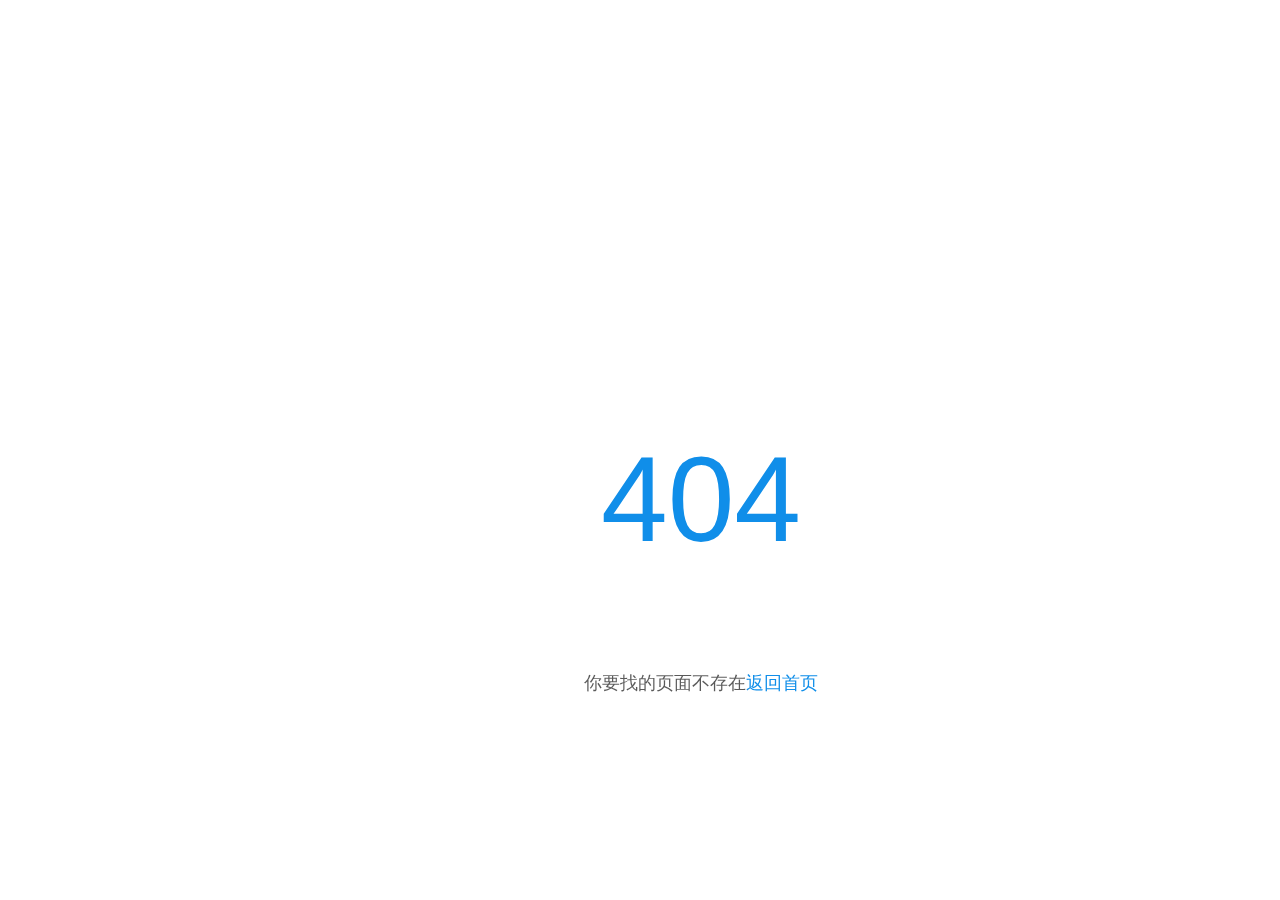
==== index.html @ 586a034e "Updates" ====
<!DOCTYPE html>
<html>
  <head>
    <meta charset="utf-8">
    <meta http-equiv="X-UA-Compatible" content="IE=edge">
    <meta name="viewport" content="width=device-width, initial-scale=1.0">
    <meta name="description" content="An enterprise-class UI design language and React-based implementation">
    <meta name="description" content="A set of high-quality React components">
    <meta name="description" content="One of best React UI library for enterprise background">
    <title>Ant Design - A UI Design Language</title>
    <script>
    (function() {
      function isLocalStorageNameSupported() {
        var testKey = 'test';
        var storage = window.localStorage;
        try {
          storage.setItem(testKey, '1');
          storage.removeItem(testKey);
          return true;
        } catch (error) {
          return false;
        }
      }
      // 优先级提高到所有静态资源的前面，语言不对，加载其他静态资源没意义
      var pathname = location.pathname;

      function isZhCN(pathname) {
        return /-cn\/?$/.test(pathname);
      }
      function getLocalizedPathname(path, zhCN) {
        var pathname = path.startsWith('/') ? path : '/' + path;
        if (!zhCN) { // to enUS
          return /\/?index-cn/.test(pathname) ? '/' : pathname.replace('-cn', '');
        } else if (pathname === '/') {
          return '/index-cn';
        } else if (pathname.endsWith('/')) {
          return pathname.replace(/\/$/, '-cn/');
        }
        return pathname + '-cn';
      }

      // 兼容旧的 URL， `?locale=...`
      var queryString = location.search;
      if (queryString) {
        var isZhCNConfig = queryString.indexOf('zh-CN') > -1;
        if (isZhCNConfig && !isZhCN(pathname)) {
          location.pathname = getLocalizedPathname(pathname, isZhCNConfig)
        }
      }

      // 首页无视链接里面的语言设置 https://github.com/ant-design/ant-design/issues/4552
      if (isLocalStorageNameSupported() && (pathname === '/' || pathname === '/index-cn')) {
        var lang = (window.localStorage && localStorage.getItem('locale')) || (navigator.language.toLowerCase() === 'zh-cn' ? 'zh-CN' : 'en-US');
        // safari is 'zh-cn', while other browser is 'zh-CN';
        if ((lang === 'zh-CN') !== isZhCN(pathname)) {
          location.pathname = getLocalizedPathname(pathname, lang === 'zh-CN');
        }
      }
      document.documentElement.className += isZhCN(pathname) ? 'zh-cn' : 'en-us';
    })()
    </script>
    <link rel="icon" href="https://t.alipayobjects.com/images/T1QUBfXo4fXXXXXXXX.png" type="image/x-icon">
    <link rel="stylesheet" type="text/css" href="https://fonts.googleapis.cnpmjs.org/css?family=Lato:400,700|Raleway"/>
    <link rel="stylesheet" type="text/css" href="/index-1.css"/>
    <link rel="stylesheet" type="text/css" href="/index-2.css"/>
    <style id="nprogress-style">
      #nprogress { display: none }
    </style>
    <!--[if lte IE 10]>
      <script
        src="https://as.alipayobjects.com/g/component/??console-polyfill/0.2.2/index.js,media-match/2.0.2/media.match.min.js"></script>
    <![endif]-->
    <script>
    if (!window.Intl) {
      document.writeln('<script src="https://as.alipayobjects.com/g/component/intl/1.0.1/??Intl.js,locale-data/jsonp/en.js,locale-data/jsonp/zh.js">' + '<' + '/script>');
    }
    if (!window.Promise) {
      document.writeln('<script src="https://as.alipayobjects.com/g/component/es6-promise/3.2.2/es6-promise.min.js"' + '>' + '<' + '/' + 'script>');
    }
    // Enable Google Analytics
    if (!location.port) {
      /* eslint-disable */
      (function (i, s, o, g, r, a, m) {
        i['GoogleAnalyticsObject'] = r;
        i[r] = i[r] || function () {
            (i[r].q = i[r].q || []).push(arguments)
          }, i[r].l = 1 * new Date();
        a = s.createElement(o),
          m = s.getElementsByTagName(o)[0];
        a.async = 1;
        a.src = g;
        m.parentNode.insertBefore(a, m)
      })(window, document, 'script', '//www.google-analytics.com/analytics.js', 'ga');
      ga('create', 'UA-72788897-1', 'auto');
      ga('send', 'pageview');
      /* eslint-enable */
    }
    </script>
  </head>
  <body>
    <div id="react-content">
      <div class="page-wrapper" data-reactroot="" data-reactid="1" data-react-checksum="-82121927"><header id="header" class="clearfix" data-reactid="2"><div class="ant-row" data-reactid="3"><div class="ant-col-xs-24 ant-col-sm-24 ant-col-md-5 ant-col-lg-4" data-reactid="4"><a id="logo" href="/index-cn" data-reactid="5"><span data-reactid="6">zbui</span></a></div><div class="ant-col-xs-0 ant-col-sm-0 ant-col-md-19 ant-col-lg-20" data-reactid="7"><div id="search-box" data-reactid="8"><div class="ant-select ant-select-combobox ant-select-enabled" data-reactid="9"><div class="ant-select-selection
            ant-select-selection--single" role="combobox" aria-autocomplete="list" aria-haspopup="true" aria-expanded="false" data-reactid="10"><div class="ant-select-selection__rendered" data-reactid="11"><div style="display:block;user-select:none;-webkit-user-select:none;" unselectable="unselectable" class="ant-select-selection__placeholder" data-reactid="12">搜索组件...</div><ul data-reactid="13"><li class="ant-select-search ant-select-search--inline" data-reactid="14"><div class="ant-select-search__field__wrap" data-reactid="15"><input autocomplete="off" value="" class="ant-select-search__field" data-reactid="16"/><span class="ant-select-search__field__mirror" data-reactid="17"><!-- react-text: 18 --><!-- /react-text --><!-- react-text: 19 --> <!-- /react-text --></span></div></li></ul></div><span class="ant-select-arrow" style="user-select:none;-webkit-user-select:none;" unselectable="unselectable" data-reactid="20"><b data-reactid="21"></b></span></div></div></div><ul class="ant-menu ant-menu-horizontal ant-menu-light ant-menu-root" role="menu" aria-activedescendant="" id="nav" tabindex="0" data-reactid="22"><li class="ant-menu-item-selected ant-menu-item" role="menuitem" aria-selected="true" data-reactid="23"><a href="/index-cn" data-reactid="24"><span data-reactid="25">首页</span></a></li><li class="ant-menu-item" role="menuitem" aria-selected="false" data-reactid="26"><a href="/docs/react/introduce-cn" data-reactid="27"><span data-reactid="28">组件</span></a></li></ul></div></div></header><div class="main-wrapper" data-reactid="29"><section class="page banner-wrapper" data-reactid="30"></section><style data-reactid="31">
    html, body{
      height: auto;
    }
    .page-wrapper {
      background: #fff;
    }
    .main-wrapper {
      background: transparent;
      width: auto;
      margin: 0;
      border-radius: 0;
      padding: 0;
      min-height: 600px;
    }
    #header {
      position: fixed;
      z-index: 999;
      background: rgba(0, 0, 0, 0.25);
      border-bottom: 1px solid transparent;
      transition: border .5s cubic-bezier(0.455, 0.03, 0.515, 0.955), background .5s cubic-bezier(0.455, 0.03, 0.515, 0.955);
    }
    #header .ant-select-selection,
    #header .ant-menu {
      background: transparent;
    }
    #header .ant-select-search__field {
      color: #eee;
    }
    #header .ant-select-selection__placeholder {
      color: rgba(255,255,255,0.57);
    }
    #header.home-nav-white .ant-select-search__field {
      color: rgba(0, 0, 0, 0.65);
    }
    #header.home-nav-white .ant-select-selection__placeholder {
      color: rgb(204, 204, 204);
    }
    #header.home-nav-white {
      background: rgba(255, 255, 255, 0.91);
      border-bottom-color: #ebedee;
    }
    .home-nav-white #search-box {
      border-left-color: #ebedee;
    }
    .home-nav-white #nav a {
      color: rgba(0, 0, 0, 0.65);
    }
    .home-nav-white .lang:not(:hover) {
      color: rgba(0, 0, 0, 0.65);
      border-color: rgba(0, 0, 0, 0.65);
    }
    .home-nav-white .version > .ant-select-selection {
      color: rgba(0, 0, 0, 0.65);
    }
    .home-nav-white .version > .ant-select-selection:not(:hover) {
      border-color: rgba(0, 0, 0, 0.65);
    }
    .nav-phone-icon:before {
      background: #eee;
      box-shadow: 0 7px 0 0 #eee, 0 14px 0 0 #eee;
    }
    .home-nav-white .nav-phone-icon:before {
      background: #777;
      box-shadow: 0 7px 0 0 #777, 0 14px 0 0 #777;
    }
    .lang,
    .version > .ant-select-selection,
    #nav a {
      color: #eee;
      transition: all 0.5s cubic-bezier(0.455, 0.03, 0.515, 0.955);
    }
    #search-box {
      border-left-color: rgba(235, 237, 238, .5);
      transition: border 0.5s cubic-bezier(0.455, 0.03, 0.515, 0.955);
    }
    #footer {
      background: #000;
    }
    #footer,
    #footer h2 {
      color: #999;
    }
    #footer a {
      color: #eee;
    }
  </style></div><footer id="footer" data-reactid="32"><ul data-reactid="33"><li data-reactid="34"><h2 data-reactid="35"><a target="_blank" href="https://github.com/xingyuefeng/zbui" data-reactid="36"><i class="anticon anticon-github" data-reactid="37"></i><!-- react-text: 38 --> GitHub<!-- /react-text --></a></h2></li><li data-reactid="39"><h2 data-reactid="40"><i class="anticon anticon-link" data-reactid="41"></i><a target="_blank" href="http://xingyuefeng.cn/" data-reactid="42">http://xingyuefeng.cn</a></h2></li><li data-reactid="43"><h2 data-reactid="44"><!-- react-text: 45 -->Copyright © <!-- /react-text --><!-- react-text: 46 -->2018<!-- /react-text --></h2></li></ul></footer></div>
    </div>
    <script src="/common.js"></script>
    <script src="/index.js"></script>
  </body>
</html>
---- index-1.css ----
#nprogress{pointer-events:none}#nprogress .bar{background:#29d;position:fixed;z-index:1031;top:0;left:0;width:100%;height:2px}#nprogress .peg{display:block;position:absolute;right:0;width:100px;height:100%;box-shadow:0 0 10px #29d,0 0 5px #29d;opacity:1;-webkit-transform:rotate(3deg) translateY(-4px);-ms-transform:rotate(3deg) translateY(-4px);transform:rotate(3deg) translateY(-4px)}#nprogress .spinner{display:block;position:fixed;z-index:1031;top:15px;right:15px}#nprogress .spinner-icon{width:18px;height:18px;box-sizing:border-box;border:2px solid transparent;border-top-color:#29d;border-left-color:#29d;border-radius:50%;-webkit-animation:nprogress-spinner .4s linear infinite;animation:nprogress-spinner .4s linear infinite}.nprogress-custom-parent{overflow:hidden;position:relative}.nprogress-custom-parent #nprogress .bar,.nprogress-custom-parent #nprogress .spinner{position:absolute}@-webkit-keyframes nprogress-spinner{0%{-webkit-transform:rotate(0deg)}to{-webkit-transform:rotate(1turn)}}@keyframes nprogress-spinner{0%{-webkit-transform:rotate(0deg);transform:rotate(0deg)}to{-webkit-transform:rotate(1turn);transform:rotate(1turn)}}/*!
 * antd v2.13.14
 * 
 * Copyright 2015-present, Alipay, Inc.
 * All rights reserved.
 */
/*! normalize.css v7.0.0 | MIT License | github.com/necolas/normalize.css */html{line-height:1.15;-ms-text-size-adjust:100%;-webkit-text-size-adjust:100%}body{margin:0}article,aside,footer,header,nav,section{display:block}h1{font-size:2em;margin:.67em 0}figcaption,figure,main{display:block}figure{margin:1em 40px}hr{box-sizing:content-box;height:0;overflow:visible}pre{font-family:monospace,monospace;font-size:1em}a{background-color:transparent;-webkit-text-decoration-skip:objects}abbr[title]{border-bottom:none;text-decoration:underline;text-decoration:underline dotted}b,strong{font-weight:inherit;font-weight:bolder}code,kbd,samp{font-family:monospace,monospace;font-size:1em}dfn{font-style:italic}mark{background-color:#ff0;color:#000}small{font-size:80%}sub,sup{font-size:75%;line-height:0;position:relative;vertical-align:baseline}sub{bottom:-.25em}sup{top:-.5em}audio,video{display:inline-block}audio:not([controls]){display:none;height:0}img{border-style:none}svg:not(:root){overflow:hidden}button,input,optgroup,select,textarea{font-family:sans-serif;font-size:100%;line-height:1.15;margin:0}button,input{overflow:visible}button,select{text-transform:none}[type=reset],[type=submit],button,html [type=button]{-webkit-appearance:button}[type=button]::-moz-focus-inner,[type=reset]::-moz-focus-inner,[type=submit]::-moz-focus-inner,button::-moz-focus-inner{border-style:none;padding:0}[type=button]:-moz-focusring,[type=reset]:-moz-focusring,[type=submit]:-moz-focusring,button:-moz-focusring{outline:1px dotted ButtonText}fieldset{padding:.35em .75em .625em}legend{box-sizing:border-box;color:inherit;display:table;max-width:100%;white-space:normal}progress{display:inline-block;vertical-align:baseline}textarea{overflow:auto}[type=checkbox],[type=radio]{box-sizing:border-box;padding:0}[type=number]::-webkit-inner-spin-button,[type=number]::-webkit-outer-spin-button{height:auto}[type=search]{-webkit-appearance:textfield;outline-offset:-2px}[type=search]::-webkit-search-cancel-button,[type=search]::-webkit-search-decoration{-webkit-appearance:none}::-webkit-file-upload-button{-webkit-appearance:button;font:inherit}details,menu{display:block}summary{display:list-item}canvas{display:inline-block}[hidden],template{display:none}@font-face{font-family:Helvetica Neue For Number;src:local("Helvetica Neue");unicode-range:u+30-39}*{-webkit-tap-highlight-color:rgba(0,0,0,0)}*,:after,:before{box-sizing:border-box}body,html{width:100%;height:100%}body{font-family:Helvetica Neue For Number,-apple-system,BlinkMacSystemFont,Segoe UI,Roboto,PingFang SC,Hiragino Sans GB,Microsoft YaHei,Helvetica Neue,Helvetica,Arial,sans-serif;font-size:12px;line-height:1.5;color:rgba(0,0,0,.65);background-color:#fff}article,aside,blockquote,body,button,code,dd,details,div,dl,dt,fieldset,figcaption,figure,footer,form,h1,h2,h3,h4,h5,h6,header,hgroup,hr,input,legend,li,menu,nav,ol,p,pre,section,td,textarea,th,ul{margin:0;padding:0}button,input,select,textarea{font-family:inherit;font-size:inherit;line-height:inherit;color:inherit}input[type=text],textarea{-webkit-appearance:none}ol,ul{list-style:none}input::-ms-clear,input::-ms-reveal{display:none}::-moz-selection{background:#108ee9;color:#fff}::selection{background:#108ee9;color:#fff}h1,h2,h3,h4,h5,h6{color:rgba(0,0,0,.85);font-weight:500}a{color:#108ee9;background:transparent;text-decoration:none;outline:none;cursor:pointer;-webkit-transition:color .3s ease;transition:color .3s ease}a:focus{text-decoration:underline;-webkit-text-decoration-skip:ink;text-decoration-skip:ink}a:hover{color:#49a9ee}a:active{color:#0e77ca}a:active,a:hover{outline:0;text-decoration:none}a[disabled]{color:rgba(0,0,0,.25);cursor:not-allowed;pointer-events:none}.ant-divider{margin:0 6px;display:inline-block;height:8px;width:1px;background:#ccc}code,kbd,pre,samp{font-family:Consolas,Menlo,Courier,monospace}.clearfix{zoom:1}.clearfix:after,.clearfix:before{content:" ";display:table}.clearfix:after{clear:both;visibility:hidden;font-size:0;height:0}@font-face{font-family:anticon;src:url("https://at.alicdn.com/t/font_zck90zmlh7hf47vi.eot");src:url("https://at.alicdn.com/t/font_zck90zmlh7hf47vi.eot?#iefix") format("embedded-opentype"),url("https://at.alicdn.com/t/font_zck90zmlh7hf47vi.woff") format("woff"),url("https://at.alicdn.com/t/font_zck90zmlh7hf47vi.ttf") format("truetype"),url("https://at.alicdn.com/t/font_zck90zmlh7hf47vi.svg#iconfont") format("svg")}.anticon{display:inline-block;font-style:normal;vertical-align:baseline;text-align:center;text-transform:none;line-height:1;text-rendering:optimizeLegibility;-webkit-font-smoothing:antialiased;-moz-osx-font-smoothing:grayscale}.anticon:before{display:block;font-family:anticon!important}.anticon-step-forward:before{content:"\E600"}.anticon-step-backward:before{content:"\E601"}.anticon-forward:before{content:"\E602"}.anticon-backward:before{content:"\E603"}.anticon-caret-right:before{content:"\E604"}.anticon-caret-left:before{content:"\E605"}.anticon-caret-down:before{content:"\E606"}.anticon-caret-up:before{content:"\E607"}.anticon-caret-circle-right:before,.anticon-circle-right:before,.anticon-right-circle:before{content:"\E608"}.anticon-caret-circle-left:before,.anticon-circle-left:before,.anticon-left-circle:before{content:"\E609"}.anticon-caret-circle-up:before,.anticon-circle-up:before,.anticon-up-circle:before{content:"\E60A"}.anticon-caret-circle-down:before,.anticon-circle-down:before,.anticon-down-circle:before{content:"\E60B"}.anticon-right-circle-o:before{content:"\E60C"}.anticon-caret-circle-o-right:before,.anticon-circle-o-right:before{content:"\E60C"}.anticon-left-circle-o:before{content:"\E60D"}.anticon-caret-circle-o-left:before,.anticon-circle-o-left:before{content:"\E60D"}.anticon-up-circle-o:before{content:"\E60E"}.anticon-caret-circle-o-up:before,.anticon-circle-o-up:before{content:"\E60E"}.anticon-down-circle-o:before{content:"\E60F"}.anticon-caret-circle-o-down:before,.anticon-circle-o-down:before{content:"\E60F"}.anticon-verticle-left:before{content:"\E610"}.anticon-verticle-right:before{content:"\E611"}.anticon-rollback:before{content:"\E612"}.anticon-retweet:before{content:"\E613"}.anticon-shrink:before{content:"\E614"}.anticon-arrow-salt:before,.anticon-arrows-alt:before{content:"\E615"}.anticon-reload:before{content:"\E616"}.anticon-double-right:before{content:"\E617"}.anticon-double-left:before{content:"\E618"}.anticon-arrow-down:before{content:"\E619"}.anticon-arrow-up:before{content:"\E61A"}.anticon-arrow-right:before{content:"\E61B"}.anticon-arrow-left:before{content:"\E61C"}.anticon-down:before{content:"\E61D"}.anticon-up:before{content:"\E61E"}.anticon-right:before{content:"\E61F"}.anticon-left:before{content:"\E620"}.anticon-minus-square-o:before{content:"\E621"}.anticon-minus-circle:before{content:"\E622"}.anticon-minus-circle-o:before{content:"\E623"}.anticon-minus:before{content:"\E624"}.anticon-plus-circle-o:before{content:"\E625"}.anticon-plus-circle:before{content:"\E626"}.anticon-plus:before{content:"\E627"}.anticon-info-circle:before{content:"\E628"}.anticon-info-circle-o:before{content:"\E629"}.anticon-info:before{content:"\E62A"}.anticon-exclamation:before{content:"\E62B"}.anticon-exclamation-circle:before{content:"\E62C"}.anticon-exclamation-circle-o:before{content:"\E62D"}.anticon-close-circle:before,.anticon-cross-circle:before{content:"\E62E"}.anticon-close-circle-o:before,.anticon-cross-circle-o:before{content:"\E62F"}.anticon-check-circle:before{content:"\E630"}.anticon-check-circle-o:before{content:"\E631"}.anticon-check:before{content:"\E632"}.anticon-close:before,.anticon-cross:before{content:"\E633"}.anticon-customer-service:before,.anticon-customerservice:before{content:"\E634"}.anticon-credit-card:before{content:"\E635"}.anticon-code-o:before{content:"\E636"}.anticon-book:before{content:"\E637"}.anticon-bar-chart:before{content:"\E638"}.anticon-bars:before{content:"\E639"}.anticon-question:before{content:"\E63A"}.anticon-question-circle:before{content:"\E63B"}.anticon-question-circle-o:before{content:"\E63C"}.anticon-pause:before{content:"\E63D"}.anticon-pause-circle:before{content:"\E63E"}.anticon-pause-circle-o:before{content:"\E63F"}.anticon-clock-circle:before{content:"\E640"}.anticon-clock-circle-o:before{content:"\E641"}.anticon-swap:before{content:"\E642"}.anticon-swap-left:before{content:"\E643"}.anticon-swap-right:before{content:"\E644"}.anticon-plus-square-o:before{content:"\E645"}.anticon-frown-circle:before,.anticon-frown:before{content:"\E646"}.anticon-ellipsis:before{content:"\E647"}.anticon-copy:before{content:"\E648"}.anticon-menu-fold:before{content:"\E658"}.anticon-mail:before{content:"\E659"}.anticon-logout:before{content:"\E65A"}.anticon-link:before{content:"\E65B"}.anticon-area-chart:before{content:"\E65C"}.anticon-line-chart:before{content:"\E65D"}.anticon-home:before{content:"\E65E"}.anticon-laptop:before{content:"\E65F"}.anticon-star:before{content:"\E660"}.anticon-star-o:before{content:"\E661"}.anticon-folder:before{content:"\E662"}.anticon-filter:before{content:"\E663"}.anticon-file:before{content:"\E664"}.anticon-exception:before{content:"\E665"}.anticon-meh-circle:before,.anticon-meh:before{content:"\E666"}.anticon-meh-o:before{content:"\E667"}.anticon-shopping-cart:before{content:"\E668"}.anticon-save:before{content:"\E669"}.anticon-user:before{content:"\E66A"}.anticon-video-camera:before{content:"\E66B"}.anticon-to-top:before{content:"\E66C"}.anticon-team:before{content:"\E66D"}.anticon-tablet:before{content:"\E66E"}.anticon-solution:before{content:"\E66F"}.anticon-search:before{content:"\E670"}.anticon-share-alt:before{content:"\E671"}.anticon-setting:before{content:"\E672"}.anticon-poweroff:before{content:"\E6D5"}.anticon-picture:before{content:"\E674"}.anticon-phone:before{content:"\E675"}.anticon-paper-clip:before{content:"\E676"}.anticon-notification:before{content:"\E677"}.anticon-mobile:before{content:"\E678"}.anticon-menu-unfold:before{content:"\E679"}.anticon-inbox:before{content:"\E67A"}.anticon-lock:before{content:"\E67B"}.anticon-qrcode:before{content:"\E67C"}.anticon-play-circle:before{content:"\E6D0"}.anticon-play-circle-o:before{content:"\E6D1"}.anticon-tag:before{content:"\E6D2"}.anticon-tag-o:before{content:"\E6D3"}.anticon-tags:before{content:"\E67D"}.anticon-tags-o:before{content:"\E67E"}.anticon-cloud-o:before{content:"\E67F"}.anticon-cloud:before{content:"\E680"}.anticon-cloud-upload:before{content:"\E681"}.anticon-cloud-download:before{content:"\E682"}.anticon-cloud-download-o:before{content:"\E683"}.anticon-cloud-upload-o:before{content:"\E684"}.anticon-environment:before{content:"\E685"}.anticon-environment-o:before{content:"\E686"}.anticon-eye:before{content:"\E687"}.anticon-eye-o:before{content:"\E688"}.anticon-camera:before{content:"\E689"}.anticon-camera-o:before{content:"\E68A"}.anticon-windows:before{content:"\E68B"}.anticon-apple:before{content:"\E68C"}.anticon-apple-o:before{content:"\E6D4"}.anticon-android:before{content:"\E938"}.anticon-android-o:before{content:"\E68D"}.anticon-aliwangwang:before{content:"\E68E"}.anticon-aliwangwang-o:before{content:"\E68F"}.anticon-export:before{content:"\E691"}.anticon-edit:before{content:"\E692"}.anticon-circle-down-o:before{content:"\E693"}.anticon-circle-down-:before{content:"\E694"}.anticon-appstore-o:before{content:"\E695"}.anticon-appstore:before{content:"\E696"}.anticon-scan:before{content:"\E697"}.anticon-file-text:before{content:"\E698"}.anticon-folder-open:before{content:"\E699"}.anticon-hdd:before{content:"\E69A"}.anticon-ie:before{content:"\E69B"}.anticon-file-jpg:before{content:"\E69C"}.anticon-like:before{content:"\E64C"}.anticon-like-o:before{content:"\E69D"}.anticon-dislike:before{content:"\E64B"}.anticon-dislike-o:before{content:"\E69E"}.anticon-delete:before{content:"\E69F"}.anticon-enter:before{content:"\E6A0"}.anticon-pushpin-o:before{content:"\E6A1"}.anticon-pushpin:before{content:"\E6A2"}.anticon-heart:before{content:"\E6A3"}.anticon-heart-o:before{content:"\E6A4"}.anticon-pay-circle:before{content:"\E6A5"}.anticon-pay-circle-o:before{content:"\E6A6"}.anticon-smile-circle:before,.anticon-smile:before{content:"\E6A7"}.anticon-smile-o:before{content:"\E6A8"}.anticon-frown-o:before{content:"\E6A9"}.anticon-calculator:before{content:"\E6AA"}.anticon-message:before{content:"\E6AB"}.anticon-chrome:before{content:"\E6AC"}.anticon-github:before{content:"\E6AD"}.anticon-file-unknown:before{content:"\E6AF"}.anticon-file-excel:before{content:"\E6B0"}.anticon-file-ppt:before{content:"\E6B1"}.anticon-file-word:before{content:"\E6B2"}.anticon-file-pdf:before{content:"\E6B3"}.anticon-desktop:before{content:"\E6B4"}.anticon-upload:before{content:"\E6B6"}.anticon-download:before{content:"\E6B7"}.anticon-pie-chart:before{content:"\E6B8"}.anticon-unlock:before{content:"\E6BA"}.anticon-calendar:before{content:"\E6BB"}.anticon-windows-o:before{content:"\E6BC"}.anticon-dot-chart:before{content:"\E6BD"}.anticon-bar-chart:before{content:"\E6BE"}.anticon-code:before{content:"\E6BF"}.anticon-api:before{content:"\E951"}.anticon-plus-square:before{content:"\E6C0"}.anticon-minus-square:before{content:"\E6C1"}.anticon-close-square:before{content:"\E6C2"}.anticon-close-square-o:before{content:"\E6C3"}.anticon-check-square:before{content:"\E6C4"}.anticon-check-square-o:before{content:"\E6C5"}.anticon-fast-backward:before{content:"\E6C6"}.anticon-fast-forward:before{content:"\E6C7"}.anticon-up-square:before{content:"\E6C8"}.anticon-down-square:before{content:"\E6C9"}.anticon-left-square:before{content:"\E6CA"}.anticon-right-square:before{content:"\E6CB"}.anticon-right-square-o:before{content:"\E6CC"}.anticon-left-square-o:before{content:"\E6CD"}.anticon-down-square-o:before{content:"\E6CE"}.anticon-up-square-o:before{content:"\E6CF"}.anticon-loading:before{content:"\E64D"}.anticon-loading-3-quarters:before{content:"\E6AE"}.anticon-bulb:before{content:"\E649"}.anticon-select:before{content:"\E64A"}.anticon-addfile:before,.anticon-file-add:before{content:"\E910"}.anticon-addfolder:before,.anticon-folder-add:before{content:"\E914"}.anticon-switcher:before{content:"\E913"}.anticon-rocket:before{content:"\E90F"}.anticon-dingding:before{content:"\E923"}.anticon-dingding-o:before{content:"\E925"}.anticon-bell:before{content:"\E64E"}.anticon-disconnect:before{content:"\E64F"}.anticon-database:before{content:"\E650"}.anticon-compass:before{content:"\E6DB"}.anticon-barcode:before{content:"\E652"}.anticon-hourglass:before{content:"\E653"}.anticon-key:before{content:"\E654"}.anticon-flag:before{content:"\E655"}.anticon-layout:before{content:"\E656"}.anticon-login:before{content:"\E657"}.anticon-printer:before{content:"\E673"}.anticon-sound:before{content:"\E6E9"}.anticon-usb:before{content:"\E6D7"}.anticon-skin:before{content:"\E6D8"}.anticon-tool:before{content:"\E6D9"}.anticon-sync:before{content:"\E6DA"}.anticon-wifi:before{content:"\E6D6"}.anticon-car:before{content:"\E6DC"}.anticon-copyright:before{content:"\E6DE"}.anticon-schedule:before{content:"\E6DF"}.anticon-user-add:before{content:"\E6ED"}.anticon-user-delete:before{content:"\E6E0"}.anticon-usergroup-add:before{content:"\E6DD"}.anticon-usergroup-delete:before{content:"\E6E1"}.anticon-man:before{content:"\E6E2"}.anticon-woman:before{content:"\E6EC"}.anticon-shop:before{content:"\E6E3"}.anticon-gift:before{content:"\E6E4"}.anticon-idcard:before{content:"\E6E5"}.anticon-medicine-box:before{content:"\E6E6"}.anticon-red-envelope:before{content:"\E6E7"}.anticon-coffee:before{content:"\E6E8"}.anticon-trademark:before{content:"\E651"}.anticon-safety:before{content:"\E6EA"}.anticon-wallet:before{content:"\E6EB"}.anticon-bank:before{content:"\E6EE"}.anticon-trophy:before{content:"\E6EF"}.anticon-contacts:before{content:"\E6F0"}.anticon-global:before{content:"\E6F1"}.anticon-shake:before{content:"\E94F"}.anticon-fork:before{content:"\E6F2"}.anticon-spin:before{display:inline-block;-webkit-animation:loadingCircle 1s infinite linear;animation:loadingCircle 1s infinite linear}.fade-appear,.fade-enter,.fade-leave{-webkit-animation-duration:.2s;animation-duration:.2s;-webkit-animation-fill-mode:both;animation-fill-mode:both;-webkit-animation-play-state:paused;animation-play-state:paused}.fade-appear.fade-appear-active,.fade-enter.fade-enter-active{-webkit-animation-name:antFadeIn;animation-name:antFadeIn;-webkit-animation-play-state:running;animation-play-state:running}.fade-leave.fade-leave-active{-webkit-animation-name:antFadeOut;animation-name:antFadeOut;-webkit-animation-play-state:running;animation-play-state:running;pointer-events:none}.fade-appear,.fade-enter{opacity:0}.fade-appear,.fade-enter,.fade-leave{-webkit-animation-timing-function:linear;animation-timing-function:linear}@-webkit-keyframes antFadeIn{0%{opacity:0}to{opacity:1}}@keyframes antFadeIn{0%{opacity:0}to{opacity:1}}@-webkit-keyframes antFadeOut{0%{opacity:1}to{opacity:0}}@keyframes antFadeOut{0%{opacity:1}to{opacity:0}}.move-up-appear,.move-up-enter,.move-up-leave{-webkit-animation-duration:.2s;animation-duration:.2s;-webkit-animation-fill-mode:both;animation-fill-mode:both;-webkit-animation-play-state:paused;animation-play-state:paused}.move-up-appear.move-up-appear-active,.move-up-enter.move-up-enter-active{-webkit-animation-name:antMoveUpIn;animation-name:antMoveUpIn;-webkit-animation-play-state:running;animation-play-state:running}.move-up-leave.move-up-leave-active{-webkit-animation-name:antMoveUpOut;animation-name:antMoveUpOut;-webkit-animation-play-state:running;animation-play-state:running;pointer-events:none}.move-up-appear,.move-up-enter{opacity:0;-webkit-animation-timing-function:cubic-bezier(.08,.82,.17,1);animation-timing-function:cubic-bezier(.08,.82,.17,1)}.move-up-leave{-webkit-animation-timing-function:cubic-bezier(.6,.04,.98,.34);animation-timing-function:cubic-bezier(.6,.04,.98,.34)}.move-down-appear,.move-down-enter,.move-down-leave{-webkit-animation-duration:.2s;animation-duration:.2s;-webkit-animation-fill-mode:both;animation-fill-mode:both;-webkit-animation-play-state:paused;animation-play-state:paused}.move-down-appear.move-down-appear-active,.move-down-enter.move-down-enter-active{-webkit-animation-name:antMoveDownIn;animation-name:antMoveDownIn;-webkit-animation-play-state:running;animation-play-state:running}.move-down-leave.move-down-leave-active{-webkit-animation-name:antMoveDownOut;animation-name:antMoveDownOut;-webkit-animation-play-state:running;animation-play-state:running;pointer-events:none}.move-down-appear,.move-down-enter{opacity:0;-webkit-animation-timing-function:cubic-bezier(.08,.82,.17,1);animation-timing-function:cubic-bezier(.08,.82,.17,1)}.move-down-leave{-webkit-animation-timing-function:cubic-bezier(.6,.04,.98,.34);animation-timing-function:cubic-bezier(.6,.04,.98,.34)}.move-left-appear,.move-left-enter,.move-left-leave{-webkit-animation-duration:.2s;animation-duration:.2s;-webkit-animation-fill-mode:both;animation-fill-mode:both;-webkit-animation-play-state:paused;animation-play-state:paused}.move-left-appear.move-left-appear-active,.move-left-enter.move-left-enter-active{-webkit-animation-name:antMoveLeftIn;animation-name:antMoveLeftIn;-webkit-animation-play-state:running;animation-play-state:running}.move-left-leave.move-left-leave-active{-webkit-animation-name:antMoveLeftOut;animation-name:antMoveLeftOut;-webkit-animation-play-state:running;animation-play-state:running;pointer-events:none}.move-left-appear,.move-left-enter{opacity:0;-webkit-animation-timing-function:cubic-bezier(.08,.82,.17,1);animation-timing-function:cubic-bezier(.08,.82,.17,1)}.move-left-leave{-webkit-animation-timing-function:cubic-bezier(.6,.04,.98,.34);animation-timing-function:cubic-bezier(.6,.04,.98,.34)}.move-right-appear,.move-right-enter,.move-right-leave{-webkit-animation-duration:.2s;animation-duration:.2s;-webkit-animation-fill-mode:both;animation-fill-mode:both;-webkit-animation-play-state:paused;animation-play-state:paused}.move-right-appear.move-right-appear-active,.move-right-enter.move-right-enter-active{-webkit-animation-name:antMoveRightIn;animation-name:antMoveRightIn;-webkit-animation-play-state:running;animation-play-state:running}.move-right-leave.move-right-leave-active{-webkit-animation-name:antMoveRightOut;animation-name:antMoveRightOut;-webkit-animation-play-state:running;animation-play-state:running;pointer-events:none}.move-right-appear,.move-right-enter{opacity:0;-webkit-animation-timing-function:cubic-bezier(.08,.82,.17,1);animation-timing-function:cubic-bezier(.08,.82,.17,1)}.move-right-leave{-webkit-animation-timing-function:cubic-bezier(.6,.04,.98,.34);animation-timing-function:cubic-bezier(.6,.04,.98,.34)}@-webkit-keyframes antMoveDownIn{0%{-webkit-transform-origin:0 0;transform-origin:0 0;-webkit-transform:translateY(100%);transform:translateY(100%);opacity:0}to{-webkit-transform-origin:0 0;transform-origin:0 0;-webkit-transform:translateY(0);transform:translateY(0);opacity:1}}@keyframes antMoveDownIn{0%{-webkit-transform-origin:0 0;transform-origin:0 0;-webkit-transform:translateY(100%);transform:translateY(100%);opacity:0}to{-webkit-transform-origin:0 0;transform-origin:0 0;-webkit-transform:translateY(0);transform:translateY(0);opacity:1}}@-webkit-keyframes antMoveDownOut{0%{-webkit-transform-origin:0 0;transform-origin:0 0;-webkit-transform:translateY(0);transform:translateY(0);opacity:1}to{-webkit-transform-origin:0 0;transform-origin:0 0;-webkit-transform:translateY(100%);transform:translateY(100%);opacity:0}}@keyframes antMoveDownOut{0%{-webkit-transform-origin:0 0;transform-origin:0 0;-webkit-transform:translateY(0);transform:translateY(0);opacity:1}to{-webkit-transform-origin:0 0;transform-origin:0 0;-webkit-transform:translateY(100%);transform:translateY(100%);opacity:0}}@-webkit-keyframes antMoveLeftIn{0%{-webkit-transform-origin:0 0;transform-origin:0 0;-webkit-transform:translateX(-100%);transform:translateX(-100%);opacity:0}to{-webkit-transform-origin:0 0;transform-origin:0 0;-webkit-transform:translateX(0);transform:translateX(0);opacity:1}}@keyframes antMoveLeftIn{0%{-webkit-transform-origin:0 0;transform-origin:0 0;-webkit-transform:translateX(-100%);transform:translateX(-100%);opacity:0}to{-webkit-transform-origin:0 0;transform-origin:0 0;-webkit-transform:translateX(0);transform:translateX(0);opacity:1}}@-webkit-keyframes antMoveLeftOut{0%{-webkit-transform-origin:0 0;transform-origin:0 0;-webkit-transform:translateX(0);transform:translateX(0);opacity:1}to{-webkit-transform-origin:0 0;transform-origin:0 0;-webkit-transform:translateX(-100%);transform:translateX(-100%);opacity:0}}@keyframes antMoveLeftOut{0%{-webkit-transform-origin:0 0;transform-origin:0 0;-webkit-transform:translateX(0);transform:translateX(0);opacity:1}to{-webkit-transform-origin:0 0;transform-origin:0 0;-webkit-transform:translateX(-100%);transform:translateX(-100%);opacity:0}}@-webkit-keyframes antMoveRightIn{0%{opacity:0;-webkit-transform-origin:0 0;transform-origin:0 0;-webkit-transform:translateX(100%);transform:translateX(100%)}to{opacity:1;-webkit-transform-origin:0 0;transform-origin:0 0;-webkit-transform:translateX(0);transform:translateX(0)}}@keyframes antMoveRightIn{0%{opacity:0;-webkit-transform-origin:0 0;transform-origin:0 0;-webkit-transform:translateX(100%);transform:translateX(100%)}to{opacity:1;-webkit-transform-origin:0 0;transform-origin:0 0;-webkit-transform:translateX(0);transform:translateX(0)}}@-webkit-keyframes antMoveRightOut{0%{-webkit-transform-origin:0 0;transform-origin:0 0;-webkit-transform:translateX(0);transform:translateX(0);opacity:1}to{-webkit-transform-origin:0 0;transform-origin:0 0;-webkit-transform:translateX(100%);transform:translateX(100%);opacity:0}}@keyframes antMoveRightOut{0%{-webkit-transform-origin:0 0;transform-origin:0 0;-webkit-transform:translateX(0);transform:translateX(0);opacity:1}to{-webkit-transform-origin:0 0;transform-origin:0 0;-webkit-transform:translateX(100%);transform:translateX(100%);opacity:0}}@-webkit-keyframes antMoveUpIn{0%{-webkit-transform-origin:0 0;transform-origin:0 0;-webkit-transform:translateY(-100%);transform:translateY(-100%);opacity:0}to{-webkit-transform-origin:0 0;transform-origin:0 0;-webkit-transform:translateY(0);transform:translateY(0);opacity:1}}@keyframes antMoveUpIn{0%{-webkit-transform-origin:0 0;transform-origin:0 0;-webkit-transform:translateY(-100%);transform:translateY(-100%);opacity:0}to{-webkit-transform-origin:0 0;transform-origin:0 0;-webkit-transform:translateY(0);transform:translateY(0);opacity:1}}@-webkit-keyframes antMoveUpOut{0%{-webkit-transform-origin:0 0;transform-origin:0 0;-webkit-transform:translateY(0);transform:translateY(0);opacity:1}to{-webkit-transform-origin:0 0;transform-origin:0 0;-webkit-transform:translateY(-100%);transform:translateY(-100%);opacity:0}}@keyframes antMoveUpOut{0%{-webkit-transform-origin:0 0;transform-origin:0 0;-webkit-transform:translateY(0);transform:translateY(0);opacity:1}to{-webkit-transform-origin:0 0;transform-origin:0 0;-webkit-transform:translateY(-100%);transform:translateY(-100%);opacity:0}}@-webkit-keyframes loadingCircle{0%{-webkit-transform-origin:50% 50%;transform-origin:50% 50%;-webkit-transform:rotate(0deg);transform:rotate(0deg)}to{-webkit-transform-origin:50% 50%;transform-origin:50% 50%;-webkit-transform:rotate(1turn);transform:rotate(1turn)}}@keyframes loadingCircle{0%{-webkit-transform-origin:50% 50%;transform-origin:50% 50%;-webkit-transform:rotate(0deg);transform:rotate(0deg)}to{-webkit-transform-origin:50% 50%;transform-origin:50% 50%;-webkit-transform:rotate(1turn);transform:rotate(1turn)}}.slide-up-appear,.slide-up-enter,.slide-up-leave{-webkit-animation-duration:.2s;animation-duration:.2s;-webkit-animation-fill-mode:both;animation-fill-mode:both;-webkit-animation-play-state:paused;animation-play-state:paused}.slide-up-appear.slide-up-appear-active,.slide-up-enter.slide-up-enter-active{-webkit-animation-name:antSlideUpIn;animation-name:antSlideUpIn;-webkit-animation-play-state:running;animation-play-state:running}.slide-up-leave.slide-up-leave-active{-webkit-animation-name:antSlideUpOut;animation-name:antSlideUpOut;-webkit-animation-play-state:running;animation-play-state:running;pointer-events:none}.slide-up-appear,.slide-up-enter{opacity:0;-webkit-animation-timing-function:cubic-bezier(.23,1,.32,1);animation-timing-function:cubic-bezier(.23,1,.32,1)}.slide-up-leave{-webkit-animation-timing-function:cubic-bezier(.755,.05,.855,.06);animation-timing-function:cubic-bezier(.755,.05,.855,.06)}.slide-down-appear,.slide-down-enter,.slide-down-leave{-webkit-animation-duration:.2s;animation-duration:.2s;-webkit-animation-fill-mode:both;animation-fill-mode:both;-webkit-animation-play-state:paused;animation-play-state:paused}.slide-down-appear.slide-down-appear-active,.slide-down-enter.slide-down-enter-active{-webkit-animation-name:antSlideDownIn;animation-name:antSlideDownIn;-webkit-animation-play-state:running;animation-play-state:running}.slide-down-leave.slide-down-leave-active{-webkit-animation-name:antSlideDownOut;animation-name:antSlideDownOut;-webkit-animation-play-state:running;animation-play-state:running;pointer-events:none}.slide-down-appear,.slide-down-enter{opacity:0;-webkit-animation-timing-function:cubic-bezier(.23,1,.32,1);animation-timing-function:cubic-bezier(.23,1,.32,1)}.slide-down-leave{-webkit-animation-timing-function:cubic-bezier(.755,.05,.855,.06);animation-timing-function:cubic-bezier(.755,.05,.855,.06)}.slide-left-appear,.slide-left-enter,.slide-left-leave{-webkit-animation-duration:.2s;animation-duration:.2s;-webkit-animation-fill-mode:both;animation-fill-mode:both;-webkit-animation-play-state:paused;animation-play-state:paused}.slide-left-appear.slide-left-appear-active,.slide-left-enter.slide-left-enter-active{-webkit-animation-name:antSlideLeftIn;animation-name:antSlideLeftIn;-webkit-animation-play-state:running;animation-play-state:running}.slide-left-leave.slide-left-leave-active{-webkit-animation-name:antSlideLeftOut;animation-name:antSlideLeftOut;-webkit-animation-play-state:running;animation-play-state:running;pointer-events:none}.slide-left-appear,.slide-left-enter{opacity:0;-webkit-animation-timing-function:cubic-bezier(.23,1,.32,1);animation-timing-function:cubic-bezier(.23,1,.32,1)}.slide-left-leave{-webkit-animation-timing-function:cubic-bezier(.755,.05,.855,.06);animation-timing-function:cubic-bezier(.755,.05,.855,.06)}.slide-right-appear,.slide-right-enter,.slide-right-leave{-webkit-animation-duration:.2s;animation-duration:.2s;-webkit-animation-fill-mode:both;animation-fill-mode:both;-webkit-animation-play-state:paused;animation-play-state:paused}.slide-right-appear.slide-right-appear-active,.slide-right-enter.slide-right-enter-active{-webkit-animation-name:antSlideRightIn;animation-name:antSlideRightIn;-webkit-animation-play-state:running;animation-play-state:running}.slide-right-leave.slide-right-leave-active{-webkit-animation-name:antSlideRightOut;animation-name:antSlideRightOut;-webkit-animation-play-state:running;animation-play-state:running;pointer-events:none}.slide-right-appear,.slide-right-enter{opacity:0;-webkit-animation-timing-function:cubic-bezier(.23,1,.32,1);animation-timing-function:cubic-bezier(.23,1,.32,1)}.slide-right-leave{-webkit-animation-timing-function:cubic-bezier(.755,.05,.855,.06);animation-timing-function:cubic-bezier(.755,.05,.855,.06)}@-webkit-keyframes antSlideUpIn{0%{opacity:0;-webkit-transform-origin:0 0;transform-origin:0 0;-webkit-transform:scaleY(.8);transform:scaleY(.8)}to{opacity:1;-webkit-transform-origin:0 0;transform-origin:0 0;-webkit-transform:scaleY(1);transform:scaleY(1)}}@keyframes antSlideUpIn{0%{opacity:0;-webkit-transform-origin:0 0;transform-origin:0 0;-webkit-transform:scaleY(.8);transform:scaleY(.8)}to{opacity:1;-webkit-transform-origin:0 0;transform-origin:0 0;-webkit-transform:scaleY(1);transform:scaleY(1)}}@-webkit-keyframes antSlideUpOut{0%{opacity:1;-webkit-transform-origin:0 0;transform-origin:0 0;-webkit-transform:scaleY(1);transform:scaleY(1)}to{opacity:0;-webkit-transform-origin:0 0;transform-origin:0 0;-webkit-transform:scaleY(.8);transform:scaleY(.8)}}@keyframes antSlideUpOut{0%{opacity:1;-webkit-transform-origin:0 0;transform-origin:0 0;-webkit-transform:scaleY(1);transform:scaleY(1)}to{opacity:0;-webkit-transform-origin:0 0;transform-origin:0 0;-webkit-transform:scaleY(.8);transform:scaleY(.8)}}@-webkit-keyframes antSlideDownIn{0%{opacity:0;-webkit-transform-origin:100% 100%;transform-origin:100% 100%;-webkit-transform:scaleY(.8);transform:scaleY(.8)}to{opacity:1;-webkit-transform-origin:100% 100%;transform-origin:100% 100%;-webkit-transform:scaleY(1);transform:scaleY(1)}}@keyframes antSlideDownIn{0%{opacity:0;-webkit-transform-origin:100% 100%;transform-origin:100% 100%;-webkit-transform:scaleY(.8);transform:scaleY(.8)}to{opacity:1;-webkit-transform-origin:100% 100%;transform-origin:100% 100%;-webkit-transform:scaleY(1);transform:scaleY(1)}}@-webkit-keyframes antSlideDownOut{0%{opacity:1;-webkit-transform-origin:100% 100%;transform-origin:100% 100%;-webkit-transform:scaleY(1);transform:scaleY(1)}to{opacity:0;-webkit-transform-origin:100% 100%;transform-origin:100% 100%;-webkit-transform:scaleY(.8);transform:scaleY(.8)}}@keyframes antSlideDownOut{0%{opacity:1;-webkit-transform-origin:100% 100%;transform-origin:100% 100%;-webkit-transform:scaleY(1);transform:scaleY(1)}to{opacity:0;-webkit-transform-origin:100% 100%;transform-origin:100% 100%;-webkit-transform:scaleY(.8);transform:scaleY(.8)}}@-webkit-keyframes antSlideLeftIn{0%{opacity:0;-webkit-transform-origin:0 0;transform-origin:0 0;-webkit-transform:scaleX(.8);transform:scaleX(.8)}to{opacity:1;-webkit-transform-origin:0 0;transform-origin:0 0;-webkit-transform:scaleX(1);transform:scaleX(1)}}@keyframes antSlideLeftIn{0%{opacity:0;-webkit-transform-origin:0 0;transform-origin:0 0;-webkit-transform:scaleX(.8);transform:scaleX(.8)}to{opacity:1;-webkit-transform-origin:0 0;transform-origin:0 0;-webkit-transform:scaleX(1);transform:scaleX(1)}}@-webkit-keyframes antSlideLeftOut{0%{opacity:1;-webkit-transform-origin:0 0;transform-origin:0 0;-webkit-transform:scaleX(1);transform:scaleX(1)}to{opacity:0;-webkit-transform-origin:0 0;transform-origin:0 0;-webkit-transform:scaleX(.8);transform:scaleX(.8)}}@keyframes antSlideLeftOut{0%{opacity:1;-webkit-transform-origin:0 0;transform-origin:0 0;-webkit-transform:scaleX(1);transform:scaleX(1)}to{opacity:0;-webkit-transform-origin:0 0;transform-origin:0 0;-webkit-transform:scaleX(.8);transform:scaleX(.8)}}@-webkit-keyframes antSlideRightIn{0%{opacity:0;-webkit-transform-origin:100% 0;transform-origin:100% 0;-webkit-transform:scaleX(.8);transform:scaleX(.8)}to{opacity:1;-webkit-transform-origin:100% 0;transform-origin:100% 0;-webkit-transform:scaleX(1);transform:scaleX(1)}}@keyframes antSlideRightIn{0%{opacity:0;-webkit-transform-origin:100% 0;transform-origin:100% 0;-webkit-transform:scaleX(.8);transform:scaleX(.8)}to{opacity:1;-webkit-transform-origin:100% 0;transform-origin:100% 0;-webkit-transform:scaleX(1);transform:scaleX(1)}}@-webkit-keyframes antSlideRightOut{0%{opacity:1;-webkit-transform-origin:100% 0;transform-origin:100% 0;-webkit-transform:scaleX(1);transform:scaleX(1)}to{opacity:0;-webkit-transform-origin:100% 0;transform-origin:100% 0;-webkit-transform:scaleX(.8);transform:scaleX(.8)}}@keyframes antSlideRightOut{0%{opacity:1;-webkit-transform-origin:100% 0;transform-origin:100% 0;-webkit-transform:scaleX(1);transform:scaleX(1)}to{opacity:0;-webkit-transform-origin:100% 0;transform-origin:100% 0;-webkit-transform:scaleX(.8);transform:scaleX(.8)}}.swing-appear,.swing-enter{-webkit-animation-duration:.2s;animation-duration:.2s;-webkit-animation-fill-mode:both;animation-fill-mode:both;-webkit-animation-play-state:paused;animation-play-state:paused}.swing-appear.swing-appear-active,.swing-enter.swing-enter-active{-webkit-animation-name:antSwingIn;animation-name:antSwingIn;-webkit-animation-play-state:running;animation-play-state:running}@-webkit-keyframes antSwingIn{0%,to{-webkit-transform:translateX(0);transform:translateX(0)}20%{-webkit-transform:translateX(-10px);transform:translateX(-10px)}40%{-webkit-transform:translateX(10px);transform:translateX(10px)}60%{-webkit-transform:translateX(-5px);transform:translateX(-5px)}80%{-webkit-transform:translateX(5px);transform:translateX(5px)}}@keyframes antSwingIn{0%,to{-webkit-transform:translateX(0);transform:translateX(0)}20%{-webkit-transform:translateX(-10px);transform:translateX(-10px)}40%{-webkit-transform:translateX(10px);transform:translateX(10px)}60%{-webkit-transform:translateX(-5px);transform:translateX(-5px)}80%{-webkit-transform:translateX(5px);transform:translateX(5px)}}.zoom-appear,.zoom-enter,.zoom-leave{-webkit-animation-duration:.2s;animation-duration:.2s;-webkit-animation-fill-mode:both;animation-fill-mode:both;-webkit-animation-play-state:paused;animation-play-state:paused}.zoom-appear.zoom-appear-active,.zoom-enter.zoom-enter-active{-webkit-animation-name:antZoomIn;animation-name:antZoomIn;-webkit-animation-play-state:running;animation-play-state:running}.zoom-leave.zoom-leave-active{-webkit-animation-name:antZoomOut;animation-name:antZoomOut;-webkit-animation-play-state:running;animation-play-state:running;pointer-events:none}.zoom-appear,.zoom-enter{-webkit-transform:scale(0);-ms-transform:scale(0);transform:scale(0);-webkit-animation-timing-function:cubic-bezier(.08,.82,.17,1);animation-timing-function:cubic-bezier(.08,.82,.17,1)}.zoom-leave{-webkit-animation-timing-function:cubic-bezier(.78,.14,.15,.86);animation-timing-function:cubic-bezier(.78,.14,.15,.86)}.zoom-big-appear,.zoom-big-enter,.zoom-big-leave{-webkit-animation-duration:.2s;animation-duration:.2s;-webkit-animation-fill-mode:both;animation-fill-mode:both;-webkit-animation-play-state:paused;animation-play-state:paused}.zoom-big-appear.zoom-big-appear-active,.zoom-big-enter.zoom-big-enter-active{-webkit-animation-name:antZoomBigIn;animation-name:antZoomBigIn;-webkit-animation-play-state:running;animation-play-state:running}.zoom-big-leave.zoom-big-leave-active{-webkit-animation-name:antZoomBigOut;animation-name:antZoomBigOut;-webkit-animation-play-state:running;animation-play-state:running;pointer-events:none}.zoom-big-appear,.zoom-big-enter{-webkit-transform:scale(0);-ms-transform:scale(0);transform:scale(0);-webkit-animation-timing-function:cubic-bezier(.08,.82,.17,1);animation-timing-function:cubic-bezier(.08,.82,.17,1)}.zoom-big-leave{-webkit-animation-timing-function:cubic-bezier(.78,.14,.15,.86);animation-timing-function:cubic-bezier(.78,.14,.15,.86)}.zoom-big-fast-appear,.zoom-big-fast-enter,.zoom-big-fast-leave{-webkit-animation-duration:.1s;animation-duration:.1s;-webkit-animation-fill-mode:both;animation-fill-mode:both;-webkit-animation-play-state:paused;animation-play-state:paused}.zoom-big-fast-appear.zoom-big-fast-appear-active,.zoom-big-fast-enter.zoom-big-fast-enter-active{-webkit-animation-name:antZoomBigIn;animation-name:antZoomBigIn;-webkit-animation-play-state:running;animation-play-state:running}.zoom-big-fast-leave.zoom-big-fast-leave-active{-webkit-animation-name:antZoomBigOut;animation-name:antZoomBigOut;-webkit-animation-play-state:running;animation-play-state:running;pointer-events:none}.zoom-big-fast-appear,.zoom-big-fast-enter{-webkit-transform:scale(0);-ms-transform:scale(0);transform:scale(0);-webkit-animation-timing-function:cubic-bezier(.08,.82,.17,1);animation-timing-function:cubic-bezier(.08,.82,.17,1)}.zoom-big-fast-leave{-webkit-animation-timing-function:cubic-bezier(.78,.14,.15,.86);animation-timing-function:cubic-bezier(.78,.14,.15,.86)}.zoom-up-appear,.zoom-up-enter,.zoom-up-leave{-webkit-animation-duration:.2s;animation-duration:.2s;-webkit-animation-fill-mode:both;animation-fill-mode:both;-webkit-animation-play-state:paused;animation-play-state:paused}.zoom-up-appear.zoom-up-appear-active,.zoom-up-enter.zoom-up-enter-active{-webkit-animation-name:antZoomUpIn;animation-name:antZoomUpIn;-webkit-animation-play-state:running;animation-play-state:running}.zoom-up-leave.zoom-up-leave-active{-webkit-animation-name:antZoomUpOut;animation-name:antZoomUpOut;-webkit-animation-play-state:running;animation-play-state:running;pointer-events:none}.zoom-up-appear,.zoom-up-enter{-webkit-transform:scale(0);-ms-transform:scale(0);transform:scale(0);-webkit-animation-timing-function:cubic-bezier(.08,.82,.17,1);animation-timing-function:cubic-bezier(.08,.82,.17,1)}.zoom-up-leave{-webkit-animation-timing-function:cubic-bezier(.78,.14,.15,.86);animation-timing-function:cubic-bezier(.78,.14,.15,.86)}.zoom-down-appear,.zoom-down-enter,.zoom-down-leave{-webkit-animation-duration:.2s;animation-duration:.2s;-webkit-animation-fill-mode:both;animation-fill-mode:both;-webkit-animation-play-state:paused;animation-play-state:paused}.zoom-down-appear.zoom-down-appear-active,.zoom-down-enter.zoom-down-enter-active{-webkit-animation-name:antZoomDownIn;animation-name:antZoomDownIn;-webkit-animation-play-state:running;animation-play-state:running}.zoom-down-leave.zoom-down-leave-active{-webkit-animation-name:antZoomDownOut;animation-name:antZoomDownOut;-webkit-animation-play-state:running;animation-play-state:running;pointer-events:none}.zoom-down-appear,.zoom-down-enter{-webkit-transform:scale(0);-ms-transform:scale(0);transform:scale(0);-webkit-animation-timing-function:cubic-bezier(.08,.82,.17,1);animation-timing-function:cubic-bezier(.08,.82,.17,1)}.zoom-down-leave{-webkit-animation-timing-function:cubic-bezier(.78,.14,.15,.86);animation-timing-function:cubic-bezier(.78,.14,.15,.86)}.zoom-left-appear,.zoom-left-enter,.zoom-left-leave{-webkit-animation-duration:.2s;animation-duration:.2s;-webkit-animation-fill-mode:both;animation-fill-mode:both;-webkit-animation-play-state:paused;animation-play-state:paused}.zoom-left-appear.zoom-left-appear-active,.zoom-left-enter.zoom-left-enter-active{-webkit-animation-name:antZoomLeftIn;animation-name:antZoomLeftIn;-webkit-animation-play-state:running;animation-play-state:running}.zoom-left-leave.zoom-left-leave-active{-webkit-animation-name:antZoomLeftOut;animation-name:antZoomLeftOut;-webkit-animation-play-state:running;animation-play-state:running;pointer-events:none}.zoom-left-appear,.zoom-left-enter{-webkit-transform:scale(0);-ms-transform:scale(0);transform:scale(0);-webkit-animation-timing-function:cubic-bezier(.08,.82,.17,1);animation-timing-function:cubic-bezier(.08,.82,.17,1)}.zoom-left-leave{-webkit-animation-timing-function:cubic-bezier(.78,.14,.15,.86);animation-timing-function:cubic-bezier(.78,.14,.15,.86)}.zoom-right-appear,.zoom-right-enter,.zoom-right-leave{-webkit-animation-duration:.2s;animation-duration:.2s;-webkit-animation-fill-mode:both;animation-fill-mode:both;-webkit-animation-play-state:paused;animation-play-state:paused}.zoom-right-appear.zoom-right-appear-active,.zoom-right-enter.zoom-right-enter-active{-webkit-animation-name:antZoomRightIn;animation-name:antZoomRightIn;-webkit-animation-play-state:running;animation-play-state:running}.zoom-right-leave.zoom-right-leave-active{-webkit-animation-name:antZoomRightOut;animation-name:antZoomRightOut;-webkit-animation-play-state:running;animation-play-state:running;pointer-events:none}.zoom-right-appear,.zoom-right-enter{-webkit-transform:scale(0);-ms-transform:scale(0);transform:scale(0);-webkit-animation-timing-function:cubic-bezier(.08,.82,.17,1);animation-timing-function:cubic-bezier(.08,.82,.17,1)}.zoom-right-leave{-webkit-animation-timing-function:cubic-bezier(.78,.14,.15,.86);animation-timing-function:cubic-bezier(.78,.14,.15,.86)}@-webkit-keyframes antZoomIn{0%{opacity:0;-webkit-transform:scale(.2);transform:scale(.2)}to{opacity:1;-webkit-transform:scale(1);transform:scale(1)}}@keyframes antZoomIn{0%{opacity:0;-webkit-transform:scale(.2);transform:scale(.2)}to{opacity:1;-webkit-transform:scale(1);transform:scale(1)}}@-webkit-keyframes antZoomOut{0%{-webkit-transform:scale(1);transform:scale(1)}to{opacity:0;-webkit-transform:scale(.2);transform:scale(.2)}}@keyframes antZoomOut{0%{-webkit-transform:scale(1);transform:scale(1)}to{opacity:0;-webkit-transform:scale(.2);transform:scale(.2)}}@-webkit-keyframes antZoomBigIn{0%{opacity:0;-webkit-transform:scale(.8);transform:scale(.8)}to{-webkit-transform:scale(1);transform:scale(1)}}@keyframes antZoomBigIn{0%{opacity:0;-webkit-transform:scale(.8);transform:scale(.8)}to{-webkit-transform:scale(1);transform:scale(1)}}@-webkit-keyframes antZoomBigOut{0%{-webkit-transform:scale(1);transform:scale(1)}to{opacity:0;-webkit-transform:scale(.8);transform:scale(.8)}}@keyframes antZoomBigOut{0%{-webkit-transform:scale(1);transform:scale(1)}to{opacity:0;-webkit-transform:scale(.8);transform:scale(.8)}}@-webkit-keyframes antZoomUpIn{0%{opacity:0;-webkit-transform-origin:50% 0;transform-origin:50% 0;-webkit-transform:scale(.8);transform:scale(.8)}to{-webkit-transform-origin:50% 0;transform-origin:50% 0;-webkit-transform:scale(1);transform:scale(1)}}@keyframes antZoomUpIn{0%{opacity:0;-webkit-transform-origin:50% 0;transform-origin:50% 0;-webkit-transform:scale(.8);transform:scale(.8)}to{-webkit-transform-origin:50% 0;transform-origin:50% 0;-webkit-transform:scale(1);transform:scale(1)}}@-webkit-keyframes antZoomUpOut{0%{-webkit-transform-origin:50% 0;transform-origin:50% 0;-webkit-transform:scale(1);transform:scale(1)}to{opacity:0;-webkit-transform-origin:50% 0;transform-origin:50% 0;-webkit-transform:scale(.8);transform:scale(.8)}}@keyframes antZoomUpOut{0%{-webkit-transform-origin:50% 0;transform-origin:50% 0;-webkit-transform:scale(1);transform:scale(1)}to{opacity:0;-webkit-transform-origin:50% 0;transform-origin:50% 0;-webkit-transform:scale(.8);transform:scale(.8)}}@-webkit-keyframes antZoomLeftIn{0%{opacity:0;-webkit-transform-origin:0 50%;transform-origin:0 50%;-webkit-transform:scale(.8);transform:scale(.8)}to{-webkit-transform-origin:0 50%;transform-origin:0 50%;-webkit-transform:scale(1);transform:scale(1)}}@keyframes antZoomLeftIn{0%{opacity:0;-webkit-transform-origin:0 50%;transform-origin:0 50%;-webkit-transform:scale(.8);transform:scale(.8)}to{-webkit-transform-origin:0 50%;transform-origin:0 50%;-webkit-transform:scale(1);transform:scale(1)}}@-webkit-keyframes antZoomLeftOut{0%{-webkit-transform-origin:0 50%;transform-origin:0 50%;-webkit-transform:scale(1);transform:scale(1)}to{opacity:0;-webkit-transform-origin:0 50%;transform-origin:0 50%;-webkit-transform:scale(.8);transform:scale(.8)}}@keyframes antZoomLeftOut{0%{-webkit-transform-origin:0 50%;transform-origin:0 50%;-webkit-transform:scale(1);transform:scale(1)}to{opacity:0;-webkit-transform-origin:0 50%;transform-origin:0 50%;-webkit-transform:scale(.8);transform:scale(.8)}}@-webkit-keyframes antZoomRightIn{0%{opacity:0;-webkit-transform-origin:100% 50%;transform-origin:100% 50%;-webkit-transform:scale(.8);transform:scale(.8)}to{-webkit-transform-origin:100% 50%;transform-origin:100% 50%;-webkit-transform:scale(1);transform:scale(1)}}@keyframes antZoomRightIn{0%{opacity:0;-webkit-transform-origin:100% 50%;transform-origin:100% 50%;-webkit-transform:scale(.8);transform:scale(.8)}to{-webkit-transform-origin:100% 50%;transform-origin:100% 50%;-webkit-transform:scale(1);transform:scale(1)}}@-webkit-keyframes antZoomRightOut{0%{-webkit-transform-origin:100% 50%;transform-origin:100% 50%;-webkit-transform:scale(1);transform:scale(1)}to{opacity:0;-webkit-transform-origin:100% 50%;transform-origin:100% 50%;-webkit-transform:scale(.8);transform:scale(.8)}}@keyframes antZoomRightOut{0%{-webkit-transform-origin:100% 50%;transform-origin:100% 50%;-webkit-transform:scale(1);transform:scale(1)}to{opacity:0;-webkit-transform-origin:100% 50%;transform-origin:100% 50%;-webkit-transform:scale(.8);transform:scale(.8)}}@-webkit-keyframes antZoomDownIn{0%{opacity:0;-webkit-transform-origin:50% 100%;transform-origin:50% 100%;-webkit-transform:scale(.8);transform:scale(.8)}to{-webkit-transform-origin:50% 100%;transform-origin:50% 100%;-webkit-transform:scale(1);transform:scale(1)}}@keyframes antZoomDownIn{0%{opacity:0;-webkit-transform-origin:50% 100%;transform-origin:50% 100%;-webkit-transform:scale(.8);transform:scale(.8)}to{-webkit-transform-origin:50% 100%;transform-origin:50% 100%;-webkit-transform:scale(1);transform:scale(1)}}@-webkit-keyframes antZoomDownOut{0%{-webkit-transform-origin:50% 100%;transform-origin:50% 100%;-webkit-transform:scale(1);transform:scale(1)}to{opacity:0;-webkit-transform-origin:50% 100%;transform-origin:50% 100%;-webkit-transform:scale(.8);transform:scale(.8)}}@keyframes antZoomDownOut{0%{-webkit-transform-origin:50% 100%;transform-origin:50% 100%;-webkit-transform:scale(1);transform:scale(1)}to{opacity:0;-webkit-transform-origin:50% 100%;transform-origin:50% 100%;-webkit-transform:scale(.8);transform:scale(.8)}}.ant-motion-collapse{overflow:hidden}.ant-motion-collapse-active{-webkit-transition:height .15s cubic-bezier(.645,.045,.355,1),opacity .15s cubic-bezier(.645,.045,.355,1)!important;transition:height .15s cubic-bezier(.645,.045,.355,1),opacity .15s cubic-bezier(.645,.045,.355,1)!important}.ant-affix{position:fixed;z-index:10}.ant-alert{position:relative;padding:8px 48px 8px 38px;border-radius:4px;color:rgba(0,0,0,.65);font-size:12px;line-height:1.5}.ant-alert.ant-alert-no-icon{padding:8px 48px 8px 16px}.ant-alert-icon{font-size:14px;top:10px;left:16px;position:absolute}.ant-alert-description{font-size:12px;line-height:21px;display:none}.ant-alert-success{border:1px solid #cfefdf;background-color:#ebf8f2}.ant-alert-success .ant-alert-icon{color:#00a854}.ant-alert-info{border:1px solid #d2eafb;background-color:#ecf6fd}.ant-alert-info .ant-alert-icon{color:#108ee9}.ant-alert-warning{border:1px solid #fff3cf;background-color:#fffaeb}.ant-alert-warning .ant-alert-icon{color:#ffbf00}.ant-alert-error{border:1px solid #fcdbd9;background-color:#fef0ef}.ant-alert-error .ant-alert-icon{color:#f04134}.ant-alert-close-icon{font-size:12px;position:absolute;right:16px;top:10px;height:12px;line-height:12px;overflow:hidden;cursor:pointer}.ant-alert-close-icon .anticon-cross{color:rgba(0,0,0,.43);-webkit-transition:color .3s ease;transition:color .3s ease}.ant-alert-close-icon .anticon-cross:hover{color:#404040}.ant-alert-close-text{position:absolute;right:16px}.ant-alert-with-description{padding:16px 16px 16px 60px;position:relative;border-radius:4px;color:rgba(0,0,0,.65);line-height:1.5}.ant-alert-with-description.ant-alert-no-icon{padding:16px}.ant-alert-with-description .ant-alert-icon{position:absolute;top:16px;left:20px;font-size:24px}.ant-alert-with-description .ant-alert-close-icon{position:absolute;top:16px;right:16px;cursor:pointer;font-size:12px}.ant-alert-with-description .ant-alert-message{font-size:14px;color:rgba(0,0,0,.85);display:block;margin-bottom:4px}.ant-alert-with-description .ant-alert-description{display:block}.ant-alert.ant-alert-close{height:0!important;margin:0;padding-top:0;padding-bottom:0;-webkit-transition:all .3s cubic-bezier(.78,.14,.15,.86);transition:all .3s cubic-bezier(.78,.14,.15,.86);-webkit-transform-origin:50% 0;-ms-transform-origin:50% 0;transform-origin:50% 0}.ant-alert-slide-up-leave{-webkit-animation:antAlertSlideUpOut .3s cubic-bezier(.78,.14,.15,.86);animation:antAlertSlideUpOut .3s cubic-bezier(.78,.14,.15,.86);-webkit-animation-fill-mode:both;animation-fill-mode:both}.ant-alert-banner{border-radius:0;border:0;margin-bottom:0}@-webkit-keyframes antAlertSlideUpIn{0%{opacity:0;-webkit-transform-origin:0 0;transform-origin:0 0;-webkit-transform:scaleY(0);transform:scaleY(0)}to{opacity:1;-webkit-transform-origin:0 0;transform-origin:0 0;-webkit-transform:scaleY(1);transform:scaleY(1)}}@keyframes antAlertSlideUpIn{0%{opacity:0;-webkit-transform-origin:0 0;transform-origin:0 0;-webkit-transform:scaleY(0);transform:scaleY(0)}to{opacity:1;-webkit-transform-origin:0 0;transform-origin:0 0;-webkit-transform:scaleY(1);transform:scaleY(1)}}@-webkit-keyframes antAlertSlideUpOut{0%{opacity:1;-webkit-transform-origin:0 0;transform-origin:0 0;-webkit-transform:scaleY(1);transform:scaleY(1)}to{opacity:0;-webkit-transform-origin:0 0;transform-origin:0 0;-webkit-transform:scaleY(0);transform:scaleY(0)}}@keyframes antAlertSlideUpOut{0%{opacity:1;-webkit-transform-origin:0 0;transform-origin:0 0;-webkit-transform:scaleY(1);transform:scaleY(1)}to{opacity:0;-webkit-transform-origin:0 0;transform-origin:0 0;-webkit-transform:scaleY(0);transform:scaleY(0)}}.ant-anchor{position:relative}.ant-anchor-wrapper{background-color:#fff}.ant-anchor-ink{position:absolute;height:100%;left:0;top:0}.ant-anchor-ink:before{content:" ";position:relative;width:2px;height:100%;display:block;background-color:#e9e9e9;margin:0 auto}.ant-anchor-ink-ball{display:none;position:absolute;width:9px;height:9px;border-radius:9px;border:3px solid #108ee9;background-color:#fff;left:50%;-webkit-transition:top .3s ease-in-out;transition:top .3s ease-in-out;-webkit-transform:translateX(-50%);-ms-transform:translateX(-50%);transform:translateX(-50%)}.ant-anchor-ink-ball.visible{display:inline-block}.ant-anchor.fixed .ant-anchor-ink .ant-anchor-ink-ball{display:none}.ant-anchor-link{padding:8px 0 8px 18px;line-height:1}.ant-anchor-link-title{display:block;position:relative;-webkit-transition:all .3s;transition:all .3s;color:rgba(0,0,0,.65);white-space:nowrap;overflow:hidden;text-overflow:ellipsis;margin-bottom:8px}.ant-anchor-link-title:only-child{margin-bottom:0}.ant-anchor-link-active>.ant-anchor-link-title{color:#108ee9}.ant-anchor-link .ant-anchor-link{padding-top:6px;padding-bottom:6px}.ant-select-auto-complete.ant-select .ant-select-selection{border:0;box-shadow:none}.ant-select-auto-complete.ant-select .ant-select-selection__rendered{margin-left:0;margin-right:0;height:100%;line-height:28px}.ant-select-auto-complete.ant-select .ant-select-selection__placeholder{margin-left:8px;margin-right:8px}.ant-select-auto-complete.ant-select .ant-select-selection--single{height:auto}.ant-select-auto-complete.ant-select .ant-select-search--inline{position:static;float:left}.ant-select-auto-complete.ant-select-allow-clear .ant-select-selection:hover .ant-select-selection__rendered{margin-right:0!important}.ant-select-auto-complete.ant-select .ant-input{background:transparent;border-width:1px;line-height:1.5;height:28px}.ant-select-auto-complete.ant-select .ant-input:focus,.ant-select-auto-complete.ant-select .ant-input:hover{border-color:#49a9ee}.ant-select-auto-complete.ant-select-lg .ant-select-selection__rendered{line-height:32px}.ant-select-auto-complete.ant-select-lg .ant-input{padding-top:6px;padding-bottom:6px;height:32px}.ant-select-auto-complete.ant-select-sm .ant-select-selection__rendered{line-height:22px}.ant-select-auto-complete.ant-select-sm .ant-input{padding-top:1px;padding-bottom:1px;height:22px}.ant-select{box-sizing:border-box;display:inline-block;position:relative;color:rgba(0,0,0,.65);font-size:12px}.ant-select>ul>li>a{padding:0;background-color:#fff}.ant-select-arrow{font-style:normal;vertical-align:baseline;text-align:center;text-transform:none;text-rendering:optimizeLegibility;-webkit-font-smoothing:antialiased;-moz-osx-font-smoothing:grayscale;position:absolute;top:50%;right:8px;line-height:1;margin-top:-6px;color:rgba(0,0,0,.43);display:inline-block;font-size:12px;font-size:9px\9;-webkit-transform:scale(.75) rotate(0deg);-ms-transform:scale(.75) rotate(0deg);transform:scale(.75) rotate(0deg);-ms-filter:"progid:DXImageTransform.Microsoft.Matrix(sizingMethod='auto expand', M11=1, M12=0, M21=0, M22=1)";zoom:1}.ant-select-arrow:before{display:block;font-family:anticon!important}:root .ant-select-arrow{-webkit-filter:none;filter:none;font-size:12px}.ant-select-arrow *{display:none}.ant-select-arrow:before{content:"\E61D";-webkit-transition:-webkit-transform .2s ease;transition:-webkit-transform .2s ease;transition:transform .2s ease;transition:transform .2s ease,-webkit-transform .2s ease}.ant-select-selection{outline:none;-webkit-user-select:none;-moz-user-select:none;-ms-user-select:none;user-select:none;box-sizing:border-box;display:block;background-color:#fff;border-radius:4px;border:1px solid #d9d9d9;-webkit-transition:all .3s cubic-bezier(.645,.045,.355,1);transition:all .3s cubic-bezier(.645,.045,.355,1)}.ant-select-selection:hover{border-color:#49a9ee}.ant-select-focused .ant-select-selection,.ant-select-selection:active,.ant-select-selection:focus{border-color:#49a9ee;outline:0;box-shadow:0 0 0 2px rgba(16,142,233,.2)}.ant-select-selection__clear{display:inline-block;font-style:normal;vertical-align:baseline;text-align:center;text-transform:none;text-rendering:auto;opacity:0;position:absolute;right:8px;z-index:1;background:#fff;top:50%;font-size:12px;color:rgba(0,0,0,.25);width:12px;height:12px;margin-top:-6px;line-height:12px;cursor:pointer;-webkit-transition:color .3s ease,opacity .15s ease;transition:color .3s ease,opacity .15s ease}.ant-select-selection__clear:before{display:block;font-family:anticon;text-rendering:optimizeLegibility;-webkit-font-smoothing:antialiased;-moz-osx-font-smoothing:grayscale;content:"\E62E"}.ant-select-selection__clear:hover{color:rgba(0,0,0,.43)}.ant-select-selection:hover .ant-select-selection__clear{opacity:1}.ant-select-selection-selected-value{float:left;overflow:hidden;text-overflow:ellipsis;white-space:nowrap;max-width:100%;padding-right:14px}.ant-select-disabled{color:rgba(0,0,0,.25)}.ant-select-disabled .ant-select-selection{background:#f7f7f7;cursor:not-allowed}.ant-select-disabled .ant-select-selection:active,.ant-select-disabled .ant-select-selection:focus,.ant-select-disabled .ant-select-selection:hover{border-color:#d9d9d9;box-shadow:none}.ant-select-disabled .ant-select-selection__clear{display:none;visibility:hidden;pointer-events:none}.ant-select-disabled .ant-select-selection--multiple .ant-select-selection__choice{background:#eee;color:#aaa;padding-right:10px}.ant-select-disabled .ant-select-selection--multiple .ant-select-selection__choice__remove{display:none}.ant-select-selection--single{height:28px;position:relative;cursor:pointer}.ant-select-selection__rendered{display:block;margin-left:7px;margin-right:7px;position:relative;line-height:26px}.ant-select-selection__rendered:after{content:".";visibility:hidden;pointer-events:none;display:inline-block;width:0}.ant-select-lg .ant-select-selection--single{height:32px}.ant-select-lg .ant-select-selection__rendered{line-height:30px}.ant-select-lg .ant-select-selection--multiple{min-height:32px}.ant-select-lg .ant-select-selection--multiple .ant-select-selection__rendered li{height:24px;line-height:24px}.ant-select-lg .ant-select-selection--multiple .ant-select-selection__clear{top:16px}.ant-select-sm .ant-select-selection--single{height:22px}.ant-select-sm .ant-select-selection__rendered{line-height:20px}.ant-select-sm .ant-select-selection--multiple{min-height:22px}.ant-select-sm .ant-select-selection--multiple .ant-select-selection__rendered li{height:14px;line-height:14px}.ant-select-sm .ant-select-selection--multiple .ant-select-selection__clear{top:11px}.ant-select-disabled .ant-select-selection__choice__remove{color:rgba(0,0,0,.25);cursor:default}.ant-select-disabled .ant-select-selection__choice__remove:hover{color:rgba(0,0,0,.25)}.ant-select-search__field__wrap{display:inline-block;position:relative}.ant-select-search__field__placeholder,.ant-select-selection__placeholder{position:absolute;top:50%;left:0;right:9px;color:#bfbfbf;line-height:20px;height:20px;max-width:100%;margin-top:-10px;overflow:hidden;text-overflow:ellipsis;white-space:nowrap;text-align:left}.ant-select-search__field__placeholder{left:8px}.ant-select-search__field__mirror{position:absolute;top:0;left:-9999px;white-space:pre;pointer-events:none}.ant-select-search--inline{position:absolute;height:100%;width:100%}.ant-select-selection--multiple .ant-select-search--inline{float:left;position:static}.ant-select-search--inline .ant-select-search__field__wrap{width:100%;height:100%}.ant-select-search--inline .ant-select-search__field{border-width:0;font-size:100%;height:100%;width:100%;background:transparent;outline:0;border-radius:4px;line-height:1}.ant-select-search--inline>i{float:right}.ant-select-selection--multiple{min-height:28px;cursor:text;padding-bottom:3px;zoom:1}.ant-select-selection--multiple:after,.ant-select-selection--multiple:before{content:" ";display:table}.ant-select-selection--multiple:after{clear:both;visibility:hidden;font-size:0;height:0}.ant-select-selection--multiple .ant-select-search--inline{width:auto;padding:0;max-width:100%}.ant-select-selection--multiple .ant-select-search--inline .ant-select-search__field{max-width:100%;width:.75em}.ant-select-selection--multiple .ant-select-selection__rendered{margin-left:5px;margin-bottom:-3px;height:auto}.ant-select-selection--multiple .ant-select-selection__rendered>ul>li,.ant-select-selection--multiple>ul>li{margin-top:3px;height:20px;line-height:20px}.ant-select-selection--multiple .ant-select-selection__choice{color:rgba(0,0,0,.65);background-color:#f3f3f3;border-radius:4px;cursor:default;float:left;margin-right:4px;max-width:99%;position:relative;overflow:hidden;-webkit-transition:padding .3s cubic-bezier(.645,.045,.355,1);transition:padding .3s cubic-bezier(.645,.045,.355,1);padding:0 20px 0 10px}.ant-select-selection--multiple .ant-select-selection__choice__disabled{padding:0 10px}.ant-select-selection--multiple .ant-select-selection__choice__content{display:inline-block;white-space:nowrap;overflow:hidden;text-overflow:ellipsis;max-width:100%;-webkit-transition:margin .3s cubic-bezier(.645,.045,.355,1);transition:margin .3s cubic-bezier(.645,.045,.355,1)}.ant-select-selection--multiple .ant-select-selection__choice__remove{font-style:normal;vertical-align:baseline;text-align:center;text-transform:none;line-height:1;text-rendering:optimizeLegibility;-webkit-font-smoothing:antialiased;-moz-osx-font-smoothing:grayscale;color:rgba(0,0,0,.43);line-height:inherit;cursor:pointer;font-weight:700;-webkit-transition:all .3s cubic-bezier(.645,.045,.355,1);transition:all .3s cubic-bezier(.645,.045,.355,1);display:inline-block;font-size:12px;font-size:8px\9;-webkit-transform:scale(.66666667) rotate(0deg);-ms-transform:scale(.66666667) rotate(0deg);transform:scale(.66666667) rotate(0deg);-ms-filter:"progid:DXImageTransform.Microsoft.Matrix(sizingMethod='auto expand', M11=1, M12=0, M21=0, M22=1)";zoom:1;position:absolute;right:4px;padding:0 0 0 8px}.ant-select-selection--multiple .ant-select-selection__choice__remove:before{display:block;font-family:anticon!important}:root .ant-select-selection--multiple .ant-select-selection__choice__remove{-webkit-filter:none;filter:none;font-size:12px}.ant-select-selection--multiple .ant-select-selection__choice__remove:hover{color:#404040}.ant-select-selection--multiple .ant-select-selection__choice__remove:before{content:"\E633"}.ant-select-selection--multiple .ant-select-selection__clear{top:14px}.ant-select-allow-clear .ant-select-selection--multiple .ant-select-selection__rendered{margin-right:20px}.ant-select-open .ant-select-arrow{-ms-filter:"progid:DXImageTransform.Microsoft.BasicImage(rotation=2)";-ms-transform:rotate(180deg)}.ant-select-open .ant-select-arrow:before{-webkit-transform:rotate(180deg);-ms-transform:rotate(180deg);transform:rotate(180deg)}.ant-select-open .ant-select-selection{border-color:#49a9ee;outline:0;box-shadow:0 0 0 2px rgba(16,142,233,.2)}.ant-select-combobox .ant-select-arrow{display:none}.ant-select-combobox .ant-select-search--inline{height:100%;width:100%;float:none}.ant-select-combobox .ant-select-search__field__wrap{width:100%;height:100%}.ant-select-combobox .ant-select-search__field{width:100%;height:100%;position:relative;z-index:1;-webkit-transition:all .3s cubic-bezier(.645,.045,.355,1);transition:all .3s cubic-bezier(.645,.045,.355,1);box-shadow:none}.ant-select-combobox.ant-select-allow-clear .ant-select-selection:hover .ant-select-selection__rendered{margin-right:20px}.ant-select-dropdown{background-color:#fff;box-shadow:0 1px 6px rgba(0,0,0,.2);border-radius:4px;box-sizing:border-box;z-index:1050;left:-9999px;top:-9999px;position:absolute;outline:none;overflow:hidden;font-size:12px}.ant-select-dropdown.slide-up-appear.slide-up-appear-active.ant-select-dropdown-placement-bottomLeft,.ant-select-dropdown.slide-up-enter.slide-up-enter-active.ant-select-dropdown-placement-bottomLeft{-webkit-animation-name:antSlideUpIn;animation-name:antSlideUpIn}.ant-select-dropdown.slide-up-appear.slide-up-appear-active.ant-select-dropdown-placement-topLeft,.ant-select-dropdown.slide-up-enter.slide-up-enter-active.ant-select-dropdown-placement-topLeft{-webkit-animation-name:antSlideDownIn;animation-name:antSlideDownIn}.ant-select-dropdown.slide-up-leave.slide-up-leave-active.ant-select-dropdown-placement-bottomLeft{-webkit-animation-name:antSlideUpOut;animation-name:antSlideUpOut}.ant-select-dropdown.slide-up-leave.slide-up-leave-active.ant-select-dropdown-placement-topLeft{-webkit-animation-name:antSlideDownOut;animation-name:antSlideDownOut}.ant-select-dropdown-hidden{display:none}.ant-select-dropdown-menu{outline:none;margin-bottom:0;padding-left:0;list-style:none;max-height:250px;overflow:auto}.ant-select-dropdown-menu-item-group-list{margin:0;padding:0}.ant-select-dropdown-menu-item-group-list>.ant-select-dropdown-menu-item{padding-left:16px}.ant-select-dropdown-menu-item-group-title{color:rgba(0,0,0,.43);line-height:1.5;padding:8px}.ant-select-dropdown-menu-item{position:relative;display:block;padding:7px 8px;font-weight:400;color:rgba(0,0,0,.65);white-space:nowrap;cursor:pointer;overflow:hidden;text-overflow:ellipsis;-webkit-transition:background .3s ease;transition:background .3s ease}.ant-select-dropdown-menu-item:hover{background-color:#ecf6fd}.ant-select-dropdown-menu-item-disabled{color:rgba(0,0,0,.25);cursor:not-allowed}.ant-select-dropdown-menu-item-disabled:hover{color:rgba(0,0,0,.25);background-color:#fff;cursor:not-allowed}.ant-select-dropdown-menu-item-selected,.ant-select-dropdown-menu-item-selected:hover{background-color:#f7f7f7;font-weight:600;color:rgba(0,0,0,.65)}.ant-select-dropdown-menu-item-active{background-color:#ecf6fd}.ant-select-dropdown-menu-item-divider{height:1px;margin:1px 0;overflow:hidden;background-color:#e5e5e5;line-height:0}.ant-select-dropdown.ant-select-dropdown--multiple .ant-select-dropdown-menu-item:after{font-family:anticon;text-rendering:optimizeLegibility;-webkit-font-smoothing:antialiased;-moz-osx-font-smoothing:grayscale;content:"\E632";color:transparent;display:inline-block;font-size:12px;font-size:10px\9;-webkit-transform:scale(.83333333) rotate(0deg);-ms-transform:scale(.83333333) rotate(0deg);transform:scale(.83333333) rotate(0deg);-ms-filter:"progid:DXImageTransform.Microsoft.Matrix(sizingMethod='auto expand', M11=1, M12=0, M21=0, M22=1)";zoom:1;-webkit-transition:all .2s ease;transition:all .2s ease;position:absolute;top:50%;-webkit-transform:translateY(-50%);-ms-transform:translateY(-50%);transform:translateY(-50%);right:8px;font-weight:700;text-shadow:0 .1px 0,.1px 0 0,0 -.1px 0,-.1px 0}:root .ant-select-dropdown.ant-select-dropdown--multiple .ant-select-dropdown-menu-item:after{-webkit-filter:none;filter:none;font-size:12px}.ant-select-dropdown.ant-select-dropdown--multiple .ant-select-dropdown-menu-item:hover:after{color:#ddd}.ant-select-dropdown.ant-select-dropdown--multiple .ant-select-dropdown-menu-item-disabled:after{display:none}.ant-select-dropdown.ant-select-dropdown--multiple .ant-select-dropdown-menu-item-selected:after,.ant-select-dropdown.ant-select-dropdown--multiple .ant-select-dropdown-menu-item-selected:hover:after{color:#108ee9;display:inline-block}.ant-select-dropdown-container-open .ant-select-dropdown,.ant-select-dropdown-open .ant-select-dropdown{display:block}.ant-input-search-icon{cursor:pointer;-webkit-transition:all .3s;transition:all .3s;font-size:14px}.ant-input-search-icon:hover{color:#108ee9}.ant-search-input-wrapper{display:inline-block;vertical-align:middle}.ant-search-input.ant-input-group .ant-input:first-child,.ant-search-input.ant-input-group .ant-select:first-child{border-radius:4px;position:absolute;top:-1px;width:100%}.ant-search-input.ant-input-group .ant-input:first-child{padding-right:36px}.ant-search-input .ant-search-btn{color:rgba(0,0,0,.65);background-color:#fff;border-color:#d9d9d9;border-radius:0 3px 3px 0;left:-1px;position:relative;border-width:0 0 0 1px;z-index:2;padding-left:8px;padding-right:8px}.ant-search-input .ant-search-btn>a:only-child{color:currentColor}.ant-search-input .ant-search-btn>a:only-child:after{content:"";position:absolute;top:0;left:0;bottom:0;right:0;background:transparent}.ant-search-input .ant-search-btn:focus,.ant-search-input .ant-search-btn:hover{color:#108ee9;background-color:#fff;border-color:#108ee9}.ant-search-input .ant-search-btn:focus>a:only-child,.ant-search-input .ant-search-btn:hover>a:only-child{color:currentColor}.ant-search-input .ant-search-btn:focus>a:only-child:after,.ant-search-input .ant-search-btn:hover>a:only-child:after{content:"";position:absolute;top:0;left:0;bottom:0;right:0;background:transparent}.ant-search-input .ant-search-btn.active,.ant-search-input .ant-search-btn:active{color:#0e77ca;background-color:#fff;border-color:#0e77ca}.ant-search-input .ant-search-btn.active>a:only-child,.ant-search-input .ant-search-btn:active>a:only-child{color:currentColor}.ant-search-input .ant-search-btn.active>a:only-child:after,.ant-search-input .ant-search-btn:active>a:only-child:after{content:"";position:absolute;top:0;left:0;bottom:0;right:0;background:transparent}.ant-search-input .ant-search-btn.disabled,.ant-search-input .ant-search-btn.disabled.active,.ant-search-input .ant-search-btn.disabled:active,.ant-search-input .ant-search-btn.disabled:focus,.ant-search-input .ant-search-btn.disabled:hover,.ant-search-input .ant-search-btn[disabled],.ant-search-input .ant-search-btn[disabled].active,.ant-search-input .ant-search-btn[disabled]:active,.ant-search-input .ant-search-btn[disabled]:focus,.ant-search-input .ant-search-btn[disabled]:hover{color:rgba(0,0,0,.25);background-color:#f7f7f7;border-color:#d9d9d9}.ant-search-input .ant-search-btn.disabled.active>a:only-child,.ant-search-input .ant-search-btn.disabled:active>a:only-child,.ant-search-input .ant-search-btn.disabled:focus>a:only-child,.ant-search-input .ant-search-btn.disabled:hover>a:only-child,.ant-search-input .ant-search-btn.disabled>a:only-child,.ant-search-input .ant-search-btn[disabled].active>a:only-child,.ant-search-input .ant-search-btn[disabled]:active>a:only-child,.ant-search-input .ant-search-btn[disabled]:focus>a:only-child,.ant-search-input .ant-search-btn[disabled]:hover>a:only-child,.ant-search-input .ant-search-btn[disabled]>a:only-child{color:currentColor}.ant-search-input .ant-search-btn.disabled.active>a:only-child:after,.ant-search-input .ant-search-btn.disabled:active>a:only-child:after,.ant-search-input .ant-search-btn.disabled:focus>a:only-child:after,.ant-search-input .ant-search-btn.disabled:hover>a:only-child:after,.ant-search-input .ant-search-btn.disabled>a:only-child:after,.ant-search-input .ant-search-btn[disabled].active>a:only-child:after,.ant-search-input .ant-search-btn[disabled]:active>a:only-child:after,.ant-search-input .ant-search-btn[disabled]:focus>a:only-child:after,.ant-search-input .ant-search-btn[disabled]:hover>a:only-child:after,.ant-search-input .ant-search-btn[disabled]>a:only-child:after{content:"";position:absolute;top:0;left:0;bottom:0;right:0;background:transparent}.ant-search-input .ant-search-btn.active,.ant-search-input .ant-search-btn:active,.ant-search-input .ant-search-btn:focus,.ant-search-input .ant-search-btn:hover{background:#fff}.ant-search-input .ant-search-btn:hover{border-color:#d9d9d9}.ant-search-input.ant-search-input-focus .ant-search-btn-noempty,.ant-search-input:hover .ant-search-btn-noempty{color:#fff;background-color:#108ee9;border-color:#108ee9}.ant-search-input.ant-search-input-focus .ant-search-btn-noempty>a:only-child,.ant-search-input:hover .ant-search-btn-noempty>a:only-child{color:currentColor}.ant-search-input.ant-search-input-focus .ant-search-btn-noempty>a:only-child:after,.ant-search-input:hover .ant-search-btn-noempty>a:only-child:after{content:"";position:absolute;top:0;left:0;bottom:0;right:0;background:transparent}.ant-search-input.ant-search-input-focus .ant-search-btn-noempty:focus,.ant-search-input.ant-search-input-focus .ant-search-btn-noempty:hover,.ant-search-input:hover .ant-search-btn-noempty:focus,.ant-search-input:hover .ant-search-btn-noempty:hover{color:#fff;background-color:#49a9ee;border-color:#49a9ee}.ant-search-input.ant-search-input-focus .ant-search-btn-noempty:focus>a:only-child,.ant-search-input.ant-search-input-focus .ant-search-btn-noempty:hover>a:only-child,.ant-search-input:hover .ant-search-btn-noempty:focus>a:only-child,.ant-search-input:hover .ant-search-btn-noempty:hover>a:only-child{color:currentColor}.ant-search-input.ant-search-input-focus .ant-search-btn-noempty:focus>a:only-child:after,.ant-search-input.ant-search-input-focus .ant-search-btn-noempty:hover>a:only-child:after,.ant-search-input:hover .ant-search-btn-noempty:focus>a:only-child:after,.ant-search-input:hover .ant-search-btn-noempty:hover>a:only-child:after{content:"";position:absolute;top:0;left:0;bottom:0;right:0;background:transparent}.ant-search-input.ant-search-input-focus .ant-search-btn-noempty.active,.ant-search-input.ant-search-input-focus .ant-search-btn-noempty:active,.ant-search-input:hover .ant-search-btn-noempty.active,.ant-search-input:hover .ant-search-btn-noempty:active{color:#fff;background-color:#0e77ca;border-color:#0e77ca}.ant-search-input.ant-search-input-focus .ant-search-btn-noempty.active>a:only-child,.ant-search-input.ant-search-input-focus .ant-search-btn-noempty:active>a:only-child,.ant-search-input:hover .ant-search-btn-noempty.active>a:only-child,.ant-search-input:hover .ant-search-btn-noempty:active>a:only-child{color:currentColor}.ant-search-input.ant-search-input-focus .ant-search-btn-noempty.active>a:only-child:after,.ant-search-input.ant-search-input-focus .ant-search-btn-noempty:active>a:only-child:after,.ant-search-input:hover .ant-search-btn-noempty.active>a:only-child:after,.ant-search-input:hover .ant-search-btn-noempty:active>a:only-child:after{content:"";position:absolute;top:0;left:0;bottom:0;right:0;background:transparent}.ant-search-input.ant-search-input-focus .ant-search-btn-noempty.disabled,.ant-search-input.ant-search-input-focus .ant-search-btn-noempty.disabled.active,.ant-search-input.ant-search-input-focus .ant-search-btn-noempty.disabled:active,.ant-search-input.ant-search-input-focus .ant-search-btn-noempty.disabled:focus,.ant-search-input.ant-search-input-focus .ant-search-btn-noempty.disabled:hover,.ant-search-input.ant-search-input-focus .ant-search-btn-noempty[disabled],.ant-search-input.ant-search-input-focus .ant-search-btn-noempty[disabled].active,.ant-search-input.ant-search-input-focus .ant-search-btn-noempty[disabled]:active,.ant-search-input.ant-search-input-focus .ant-search-btn-noempty[disabled]:focus,.ant-search-input.ant-search-input-focus .ant-search-btn-noempty[disabled]:hover,.ant-search-input:hover .ant-search-btn-noempty.disabled,.ant-search-input:hover .ant-search-btn-noempty.disabled.active,.ant-search-input:hover .ant-search-btn-noempty.disabled:active,.ant-search-input:hover .ant-search-btn-noempty.disabled:focus,.ant-search-input:hover .ant-search-btn-noempty.disabled:hover,.ant-search-input:hover .ant-search-btn-noempty[disabled],.ant-search-input:hover .ant-search-btn-noempty[disabled].active,.ant-search-input:hover .ant-search-btn-noempty[disabled]:active,.ant-search-input:hover .ant-search-btn-noempty[disabled]:focus,.ant-search-input:hover .ant-search-btn-noempty[disabled]:hover{color:rgba(0,0,0,.25);background-color:#f7f7f7;border-color:#d9d9d9}.ant-search-input.ant-search-input-focus .ant-search-btn-noempty.disabled.active>a:only-child,.ant-search-input.ant-search-input-focus .ant-search-btn-noempty.disabled:active>a:only-child,.ant-search-input.ant-search-input-focus .ant-search-btn-noempty.disabled:focus>a:only-child,.ant-search-input.ant-search-input-focus .ant-search-btn-noempty.disabled:hover>a:only-child,.ant-search-input.ant-search-input-focus .ant-search-btn-noempty.disabled>a:only-child,.ant-search-input.ant-search-input-focus .ant-search-btn-noempty[disabled].active>a:only-child,.ant-search-input.ant-search-input-focus .ant-search-btn-noempty[disabled]:active>a:only-child,.ant-search-input.ant-search-input-focus .ant-search-btn-noempty[disabled]:focus>a:only-child,.ant-search-input.ant-search-input-focus .ant-search-btn-noempty[disabled]:hover>a:only-child,.ant-search-input.ant-search-input-focus .ant-search-btn-noempty[disabled]>a:only-child,.ant-search-input:hover .ant-search-btn-noempty.disabled.active>a:only-child,.ant-search-input:hover .ant-search-btn-noempty.disabled:active>a:only-child,.ant-search-input:hover .ant-search-btn-noempty.disabled:focus>a:only-child,.ant-search-input:hover .ant-search-btn-noempty.disabled:hover>a:only-child,.ant-search-input:hover .ant-search-btn-noempty.disabled>a:only-child,.ant-search-input:hover .ant-search-btn-noempty[disabled].active>a:only-child,.ant-search-input:hover .ant-search-btn-noempty[disabled]:active>a:only-child,.ant-search-input:hover .ant-search-btn-noempty[disabled]:focus>a:only-child,.ant-search-input:hover .ant-search-btn-noempty[disabled]:hover>a:only-child,.ant-search-input:hover .ant-search-btn-noempty[disabled]>a:only-child{color:currentColor}.ant-search-input.ant-search-input-focus .ant-search-btn-noempty.disabled.active>a:only-child:after,.ant-search-input.ant-search-input-focus .ant-search-btn-noempty.disabled:active>a:only-child:after,.ant-search-input.ant-search-input-focus .ant-search-btn-noempty.disabled:focus>a:only-child:after,.ant-search-input.ant-search-input-focus .ant-search-btn-noempty.disabled:hover>a:only-child:after,.ant-search-input.ant-search-input-focus .ant-search-btn-noempty.disabled>a:only-child:after,.ant-search-input.ant-search-input-focus .ant-search-btn-noempty[disabled].active>a:only-child:after,.ant-search-input.ant-search-input-focus .ant-search-btn-noempty[disabled]:active>a:only-child:after,.ant-search-input.ant-search-input-focus .ant-search-btn-noempty[disabled]:focus>a:only-child:after,.ant-search-input.ant-search-input-focus .ant-search-btn-noempty[disabled]:hover>a:only-child:after,.ant-search-input.ant-search-input-focus .ant-search-btn-noempty[disabled]>a:only-child:after,.ant-search-input:hover .ant-search-btn-noempty.disabled.active>a:only-child:after,.ant-search-input:hover .ant-search-btn-noempty.disabled:active>a:only-child:after,.ant-search-input:hover .ant-search-btn-noempty.disabled:focus>a:only-child:after,.ant-search-input:hover .ant-search-btn-noempty.disabled:hover>a:only-child:after,.ant-search-input:hover .ant-search-btn-noempty.disabled>a:only-child:after,.ant-search-input:hover .ant-search-btn-noempty[disabled].active>a:only-child:after,.ant-search-input:hover .ant-search-btn-noempty[disabled]:active>a:only-child:after,.ant-search-input:hover .ant-search-btn-noempty[disabled]:focus>a:only-child:after,.ant-search-input:hover .ant-search-btn-noempty[disabled]:hover>a:only-child:after,.ant-search-input:hover .ant-search-btn-noempty[disabled]>a:only-child:after{content:"";position:absolute;top:0;left:0;bottom:0;right:0;background:transparent}.ant-search-input .ant-select-combobox .ant-select-selection__rendered{margin-right:29px}.ant-input{position:relative;display:inline-block;padding:4px 7px;width:100%;height:28px;font-size:12px;line-height:1.5;color:rgba(0,0,0,.65);background-color:#fff;background-image:none;border:1px solid #d9d9d9;border-radius:4px;-webkit-transition:all .3s;transition:all .3s}.ant-input::-moz-placeholder{color:#bfbfbf;opacity:1}.ant-input:-ms-input-placeholder{color:#bfbfbf}.ant-input::-webkit-input-placeholder{color:#bfbfbf}.ant-input:focus,.ant-input:hover{border-color:#49a9ee}.ant-input:focus{outline:0;box-shadow:0 0 0 2px rgba(16,142,233,.2)}.ant-input-disabled{background-color:#f7f7f7;opacity:1;cursor:not-allowed;color:rgba(0,0,0,.25)}.ant-input-disabled:hover{border-color:#e2e2e2}textarea.ant-input{max-width:100%;height:auto;vertical-align:bottom;-webkit-transition:all .3s,height 0s;transition:all .3s,height 0s}.ant-input-lg{padding:6px 7px;height:32px}.ant-input-sm{padding:1px 7px;height:22px}.ant-input-group{position:relative;display:table;border-collapse:separate;border-spacing:0;width:100%}.ant-input-group[class*=col-]{float:none;padding-left:0;padding-right:0}.ant-input-group>[class*=col-]{padding-right:8px}.ant-input-group>[class*=col-]:last-child{padding-right:0}.ant-input-group-addon,.ant-input-group-wrap,.ant-input-group>.ant-input{display:table-cell}.ant-input-group-addon:not(:first-child):not(:last-child),.ant-input-group-wrap:not(:first-child):not(:last-child),.ant-input-group>.ant-input:not(:first-child):not(:last-child){border-radius:0}.ant-input-group-addon,.ant-input-group-wrap{width:1px;white-space:nowrap;vertical-align:middle}.ant-input-group-wrap>*{display:block!important}.ant-input-group .ant-input{float:left;width:100%;margin-bottom:0}.ant-input-group .ant-input:focus{z-index:1}.ant-input-group-addon{padding:4px 7px;font-size:12px;font-weight:400;line-height:1;color:rgba(0,0,0,.65);text-align:center;background-color:#eee;border:1px solid #d9d9d9;border-radius:4px;position:relative;-webkit-transition:all .3s;transition:all .3s}.ant-input-group-addon .ant-select{margin:-5px -7px}.ant-input-group-addon .ant-select .ant-select-selection{background-color:inherit;margin:-1px;border:1px solid transparent;box-shadow:none}.ant-input-group-addon .ant-select-focused .ant-select-selection,.ant-input-group-addon .ant-select-open .ant-select-selection{color:#108ee9}.ant-input-group-addon>i:only-child:after{position:absolute;content:"";top:0;left:0;right:0;bottom:0}.ant-input-group-addon:first-child,.ant-input-group-addon:first-child .ant-select .ant-select-selection,.ant-input-group>.ant-input:first-child,.ant-input-group>.ant-input:first-child .ant-select .ant-select-selection{border-bottom-right-radius:0;border-top-right-radius:0}.ant-input-group>.ant-input-affix-wrapper:not(:first-child) .ant-input{border-bottom-left-radius:0;border-top-left-radius:0}.ant-input-group>.ant-input-affix-wrapper:not(:last-child) .ant-input{border-bottom-right-radius:0;border-top-right-radius:0}.ant-input-group-addon:first-child{border-right:0}.ant-input-group-addon:last-child{border-left:0}.ant-input-group-addon:last-child,.ant-input-group-addon:last-child .ant-select .ant-select-selection,.ant-input-group>.ant-input:last-child,.ant-input-group>.ant-input:last-child .ant-select .ant-select-selection{border-bottom-left-radius:0;border-top-left-radius:0}.ant-input-group-lg .ant-input,.ant-input-group-lg>.ant-input-group-addon{padding:6px 7px;height:32px}.ant-input-group-sm .ant-input,.ant-input-group-sm>.ant-input-group-addon{padding:1px 7px;height:22px}.ant-input-group-lg .ant-select-selection--single{height:32px}.ant-input-group-sm .ant-select-selection--single{height:22px}.ant-input-group .ant-input-affix-wrapper{display:table-cell;width:100%;float:left}.ant-input-group.ant-input-group-compact{display:block;zoom:1}.ant-input-group.ant-input-group-compact:after,.ant-input-group.ant-input-group-compact:before{content:" ";display:table}.ant-input-group.ant-input-group-compact:after{clear:both;visibility:hidden;font-size:0;height:0}.ant-input-group.ant-input-group-compact>*{border-radius:0;border-right-width:0;vertical-align:top;float:none;display:inline-block}.ant-input-group.ant-input-group-compact .ant-input{float:none;z-index:auto}.ant-input-group.ant-input-group-compact>.ant-calendar-picker .ant-input,.ant-input-group.ant-input-group-compact>.ant-cascader-picker .ant-input,.ant-input-group.ant-input-group-compact>.ant-mention-wrapper .ant-mention-editor,.ant-input-group.ant-input-group-compact>.ant-select-auto-complete .ant-input,.ant-input-group.ant-input-group-compact>.ant-select>.ant-select-selection,.ant-input-group.ant-input-group-compact>.ant-time-picker .ant-time-picker-input{border-radius:0;border-right-width:0}.ant-input-group.ant-input-group-compact>.ant-calendar-picker:first-child .ant-input,.ant-input-group.ant-input-group-compact>.ant-cascader-picker:first-child .ant-input,.ant-input-group.ant-input-group-compact>.ant-mention-wrapper:first-child .ant-mention-editor,.ant-input-group.ant-input-group-compact>.ant-select-auto-complete:first-child .ant-input,.ant-input-group.ant-input-group-compact>.ant-select:first-child>.ant-select-selection,.ant-input-group.ant-input-group-compact>.ant-time-picker:first-child .ant-time-picker-input,.ant-input-group.ant-input-group-compact>:first-child{border-top-left-radius:4px;border-bottom-left-radius:4px}.ant-input-group.ant-input-group-compact>.ant-calendar-picker:last-child .ant-input,.ant-input-group.ant-input-group-compact>.ant-cascader-picker:last-child .ant-input,.ant-input-group.ant-input-group-compact>.ant-mention-wrapper:last-child .ant-mention-editor,.ant-input-group.ant-input-group-compact>.ant-select-auto-complete:last-child .ant-input,.ant-input-group.ant-input-group-compact>.ant-select:last-child>.ant-select-selection,.ant-input-group.ant-input-group-compact>.ant-time-picker:last-child .ant-time-picker-input,.ant-input-group.ant-input-group-compact>:last-child{border-top-right-radius:4px;border-bottom-right-radius:4px;border-right-width:1px}.ant-input-group-wrapper{display:inline-block;vertical-align:top;width:100%}.ant-input-affix-wrapper{position:relative;display:inline-block;width:100%}.ant-input-affix-wrapper .ant-input{z-index:1}.ant-input-affix-wrapper:hover .ant-input:not(.ant-input-disabled){border-color:#49a9ee}.ant-input-affix-wrapper .ant-input-prefix,.ant-input-affix-wrapper .ant-input-suffix{position:absolute;top:50%;-webkit-transform:translateY(-50%);-ms-transform:translateY(-50%);transform:translateY(-50%);z-index:2;line-height:0;color:rgba(0,0,0,.65)}.ant-input-affix-wrapper .ant-input-prefix{left:7px}.ant-input-affix-wrapper .ant-input-suffix{right:7px}.ant-input-affix-wrapper .ant-input:not(:first-child){padding-left:24px}.ant-input-affix-wrapper .ant-input:not(:last-child){padding-right:24px}.ant-input-affix-wrapper .ant-input{min-height:100%}.ant-avatar{display:inline-block;text-align:center;background:#ccc;color:#fff;white-space:nowrap;position:relative;overflow:hidden;width:32px;height:32px;border-radius:16px}.ant-avatar,.ant-avatar>*{line-height:32px}.ant-avatar.ant-avatar-icon{font-size:18px}.ant-avatar-lg{width:40px;height:40px;border-radius:20px}.ant-avatar-lg,.ant-avatar-lg>*{line-height:40px}.ant-avatar-lg.ant-avatar-icon{font-size:24px}.ant-avatar-sm{width:24px;height:24px;border-radius:12px}.ant-avatar-sm,.ant-avatar-sm>*{line-height:24px}.ant-avatar-sm.ant-avatar-icon{font-size:14px}.ant-avatar-square{border-radius:4px}.ant-avatar>img{width:100%;height:100%;display:block}.ant-back-top{z-index:10;position:fixed;right:100px;bottom:50px;height:40px;width:40px;cursor:pointer}.ant-back-top-content{height:40px;width:40px;border-radius:20px;background-color:rgba(64,64,64,.4);color:#fff;text-align:center}.ant-back-top-content,.ant-back-top-content:hover{-webkit-transition:all .3s cubic-bezier(.645,.045,.355,1);transition:all .3s cubic-bezier(.645,.045,.355,1)}.ant-back-top-content:hover{background-color:rgba(64,64,64,.6)}.ant-back-top-icon{font-size:20px;margin-top:10px}.ant-badge{position:relative;display:inline-block;line-height:1;vertical-align:middle}.ant-badge-count{position:absolute;-webkit-transform:translateX(-50%);-ms-transform:translateX(-50%);transform:translateX(-50%);top:-10px;height:20px;border-radius:10px;min-width:20px;background:#f04134;color:#fff;line-height:20px;text-align:center;padding:0 6px;font-size:12px;white-space:nowrap;-webkit-transform-origin:-10% center;-ms-transform-origin:-10% center;transform-origin:-10% center;font-family:tahoma}.ant-badge-count a,.ant-badge-count a:hover{color:#fff}.ant-badge-dot{position:absolute;-webkit-transform:translateX(-50%);-ms-transform:translateX(-50%);transform:translateX(-50%);-webkit-transform-origin:0 center;-ms-transform-origin:0 center;transform-origin:0 center;top:-4px;height:8px;width:8px;border-radius:100%;background:#f04134;z-index:10;box-shadow:0 0 0 1px #fff}.ant-badge-status{line-height:inherit;vertical-align:baseline}.ant-badge-status-dot{width:8px;height:8px;display:inline-block;border-radius:50%}.ant-badge-status-success{background-color:#00a854}.ant-badge-status-processing{background-color:#108ee9;position:relative}.ant-badge-status-processing:after{position:absolute;top:0;left:0;width:100%;height:100%;border-radius:50%;border:1px solid #108ee9;content:"";-webkit-animation:antStatusProcessing 1.2s infinite ease-in-out;animation:antStatusProcessing 1.2s infinite ease-in-out}.ant-badge-status-default{background-color:#d9d9d9}.ant-badge-status-error{background-color:#f04134}.ant-badge-status-warning{background-color:#ffbf00}.ant-badge-status-text{color:rgba(0,0,0,.65);font-size:12px;margin-left:8px}.ant-badge-zoom-appear,.ant-badge-zoom-enter{-webkit-animation:antZoomBadgeIn .3s cubic-bezier(.12,.4,.29,1.46);animation:antZoomBadgeIn .3s cubic-bezier(.12,.4,.29,1.46);-webkit-animation-fill-mode:both;animation-fill-mode:both}.ant-badge-zoom-leave{-webkit-animation:antZoomBadgeOut .3s cubic-bezier(.71,-.46,.88,.6);animation:antZoomBadgeOut .3s cubic-bezier(.71,-.46,.88,.6);-webkit-animation-fill-mode:both;animation-fill-mode:both}.ant-badge-not-a-wrapper .ant-badge-count{top:auto;display:block;position:relative;-webkit-transform:none!important;-ms-transform:none!important;transform:none!important}@-webkit-keyframes antStatusProcessing{0%{-webkit-transform:scale(.8);transform:scale(.8);opacity:.5}to{-webkit-transform:scale(2.4);transform:scale(2.4);opacity:0}}@keyframes antStatusProcessing{0%{-webkit-transform:scale(.8);transform:scale(.8);opacity:.5}to{-webkit-transform:scale(2.4);transform:scale(2.4);opacity:0}}.ant-scroll-number{overflow:hidden}.ant-scroll-number-only{display:inline-block;-webkit-transition:all .3s cubic-bezier(.645,.045,.355,1);transition:all .3s cubic-bezier(.645,.045,.355,1);height:20px}.ant-scroll-number-only>p{height:20px}@-webkit-keyframes antZoomBadgeIn{0%{opacity:0;-webkit-transform:scale(0) translateX(-50%);transform:scale(0) translateX(-50%)}to{-webkit-transform:scale(1) translateX(-50%);transform:scale(1) translateX(-50%)}}@keyframes antZoomBadgeIn{0%{opacity:0;-webkit-transform:scale(0) translateX(-50%);transform:scale(0) translateX(-50%)}to{-webkit-transform:scale(1) translateX(-50%);transform:scale(1) translateX(-50%)}}@-webkit-keyframes antZoomBadgeOut{0%{-webkit-transform:scale(1) translateX(-50%);transform:scale(1) translateX(-50%)}to{opacity:0;-webkit-transform:scale(0) translateX(-50%);transform:scale(0) translateX(-50%)}}@keyframes antZoomBadgeOut{0%{-webkit-transform:scale(1) translateX(-50%);transform:scale(1) translateX(-50%)}to{opacity:0;-webkit-transform:scale(0) translateX(-50%);transform:scale(0) translateX(-50%)}}.ant-breadcrumb{color:rgba(0,0,0,.65);font-size:12px}.ant-breadcrumb a{color:rgba(0,0,0,.65);-webkit-transition:color .3s;transition:color .3s}.ant-breadcrumb a:hover{color:#49a9ee}.ant-breadcrumb>span:last-child{font-weight:500;color:rgba(0,0,0,.65)}.ant-breadcrumb>span:last-child .ant-breadcrumb-separator{display:none}.ant-breadcrumb-separator{margin:0 8px;color:rgba(0,0,0,.3)}.ant-breadcrumb-link>.anticon+span{margin-left:4px}.ant-btn{display:inline-block;margin-bottom:0;font-weight:500;text-align:center;-ms-touch-action:manipulation;touch-action:manipulation;cursor:pointer;background-image:none;border:1px solid transparent;white-space:nowrap;line-height:1.15;padding:0 15px;font-size:12px;border-radius:4px;height:28px;-webkit-user-select:none;-moz-user-select:none;-ms-user-select:none;user-select:none;-webkit-transition:all .3s cubic-bezier(.645,.045,.355,1);transition:all .3s cubic-bezier(.645,.045,.355,1);position:relative;color:rgba(0,0,0,.65);background-color:#fff;border-color:#d9d9d9}.ant-btn>.anticon{line-height:1}.ant-btn,.ant-btn:active,.ant-btn:focus{outline:0}.ant-btn:not([disabled]):hover{text-decoration:none}.ant-btn:not([disabled]):active{outline:0;-webkit-transition:none;transition:none}.ant-btn.disabled,.ant-btn[disabled]{cursor:not-allowed}.ant-btn.disabled>*,.ant-btn[disabled]>*{pointer-events:none}.ant-btn-lg{padding:0 15px;font-size:14px;border-radius:4px;height:32px}.ant-btn-sm{padding:0 7px;font-size:12px;border-radius:4px;height:22px}.ant-btn>a:only-child{color:currentColor}.ant-btn>a:only-child:after{content:"";position:absolute;top:0;left:0;bottom:0;right:0;background:transparent}.ant-btn:focus,.ant-btn:hover{color:#108ee9;background-color:#fff;border-color:#108ee9}.ant-btn:focus>a:only-child,.ant-btn:hover>a:only-child{color:currentColor}.ant-btn:focus>a:only-child:after,.ant-btn:hover>a:only-child:after{content:"";position:absolute;top:0;left:0;bottom:0;right:0;background:transparent}.ant-btn.active,.ant-btn:active{color:#0e77ca;background-color:#fff;border-color:#0e77ca}.ant-btn.active>a:only-child,.ant-btn:active>a:only-child{color:currentColor}.ant-btn.active>a:only-child:after,.ant-btn:active>a:only-child:after{content:"";position:absolute;top:0;left:0;bottom:0;right:0;background:transparent}.ant-btn.disabled,.ant-btn.disabled.active,.ant-btn.disabled:active,.ant-btn.disabled:focus,.ant-btn.disabled:hover,.ant-btn[disabled],.ant-btn[disabled].active,.ant-btn[disabled]:active,.ant-btn[disabled]:focus,.ant-btn[disabled]:hover{color:rgba(0,0,0,.25);background-color:#f7f7f7;border-color:#d9d9d9}.ant-btn.disabled.active>a:only-child,.ant-btn.disabled:active>a:only-child,.ant-btn.disabled:focus>a:only-child,.ant-btn.disabled:hover>a:only-child,.ant-btn.disabled>a:only-child,.ant-btn[disabled].active>a:only-child,.ant-btn[disabled]:active>a:only-child,.ant-btn[disabled]:focus>a:only-child,.ant-btn[disabled]:hover>a:only-child,.ant-btn[disabled]>a:only-child{color:currentColor}.ant-btn.disabled.active>a:only-child:after,.ant-btn.disabled:active>a:only-child:after,.ant-btn.disabled:focus>a:only-child:after,.ant-btn.disabled:hover>a:only-child:after,.ant-btn.disabled>a:only-child:after,.ant-btn[disabled].active>a:only-child:after,.ant-btn[disabled]:active>a:only-child:after,.ant-btn[disabled]:focus>a:only-child:after,.ant-btn[disabled]:hover>a:only-child:after,.ant-btn[disabled]>a:only-child:after{content:"";position:absolute;top:0;left:0;bottom:0;right:0;background:transparent}.ant-btn.active,.ant-btn:active,.ant-btn:focus,.ant-btn:hover{background:#fff}.ant-btn>i,.ant-btn>span{pointer-events:none}.ant-btn-primary{color:#fff;background-color:#108ee9;border-color:#108ee9}.ant-btn-primary>a:only-child{color:currentColor}.ant-btn-primary>a:only-child:after{content:"";position:absolute;top:0;left:0;bottom:0;right:0;background:transparent}.ant-btn-primary:focus,.ant-btn-primary:hover{color:#fff;background-color:#49a9ee;border-color:#49a9ee}.ant-btn-primary:focus>a:only-child,.ant-btn-primary:hover>a:only-child{color:currentColor}.ant-btn-primary:focus>a:only-child:after,.ant-btn-primary:hover>a:only-child:after{content:"";position:absolute;top:0;left:0;bottom:0;right:0;background:transparent}.ant-btn-primary.active,.ant-btn-primary:active{color:#fff;background-color:#0e77ca;border-color:#0e77ca}.ant-btn-primary.active>a:only-child,.ant-btn-primary:active>a:only-child{color:currentColor}.ant-btn-primary.active>a:only-child:after,.ant-btn-primary:active>a:only-child:after{content:"";position:absolute;top:0;left:0;bottom:0;right:0;background:transparent}.ant-btn-primary.disabled,.ant-btn-primary.disabled.active,.ant-btn-primary.disabled:active,.ant-btn-primary.disabled:focus,.ant-btn-primary.disabled:hover,.ant-btn-primary[disabled],.ant-btn-primary[disabled].active,.ant-btn-primary[disabled]:active,.ant-btn-primary[disabled]:focus,.ant-btn-primary[disabled]:hover{color:rgba(0,0,0,.25);background-color:#f7f7f7;border-color:#d9d9d9}.ant-btn-primary.disabled.active>a:only-child,.ant-btn-primary.disabled:active>a:only-child,.ant-btn-primary.disabled:focus>a:only-child,.ant-btn-primary.disabled:hover>a:only-child,.ant-btn-primary.disabled>a:only-child,.ant-btn-primary[disabled].active>a:only-child,.ant-btn-primary[disabled]:active>a:only-child,.ant-btn-primary[disabled]:focus>a:only-child,.ant-btn-primary[disabled]:hover>a:only-child,.ant-btn-primary[disabled]>a:only-child{color:currentColor}.ant-btn-primary.disabled.active>a:only-child:after,.ant-btn-primary.disabled:active>a:only-child:after,.ant-btn-primary.disabled:focus>a:only-child:after,.ant-btn-primary.disabled:hover>a:only-child:after,.ant-btn-primary.disabled>a:only-child:after,.ant-btn-primary[disabled].active>a:only-child:after,.ant-btn-primary[disabled]:active>a:only-child:after,.ant-btn-primary[disabled]:focus>a:only-child:after,.ant-btn-primary[disabled]:hover>a:only-child:after,.ant-btn-primary[disabled]>a:only-child:after{content:"";position:absolute;top:0;left:0;bottom:0;right:0;background:transparent}.ant-btn-group .ant-btn-primary:not(:first-child):not(:last-child){border-right-color:#0e77ca;border-left-color:#0e77ca}.ant-btn-group .ant-btn-primary:not(:first-child):not(:last-child):disabled{border-color:#d9d9d9}.ant-btn-group .ant-btn-primary:first-child:not(:last-child){border-right-color:#0e77ca}.ant-btn-group .ant-btn-primary:first-child:not(:last-child)[disabled]{border-right-color:#d9d9d9}.ant-btn-group .ant-btn-primary+.ant-btn-primary,.ant-btn-group .ant-btn-primary:last-child:not(:first-child){border-left-color:#0e77ca}.ant-btn-group .ant-btn-primary+.ant-btn-primary[disabled],.ant-btn-group .ant-btn-primary:last-child:not(:first-child)[disabled]{border-left-color:#d9d9d9}.ant-btn-ghost{color:rgba(0,0,0,.65);background-color:transparent;border-color:#d9d9d9}.ant-btn-ghost>a:only-child{color:currentColor}.ant-btn-ghost>a:only-child:after{content:"";position:absolute;top:0;left:0;bottom:0;right:0;background:transparent}.ant-btn-ghost:focus,.ant-btn-ghost:hover{color:#108ee9;background-color:transparent;border-color:#108ee9}.ant-btn-ghost:focus>a:only-child,.ant-btn-ghost:hover>a:only-child{color:currentColor}.ant-btn-ghost:focus>a:only-child:after,.ant-btn-ghost:hover>a:only-child:after{content:"";position:absolute;top:0;left:0;bottom:0;right:0;background:transparent}.ant-btn-ghost.active,.ant-btn-ghost:active{color:#0e77ca;background-color:transparent;border-color:#0e77ca}.ant-btn-ghost.active>a:only-child,.ant-btn-ghost:active>a:only-child{color:currentColor}.ant-btn-ghost.active>a:only-child:after,.ant-btn-ghost:active>a:only-child:after{content:"";position:absolute;top:0;left:0;bottom:0;right:0;background:transparent}.ant-btn-ghost.disabled,.ant-btn-ghost.disabled.active,.ant-btn-ghost.disabled:active,.ant-btn-ghost.disabled:focus,.ant-btn-ghost.disabled:hover,.ant-btn-ghost[disabled],.ant-btn-ghost[disabled].active,.ant-btn-ghost[disabled]:active,.ant-btn-ghost[disabled]:focus,.ant-btn-ghost[disabled]:hover{color:rgba(0,0,0,.25);background-color:#f7f7f7;border-color:#d9d9d9}.ant-btn-ghost.disabled.active>a:only-child,.ant-btn-ghost.disabled:active>a:only-child,.ant-btn-ghost.disabled:focus>a:only-child,.ant-btn-ghost.disabled:hover>a:only-child,.ant-btn-ghost.disabled>a:only-child,.ant-btn-ghost[disabled].active>a:only-child,.ant-btn-ghost[disabled]:active>a:only-child,.ant-btn-ghost[disabled]:focus>a:only-child,.ant-btn-ghost[disabled]:hover>a:only-child,.ant-btn-ghost[disabled]>a:only-child{color:currentColor}.ant-btn-ghost.disabled.active>a:only-child:after,.ant-btn-ghost.disabled:active>a:only-child:after,.ant-btn-ghost.disabled:focus>a:only-child:after,.ant-btn-ghost.disabled:hover>a:only-child:after,.ant-btn-ghost.disabled>a:only-child:after,.ant-btn-ghost[disabled].active>a:only-child:after,.ant-btn-ghost[disabled]:active>a:only-child:after,.ant-btn-ghost[disabled]:focus>a:only-child:after,.ant-btn-ghost[disabled]:hover>a:only-child:after,.ant-btn-ghost[disabled]>a:only-child:after{content:"";position:absolute;top:0;left:0;bottom:0;right:0;background:transparent}.ant-btn-dashed{color:rgba(0,0,0,.65);background-color:#fff;border-color:#d9d9d9;border-style:dashed}.ant-btn-dashed>a:only-child{color:currentColor}.ant-btn-dashed>a:only-child:after{content:"";position:absolute;top:0;left:0;bottom:0;right:0;background:transparent}.ant-btn-dashed:focus,.ant-btn-dashed:hover{color:#108ee9;background-color:#fff;border-color:#108ee9}.ant-btn-dashed:focus>a:only-child,.ant-btn-dashed:hover>a:only-child{color:currentColor}.ant-btn-dashed:focus>a:only-child:after,.ant-btn-dashed:hover>a:only-child:after{content:"";position:absolute;top:0;left:0;bottom:0;right:0;background:transparent}.ant-btn-dashed.active,.ant-btn-dashed:active{color:#0e77ca;background-color:#fff;border-color:#0e77ca}.ant-btn-dashed.active>a:only-child,.ant-btn-dashed:active>a:only-child{color:currentColor}.ant-btn-dashed.active>a:only-child:after,.ant-btn-dashed:active>a:only-child:after{content:"";position:absolute;top:0;left:0;bottom:0;right:0;background:transparent}.ant-btn-dashed.disabled,.ant-btn-dashed.disabled.active,.ant-btn-dashed.disabled:active,.ant-btn-dashed.disabled:focus,.ant-btn-dashed.disabled:hover,.ant-btn-dashed[disabled],.ant-btn-dashed[disabled].active,.ant-btn-dashed[disabled]:active,.ant-btn-dashed[disabled]:focus,.ant-btn-dashed[disabled]:hover{color:rgba(0,0,0,.25);background-color:#f7f7f7;border-color:#d9d9d9}.ant-btn-dashed.disabled.active>a:only-child,.ant-btn-dashed.disabled:active>a:only-child,.ant-btn-dashed.disabled:focus>a:only-child,.ant-btn-dashed.disabled:hover>a:only-child,.ant-btn-dashed.disabled>a:only-child,.ant-btn-dashed[disabled].active>a:only-child,.ant-btn-dashed[disabled]:active>a:only-child,.ant-btn-dashed[disabled]:focus>a:only-child,.ant-btn-dashed[disabled]:hover>a:only-child,.ant-btn-dashed[disabled]>a:only-child{color:currentColor}.ant-btn-dashed.disabled.active>a:only-child:after,.ant-btn-dashed.disabled:active>a:only-child:after,.ant-btn-dashed.disabled:focus>a:only-child:after,.ant-btn-dashed.disabled:hover>a:only-child:after,.ant-btn-dashed.disabled>a:only-child:after,.ant-btn-dashed[disabled].active>a:only-child:after,.ant-btn-dashed[disabled]:active>a:only-child:after,.ant-btn-dashed[disabled]:focus>a:only-child:after,.ant-btn-dashed[disabled]:hover>a:only-child:after,.ant-btn-dashed[disabled]>a:only-child:after{content:"";position:absolute;top:0;left:0;bottom:0;right:0;background:transparent}.ant-btn-danger{color:#f04134;background-color:#f7f7f7;border-color:#d9d9d9}.ant-btn-danger>a:only-child{color:currentColor}.ant-btn-danger>a:only-child:after{content:"";position:absolute;top:0;left:0;bottom:0;right:0;background:transparent}.ant-btn-danger:focus,.ant-btn-danger:hover{color:#fff;background-color:#f04134;border-color:#f04134}.ant-btn-danger:focus>a:only-child,.ant-btn-danger:hover>a:only-child{color:currentColor}.ant-btn-danger:focus>a:only-child:after,.ant-btn-danger:hover>a:only-child:after{content:"";position:absolute;top:0;left:0;bottom:0;right:0;background:transparent}.ant-btn-danger.active,.ant-btn-danger:active{color:#fff;background-color:#d73435;border-color:#d73435}.ant-btn-danger.active>a:only-child,.ant-btn-danger:active>a:only-child{color:currentColor}.ant-btn-danger.active>a:only-child:after,.ant-btn-danger:active>a:only-child:after{content:"";position:absolute;top:0;left:0;bottom:0;right:0;background:transparent}.ant-btn-danger.disabled,.ant-btn-danger.disabled.active,.ant-btn-danger.disabled:active,.ant-btn-danger.disabled:focus,.ant-btn-danger.disabled:hover,.ant-btn-danger[disabled],.ant-btn-danger[disabled].active,.ant-btn-danger[disabled]:active,.ant-btn-danger[disabled]:focus,.ant-btn-danger[disabled]:hover{color:rgba(0,0,0,.25);background-color:#f7f7f7;border-color:#d9d9d9}.ant-btn-danger.disabled.active>a:only-child,.ant-btn-danger.disabled:active>a:only-child,.ant-btn-danger.disabled:focus>a:only-child,.ant-btn-danger.disabled:hover>a:only-child,.ant-btn-danger.disabled>a:only-child,.ant-btn-danger[disabled].active>a:only-child,.ant-btn-danger[disabled]:active>a:only-child,.ant-btn-danger[disabled]:focus>a:only-child,.ant-btn-danger[disabled]:hover>a:only-child,.ant-btn-danger[disabled]>a:only-child{color:currentColor}.ant-btn-danger.disabled.active>a:only-child:after,.ant-btn-danger.disabled:active>a:only-child:after,.ant-btn-danger.disabled:focus>a:only-child:after,.ant-btn-danger.disabled:hover>a:only-child:after,.ant-btn-danger.disabled>a:only-child:after,.ant-btn-danger[disabled].active>a:only-child:after,.ant-btn-danger[disabled]:active>a:only-child:after,.ant-btn-danger[disabled]:focus>a:only-child:after,.ant-btn-danger[disabled]:hover>a:only-child:after,.ant-btn-danger[disabled]>a:only-child:after{content:"";position:absolute;top:0;left:0;bottom:0;right:0;background:transparent}.ant-btn-circle,.ant-btn-circle-outline{width:28px;padding:0;font-size:14px;border-radius:50%;height:28px}.ant-btn-circle-outline.ant-btn-lg,.ant-btn-circle.ant-btn-lg{width:32px;padding:0;font-size:16px;border-radius:50%;height:32px}.ant-btn-circle-outline.ant-btn-sm,.ant-btn-circle.ant-btn-sm{width:22px;padding:0;font-size:12px;border-radius:50%;height:22px}.ant-btn:before{position:absolute;top:-1px;left:-1px;bottom:-1px;right:-1px;background:#fff;opacity:.35;content:"";border-radius:inherit;z-index:1;-webkit-transition:opacity .2s;transition:opacity .2s;pointer-events:none;display:none}.ant-btn .anticon{-webkit-transition:margin-left .3s cubic-bezier(.645,.045,.355,1);transition:margin-left .3s cubic-bezier(.645,.045,.355,1)}.ant-btn.ant-btn-loading:before{display:block}.ant-btn.ant-btn-loading:not(.ant-btn-circle):not(.ant-btn-circle-outline):not(.ant-btn-icon-only){padding-left:29px;pointer-events:none;position:relative}.ant-btn.ant-btn-loading:not(.ant-btn-circle):not(.ant-btn-circle-outline):not(.ant-btn-icon-only) .anticon{margin-left:-14px}.ant-btn-sm.ant-btn-loading:not(.ant-btn-circle):not(.ant-btn-circle-outline):not(.ant-btn-icon-only){padding-left:24px}.ant-btn-sm.ant-btn-loading:not(.ant-btn-circle):not(.ant-btn-circle-outline):not(.ant-btn-icon-only) .anticon{margin-left:-17px}.ant-btn-group{position:relative;display:inline-block}.ant-btn-group>.ant-btn{position:relative;z-index:1}.ant-btn-group>.ant-btn.active,.ant-btn-group>.ant-btn:active,.ant-btn-group>.ant-btn:focus,.ant-btn-group>.ant-btn:hover{z-index:2}.ant-btn-group>.ant-btn:disabled{z-index:0}.ant-btn-group-lg>.ant-btn{padding:0 15px;font-size:14px;border-radius:4px;height:32px}.ant-btn-group-sm>.ant-btn{padding:0 7px;font-size:12px;border-radius:4px;height:22px}.ant-btn-group-sm>.ant-btn>.anticon{font-size:12px}.ant-btn+.ant-btn-group,.ant-btn-group+.ant-btn,.ant-btn-group+.ant-btn-group,.ant-btn-group .ant-btn+.ant-btn{margin-left:-1px}.ant-btn-group .ant-btn:not(:first-child):not(:last-child){border-radius:0;padding-left:8px;padding-right:8px}.ant-btn-group>.ant-btn:first-child{margin-left:0}.ant-btn-group>.ant-btn:first-child:not(:last-child){border-bottom-right-radius:0;border-top-right-radius:0;padding-right:8px}.ant-btn-group>.ant-btn:last-child:not(:first-child){border-bottom-left-radius:0;border-top-left-radius:0;padding-left:8px}.ant-btn-group>.ant-btn-group{float:left}.ant-btn-group>.ant-btn-group:not(:first-child):not(:last-child)>.ant-btn{border-radius:0}.ant-btn-group>.ant-btn-group:first-child:not(:last-child)>.ant-btn:last-child{border-bottom-right-radius:0;border-top-right-radius:0;padding-right:8px}.ant-btn-group>.ant-btn-group:last-child:not(:first-child)>.ant-btn:first-child{border-bottom-left-radius:0;border-top-left-radius:0;padding-left:8px}.ant-btn:not(.ant-btn-circle):not(.ant-btn-circle-outline).ant-btn-icon-only{padding-left:8px;padding-right:8px}.ant-btn:active>span,.ant-btn:focus>span{position:relative}.ant-btn>.anticon+span,.ant-btn>span+.anticon{margin-left:.5em}.ant-btn-clicked:after{content:"";position:absolute;top:-1px;left:-1px;bottom:-1px;right:-1px;border-radius:inherit;border:0 solid #108ee9;opacity:.4;-webkit-animation:buttonEffect .4s;animation:buttonEffect .4s;display:block}.ant-btn-danger.ant-btn-clicked:after{border-color:#f04134}.ant-btn-background-ghost{background:transparent!important;border-color:#fff;color:#fff}.ant-btn-background-ghost.ant-btn-primary{color:#108ee9;background-color:transparent;border-color:#108ee9}.ant-btn-background-ghost.ant-btn-primary>a:only-child{color:currentColor}.ant-btn-background-ghost.ant-btn-primary>a:only-child:after{content:"";position:absolute;top:0;left:0;bottom:0;right:0;background:transparent}.ant-btn-background-ghost.ant-btn-primary:focus,.ant-btn-background-ghost.ant-btn-primary:hover{color:#49a9ee;background-color:transparent;border-color:#49a9ee}.ant-btn-background-ghost.ant-btn-primary:focus>a:only-child,.ant-btn-background-ghost.ant-btn-primary:hover>a:only-child{color:currentColor}.ant-btn-background-ghost.ant-btn-primary:focus>a:only-child:after,.ant-btn-background-ghost.ant-btn-primary:hover>a:only-child:after{content:"";position:absolute;top:0;left:0;bottom:0;right:0;background:transparent}.ant-btn-background-ghost.ant-btn-primary.active,.ant-btn-background-ghost.ant-btn-primary:active{color:#0e77ca;background-color:transparent;border-color:#0e77ca}.ant-btn-background-ghost.ant-btn-primary.active>a:only-child,.ant-btn-background-ghost.ant-btn-primary:active>a:only-child{color:currentColor}.ant-btn-background-ghost.ant-btn-primary.active>a:only-child:after,.ant-btn-background-ghost.ant-btn-primary:active>a:only-child:after{content:"";position:absolute;top:0;left:0;bottom:0;right:0;background:transparent}.ant-btn-background-ghost.ant-btn-primary.disabled,.ant-btn-background-ghost.ant-btn-primary.disabled.active,.ant-btn-background-ghost.ant-btn-primary.disabled:active,.ant-btn-background-ghost.ant-btn-primary.disabled:focus,.ant-btn-background-ghost.ant-btn-primary.disabled:hover,.ant-btn-background-ghost.ant-btn-primary[disabled],.ant-btn-background-ghost.ant-btn-primary[disabled].active,.ant-btn-background-ghost.ant-btn-primary[disabled]:active,.ant-btn-background-ghost.ant-btn-primary[disabled]:focus,.ant-btn-background-ghost.ant-btn-primary[disabled]:hover{color:rgba(0,0,0,.25);background-color:#f7f7f7;border-color:#d9d9d9}.ant-btn-background-ghost.ant-btn-primary.disabled.active>a:only-child,.ant-btn-background-ghost.ant-btn-primary.disabled:active>a:only-child,.ant-btn-background-ghost.ant-btn-primary.disabled:focus>a:only-child,.ant-btn-background-ghost.ant-btn-primary.disabled:hover>a:only-child,.ant-btn-background-ghost.ant-btn-primary.disabled>a:only-child,.ant-btn-background-ghost.ant-btn-primary[disabled].active>a:only-child,.ant-btn-background-ghost.ant-btn-primary[disabled]:active>a:only-child,.ant-btn-background-ghost.ant-btn-primary[disabled]:focus>a:only-child,.ant-btn-background-ghost.ant-btn-primary[disabled]:hover>a:only-child,.ant-btn-background-ghost.ant-btn-primary[disabled]>a:only-child{color:currentColor}.ant-btn-background-ghost.ant-btn-primary.disabled.active>a:only-child:after,.ant-btn-background-ghost.ant-btn-primary.disabled:active>a:only-child:after,.ant-btn-background-ghost.ant-btn-primary.disabled:focus>a:only-child:after,.ant-btn-background-ghost.ant-btn-primary.disabled:hover>a:only-child:after,.ant-btn-background-ghost.ant-btn-primary.disabled>a:only-child:after,.ant-btn-background-ghost.ant-btn-primary[disabled].active>a:only-child:after,.ant-btn-background-ghost.ant-btn-primary[disabled]:active>a:only-child:after,.ant-btn-background-ghost.ant-btn-primary[disabled]:focus>a:only-child:after,.ant-btn-background-ghost.ant-btn-primary[disabled]:hover>a:only-child:after,.ant-btn-background-ghost.ant-btn-primary[disabled]>a:only-child:after{content:"";position:absolute;top:0;left:0;bottom:0;right:0;background:transparent}.ant-btn-background-ghost.ant-btn-danger{color:#f04134;background-color:transparent;border-color:#f04134}.ant-btn-background-ghost.ant-btn-danger>a:only-child{color:currentColor}.ant-btn-background-ghost.ant-btn-danger>a:only-child:after{content:"";position:absolute;top:0;left:0;bottom:0;right:0;background:transparent}.ant-btn-background-ghost.ant-btn-danger:focus,.ant-btn-background-ghost.ant-btn-danger:hover{color:#f46e65;background-color:transparent;border-color:#f46e65}.ant-btn-background-ghost.ant-btn-danger:focus>a:only-child,.ant-btn-background-ghost.ant-btn-danger:hover>a:only-child{color:currentColor}.ant-btn-background-ghost.ant-btn-danger:focus>a:only-child:after,.ant-btn-background-ghost.ant-btn-danger:hover>a:only-child:after{content:"";position:absolute;top:0;left:0;bottom:0;right:0;background:transparent}.ant-btn-background-ghost.ant-btn-danger.active,.ant-btn-background-ghost.ant-btn-danger:active{color:#d73435;background-color:transparent;border-color:#d73435}.ant-btn-background-ghost.ant-btn-danger.active>a:only-child,.ant-btn-background-ghost.ant-btn-danger:active>a:only-child{color:currentColor}.ant-btn-background-ghost.ant-btn-danger.active>a:only-child:after,.ant-btn-background-ghost.ant-btn-danger:active>a:only-child:after{content:"";position:absolute;top:0;left:0;bottom:0;right:0;background:transparent}.ant-btn-background-ghost.ant-btn-danger.disabled,.ant-btn-background-ghost.ant-btn-danger.disabled.active,.ant-btn-background-ghost.ant-btn-danger.disabled:active,.ant-btn-background-ghost.ant-btn-danger.disabled:focus,.ant-btn-background-ghost.ant-btn-danger.disabled:hover,.ant-btn-background-ghost.ant-btn-danger[disabled],.ant-btn-background-ghost.ant-btn-danger[disabled].active,.ant-btn-background-ghost.ant-btn-danger[disabled]:active,.ant-btn-background-ghost.ant-btn-danger[disabled]:focus,.ant-btn-background-ghost.ant-btn-danger[disabled]:hover{color:rgba(0,0,0,.25);background-color:#f7f7f7;border-color:#d9d9d9}.ant-btn-background-ghost.ant-btn-danger.disabled.active>a:only-child,.ant-btn-background-ghost.ant-btn-danger.disabled:active>a:only-child,.ant-btn-background-ghost.ant-btn-danger.disabled:focus>a:only-child,.ant-btn-background-ghost.ant-btn-danger.disabled:hover>a:only-child,.ant-btn-background-ghost.ant-btn-danger.disabled>a:only-child,.ant-btn-background-ghost.ant-btn-danger[disabled].active>a:only-child,.ant-btn-background-ghost.ant-btn-danger[disabled]:active>a:only-child,.ant-btn-background-ghost.ant-btn-danger[disabled]:focus>a:only-child,.ant-btn-background-ghost.ant-btn-danger[disabled]:hover>a:only-child,.ant-btn-background-ghost.ant-btn-danger[disabled]>a:only-child{color:currentColor}.ant-btn-background-ghost.ant-btn-danger.disabled.active>a:only-child:after,.ant-btn-background-ghost.ant-btn-danger.disabled:active>a:only-child:after,.ant-btn-background-ghost.ant-btn-danger.disabled:focus>a:only-child:after,.ant-btn-background-ghost.ant-btn-danger.disabled:hover>a:only-child:after,.ant-btn-background-ghost.ant-btn-danger.disabled>a:only-child:after,.ant-btn-background-ghost.ant-btn-danger[disabled].active>a:only-child:after,.ant-btn-background-ghost.ant-btn-danger[disabled]:active>a:only-child:after,.ant-btn-background-ghost.ant-btn-danger[disabled]:focus>a:only-child:after,.ant-btn-background-ghost.ant-btn-danger[disabled]:hover>a:only-child:after,.ant-btn-background-ghost.ant-btn-danger[disabled]>a:only-child:after{content:"";position:absolute;top:0;left:0;bottom:0;right:0;background:transparent}@-webkit-keyframes buttonEffect{to{opacity:0;top:-6px;left:-6px;bottom:-6px;right:-6px;border-width:6px}}@keyframes buttonEffect{to{opacity:0;top:-6px;left:-6px;bottom:-6px;right:-6px;border-width:6px}}.ant-fullcalendar{font-size:12px;line-height:1.5;outline:none;border-top:1px solid #d9d9d9}.ant-fullcalendar-month-select{margin-left:5px}.ant-fullcalendar-header{padding:11px 16px 11px 0;text-align:right}.ant-fullcalendar-header .ant-select-dropdown{text-align:left}.ant-fullcalendar-header .ant-radio-group{margin-left:8px;text-align:left}.ant-fullcalendar-header label.ant-radio-button{height:22px;line-height:20px;padding:0 10px}.ant-fullcalendar-date-panel{position:relative;outline:none}.ant-fullcalendar-calendar-body{padding:8px 8px 14px}.ant-fullcalendar table{border-collapse:collapse;max-width:100%;background-color:transparent;width:100%;height:246px}.ant-fullcalendar table,.ant-fullcalendar td,.ant-fullcalendar th{border:0}.ant-fullcalendar td{position:relative}.ant-fullcalendar-calendar-table{border-spacing:0;margin-bottom:0}.ant-fullcalendar-column-header{line-height:18px;padding:0;width:33px;text-align:center}.ant-fullcalendar-column-header .ant-fullcalendar-column-header-inner{display:block;font-weight:400}.ant-fullcalendar-week-number-header .ant-fullcalendar-column-header-inner{display:none}.ant-fullcalendar-date,.ant-fullcalendar-month{text-align:center;-webkit-transition:all .3s;transition:all .3s}.ant-fullcalendar-value{display:block;margin:0 auto;color:rgba(0,0,0,.65);border-radius:4px;width:22px;height:22px;padding:0;background:transparent;line-height:22px;-webkit-transition:all .3s;transition:all .3s}.ant-fullcalendar-value:hover{background:#ecf6fd;cursor:pointer}.ant-fullcalendar-value:active{background:#108ee9;color:#fff}.ant-fullcalendar-month-panel-cell .ant-fullcalendar-value{width:48px}.ant-fullcalendar-month-panel-current-cell .ant-fullcalendar-value,.ant-fullcalendar-today .ant-fullcalendar-value{box-shadow:0 0 0 1px #108ee9}.ant-fullcalendar-month-panel-selected-cell .ant-fullcalendar-value,.ant-fullcalendar-selected-day .ant-fullcalendar-value{background:#108ee9;color:#fff}.ant-fullcalendar-disabled-cell-first-of-row .ant-fullcalendar-value{border-top-left-radius:4px;border-bottom-left-radius:4px}.ant-fullcalendar-disabled-cell-last-of-row .ant-fullcalendar-value{border-top-right-radius:4px;border-bottom-right-radius:4px}.ant-fullcalendar-last-month-cell .ant-fullcalendar-value,.ant-fullcalendar-next-month-btn-day .ant-fullcalendar-value{color:rgba(0,0,0,.25)}.ant-fullcalendar-month-panel-table{table-layout:fixed;width:100%;border-collapse:separate}.ant-fullcalendar-content{position:absolute;width:100%;left:0;bottom:-9px}.ant-fullcalendar-fullscreen{border-top:0}.ant-fullcalendar-fullscreen .ant-fullcalendar-table{table-layout:fixed}.ant-fullcalendar-fullscreen .ant-fullcalendar-header .ant-radio-group{margin-left:16px}.ant-fullcalendar-fullscreen .ant-fullcalendar-header label.ant-radio-button{height:28px;line-height:26px}.ant-fullcalendar-fullscreen .ant-fullcalendar-date,.ant-fullcalendar-fullscreen .ant-fullcalendar-month{text-align:left;margin:0 4px;display:block;color:rgba(0,0,0,.65);height:116px;padding:4px 8px;border-top:2px solid #e9e9e9;-webkit-transition:background .3s;transition:background .3s}.ant-fullcalendar-fullscreen .ant-fullcalendar-date:hover,.ant-fullcalendar-fullscreen .ant-fullcalendar-month:hover{background:#ecf6fd;cursor:pointer}.ant-fullcalendar-fullscreen .ant-fullcalendar-date:active,.ant-fullcalendar-fullscreen .ant-fullcalendar-month:active{background:#d2eafb}.ant-fullcalendar-fullscreen .ant-fullcalendar-column-header{text-align:right;padding-right:12px;padding-bottom:5px}.ant-fullcalendar-fullscreen .ant-fullcalendar-value{text-align:right;background:transparent;width:auto}.ant-fullcalendar-fullscreen .ant-fullcalendar-today .ant-fullcalendar-value{color:rgba(0,0,0,.65)}.ant-fullcalendar-fullscreen .ant-fullcalendar-month-panel-current-cell .ant-fullcalendar-month,.ant-fullcalendar-fullscreen .ant-fullcalendar-today .ant-fullcalendar-date{border-top-color:#108ee9;background:transparent}.ant-fullcalendar-fullscreen .ant-fullcalendar-month-panel-current-cell .ant-fullcalendar-value,.ant-fullcalendar-fullscreen .ant-fullcalendar-today .ant-fullcalendar-value{box-shadow:none}.ant-fullcalendar-fullscreen .ant-fullcalendar-month-panel-selected-cell .ant-fullcalendar-month,.ant-fullcalendar-fullscreen .ant-fullcalendar-selected-day .ant-fullcalendar-date{background:#ecf6fd}.ant-fullcalendar-fullscreen .ant-fullcalendar-month-panel-selected-cell .ant-fullcalendar-value,.ant-fullcalendar-fullscreen .ant-fullcalendar-selected-day .ant-fullcalendar-value{color:#108ee9}.ant-fullcalendar-fullscreen .ant-fullcalendar-last-month-cell .ant-fullcalendar-date,.ant-fullcalendar-fullscreen .ant-fullcalendar-next-month-btn-day .ant-fullcalendar-date{color:rgba(0,0,0,.25)}.ant-fullcalendar-fullscreen .ant-fullcalendar-content{height:90px;overflow-y:auto;position:static;width:auto;left:auto;bottom:auto}.ant-fullcalendar-disabled-cell .ant-fullcalendar-date,.ant-fullcalendar-disabled-cell .ant-fullcalendar-date:hover{cursor:not-allowed}.ant-fullcalendar-disabled-cell:not(.ant-fullcalendar-today) .ant-fullcalendar-date,.ant-fullcalendar-disabled-cell:not(.ant-fullcalendar-today) .ant-fullcalendar-date:hover{background:transparent}.ant-fullcalendar-disabled-cell .ant-fullcalendar-value{color:rgba(0,0,0,.25);border-radius:0;width:auto;cursor:not-allowed}.ant-radio-group{display:inline-block;font-size:12px}.ant-radio-wrapper{font-size:12px;margin-right:8px}.ant-radio,.ant-radio-wrapper{display:inline-block;position:relative;white-space:nowrap;cursor:pointer}.ant-radio{outline:none;line-height:1;vertical-align:text-bottom}.ant-radio-focused .ant-radio-inner,.ant-radio-wrapper:hover .ant-radio .ant-radio-inner,.ant-radio:hover .ant-radio-inner{border-color:#108ee9}.ant-radio-checked:after{position:absolute;top:0;left:0;width:100%;height:100%;border-radius:50%;border:1px solid #108ee9;content:"";-webkit-animation:antRadioEffect .36s ease-in-out;animation:antRadioEffect .36s ease-in-out;-webkit-animation-fill-mode:both;animation-fill-mode:both;visibility:hidden}.ant-radio-wrapper:hover .ant-radio:after,.ant-radio:hover:after{visibility:visible}.ant-radio-inner{position:relative;top:0;left:0;display:block;width:14px;height:14px;border-radius:14px;border:1px solid #d9d9d9;background-color:#fff;-webkit-transition:all .3s;transition:all .3s}.ant-radio-inner:after{position:absolute;width:6px;height:6px;left:3px;top:3px;border-radius:4px;display:table;border-top:0;border-left:0;content:" ";background-color:#108ee9;opacity:0;-webkit-transform:scale(0);-ms-transform:scale(0);transform:scale(0);-webkit-transition:all .3s cubic-bezier(.78,.14,.15,.86);transition:all .3s cubic-bezier(.78,.14,.15,.86)}.ant-radio-input{position:absolute;left:0;z-index:1;cursor:pointer;opacity:0;top:0;bottom:0;right:0}.ant-radio-checked .ant-radio-inner{border-color:#108ee9}.ant-radio-checked .ant-radio-inner:after{-webkit-transform:scale(1);-ms-transform:scale(1);transform:scale(1);opacity:1;-webkit-transition:all .3s cubic-bezier(.78,.14,.15,.86);transition:all .3s cubic-bezier(.78,.14,.15,.86)}.ant-radio-disabled .ant-radio-inner{border-color:#d9d9d9!important;background-color:#f7f7f7}.ant-radio-disabled .ant-radio-inner:after{background-color:#ccc}.ant-radio-disabled .ant-radio-input{cursor:not-allowed}.ant-radio-disabled+span{color:rgba(0,0,0,.25);cursor:not-allowed}span.ant-radio+*{padding-left:8px;padding-right:8px}.ant-radio-button-wrapper{margin:0;height:28px;line-height:26px;color:rgba(0,0,0,.65);display:inline-block;-webkit-transition:all .3s ease;transition:all .3s ease;cursor:pointer;border:1px solid #d9d9d9;border-left:0;background:#fff;padding:0 16px;position:relative}.ant-radio-button-wrapper a{color:rgba(0,0,0,.65)}.ant-radio-button-wrapper>.ant-radio-button{margin-left:0;display:block;width:0;height:0}.ant-radio-group-large .ant-radio-button-wrapper{height:32px;line-height:30px}.ant-radio-group-small .ant-radio-button-wrapper{height:22px;line-height:20px;padding:0 12px}.ant-radio-group-small .ant-radio-button-wrapper:first-child{border-radius:2px 0 0 2px}.ant-radio-group-small .ant-radio-button-wrapper:last-child{border-radius:0 2px 2px 0}.ant-radio-button-wrapper:not(:first-child):before{content:"";display:block;top:0;left:-1px;width:1px;height:100%;position:absolute;background-color:#d9d9d9}.ant-radio-button-wrapper:first-child{border-radius:4px 0 0 4px;border-left:1px solid #d9d9d9}.ant-radio-button-wrapper:last-child{border-radius:0 4px 4px 0}.ant-radio-button-wrapper:first-child:last-child{border-radius:4px}.ant-radio-button-wrapper-focused,.ant-radio-button-wrapper:hover{color:#108ee9;position:relative}.ant-radio-button-wrapper .ant-radio-inner,.ant-radio-button-wrapper input[type=checkbox],.ant-radio-button-wrapper input[type=radio]{opacity:0;filter:alpha(opacity=0);width:0;height:0}.ant-radio-button-wrapper-checked{background:#fff;border-color:#108ee9;color:#108ee9;box-shadow:-1px 0 0 0 #108ee9;z-index:1}.ant-radio-button-wrapper-checked:before{background-color:#108ee9!important;opacity:.1}.ant-radio-button-wrapper-checked:first-child{border-color:#108ee9;box-shadow:none!important}.ant-radio-button-wrapper-checked:hover{border-color:#49a9ee;box-shadow:-1px 0 0 0 #49a9ee;color:#49a9ee}.ant-radio-button-wrapper-checked:active{border-color:#0e77ca;box-shadow:-1px 0 0 0 #0e77ca;color:#0e77ca}.ant-radio-button-wrapper-disabled{cursor:not-allowed}.ant-radio-button-wrapper-disabled,.ant-radio-button-wrapper-disabled:first-child,.ant-radio-button-wrapper-disabled:hover{border-color:#d9d9d9;background-color:#f7f7f7;color:rgba(0,0,0,.25)}.ant-radio-button-wrapper-disabled:first-child{border-left-color:#d9d9d9}.ant-radio-button-wrapper-disabled.ant-radio-button-wrapper-checked{color:#fff;background-color:#e6e6e6;border-color:#d9d9d9;box-shadow:none}@-webkit-keyframes antRadioEffect{0%{-webkit-transform:scale(1);transform:scale(1);opacity:.5}to{-webkit-transform:scale(1.6);transform:scale(1.6);opacity:0}}@keyframes antRadioEffect{0%{-webkit-transform:scale(1);transform:scale(1);opacity:.5}to{-webkit-transform:scale(1.6);transform:scale(1.6);opacity:0}}.ant-card{background:#fff;border-radius:2px;font-size:12px;position:relative;-webkit-transition:all .3s;transition:all .3s}.ant-card:not(.ant-card-no-hovering):hover{box-shadow:0 1px 6px rgba(0,0,0,.2);border-color:rgba(0,0,0,.2)}.ant-card-bordered{border:1px solid #e9e9e9}.ant-card-head{height:48px;line-height:48px;background:#fff;border-bottom:1px solid #e9e9e9;padding:0 24px;border-radius:2px 2px 0 0;zoom:1;margin-bottom:-1px;display:-webkit-box;display:-webkit-flex;display:-ms-flexbox;display:flex}.ant-card-head:after,.ant-card-head:before{content:" ";display:table}.ant-card-head:after{clear:both;visibility:hidden;font-size:0;height:0}.ant-card-head-title{font-size:14px;text-overflow:ellipsis;max-width:100%;overflow:hidden;white-space:nowrap;color:rgba(0,0,0,.85);font-weight:500;display:inline-block;-webkit-box-flex:1;-webkit-flex:1;-ms-flex:1;flex:1}.ant-card-extra{float:right;text-align:right;margin-left:auto}.ant-card-body{padding:24px;zoom:1}.ant-card-body:after,.ant-card-body:before{content:" ";display:table}.ant-card-body:after{clear:both;visibility:hidden;font-size:0;height:0}.ant-card-contain-grid .ant-card-body{margin:-1px 0 0 -1px;padding:0}.ant-card-grid{border-radius:0;border:0;box-shadow:1px 0 0 0 #e9e9e9,0 1px 0 0 #e9e9e9,1px 1px 0 0 #e9e9e9,inset 1px 0 0 0 #e9e9e9,inset 0 1px 0 0 #e9e9e9;width:33.33%;float:left;padding:24px;-webkit-transition:all .3s;transition:all .3s}.ant-card-grid:hover{position:relative;z-index:1;box-shadow:0 1px 6px rgba(0,0,0,.2)}.ant-card-wider-padding .ant-card-head{padding:0 32px}.ant-card-wider-padding .ant-card-body{padding:24px 32px}.ant-card-wider-padding .ant-card-extra{right:32px}.ant-card-padding-transition .ant-card-body,.ant-card-padding-transition .ant-card-head{-webkit-transition:padding .3s;transition:padding .3s}.ant-card-padding-transition .ant-card-extra{-webkit-transition:right .3s;transition:right .3s}.ant-card-loading .ant-card-body{-webkit-user-select:none;-moz-user-select:none;-ms-user-select:none;user-select:none;padding:0}.ant-card-loading-content{padding:24px}.ant-card-loading-block{display:inline-block;margin:5px 1% 0;height:14px;border-radius:2px;background:-webkit-linear-gradient(left,rgba(207,216,220,.2),rgba(207,216,220,.4),rgba(207,216,220,.2));background:linear-gradient(90deg,rgba(207,216,220,.2),rgba(207,216,220,.4),rgba(207,216,220,.2));-webkit-animation:card-loading 1.4s ease infinite;animation:card-loading 1.4s ease infinite;background-size:600% 600%}@-webkit-keyframes card-loading{0%,to{background-position:0 50%}50%{background-position:100% 50%}}@keyframes card-loading{0%,to{background-position:0 50%}50%{background-position:100% 50%}}.ant-carousel .slick-slider{position:relative;display:block;box-sizing:border-box;-webkit-touch-callout:none;-ms-touch-action:pan-y;touch-action:pan-y;-webkit-tap-highlight-color:transparent}.ant-carousel .slick-list{position:relative;overflow:hidden;display:block;margin:0;padding:0}.ant-carousel .slick-list:focus{outline:none}.ant-carousel .slick-list.dragging{cursor:pointer}.ant-carousel .slick-slider .slick-list,.ant-carousel .slick-slider .slick-track{-webkit-transform:translateZ(0);transform:translateZ(0)}.ant-carousel .slick-track{position:relative;left:0;top:0;display:block}.ant-carousel .slick-track:after,.ant-carousel .slick-track:before{content:"";display:table}.ant-carousel .slick-track:after{clear:both}.slick-loading .ant-carousel .slick-track{visibility:hidden}.ant-carousel .slick-slide{float:left;height:100%;min-height:1px;display:none}[dir=rtl] .ant-carousel .slick-slide{float:right}.ant-carousel .slick-slide img{display:block}.ant-carousel .slick-slide.slick-loading img{display:none}.ant-carousel .slick-slide.dragging img{pointer-events:none}.ant-carousel .slick-initialized .slick-slide{display:block}.ant-carousel .slick-loading .slick-slide{visibility:hidden}.ant-carousel .slick-vertical .slick-slide{display:block;height:auto;border:1px solid transparent}.ant-carousel .slick-arrow.slick-hidden{display:none}.ant-carousel .slick-next,.ant-carousel .slick-prev{position:absolute;display:block;height:20px;width:20px;line-height:0;font-size:0;cursor:pointer;top:50%;margin-top:-10px;padding:0;border:0}.ant-carousel .slick-next,.ant-carousel .slick-next:focus,.ant-carousel .slick-next:hover,.ant-carousel .slick-prev,.ant-carousel .slick-prev:focus,.ant-carousel .slick-prev:hover{background:transparent;color:transparent;outline:none}.ant-carousel .slick-next:focus:before,.ant-carousel .slick-next:hover:before,.ant-carousel .slick-prev:focus:before,.ant-carousel .slick-prev:hover:before{opacity:1}.ant-carousel .slick-next.slick-disabled:before,.ant-carousel .slick-prev.slick-disabled:before{opacity:.25}.ant-carousel .slick-prev{left:-25px}.ant-carousel .slick-prev:before{content:"\2190"}.ant-carousel .slick-next{right:-25px}.ant-carousel .slick-next:before{content:"\2192"}.ant-carousel .slick-dots{position:absolute;bottom:12px;list-style:none;display:block;text-align:center;padding:0;width:100%;height:3px}.ant-carousel .slick-dots li{position:relative;display:inline-block;vertical-align:top;text-align:center;margin:0 2px;padding:0}.ant-carousel .slick-dots li button{border:0;cursor:pointer;background:#fff;opacity:.3;display:block;width:16px;height:3px;border-radius:1px;outline:none;font-size:0;color:transparent;-webkit-transition:all .5s;transition:all .5s}.ant-carousel .slick-dots li button:focus,.ant-carousel .slick-dots li button:hover{opacity:.75}.ant-carousel .slick-dots li.slick-active button{background:#fff;opacity:1;width:24px}.ant-carousel .slick-dots li.slick-active button:focus,.ant-carousel .slick-dots li.slick-active button:hover{opacity:1}.ant-carousel-vertical .slick-dots{width:3px;bottom:auto;right:12px;top:50%;-webkit-transform:translateY(-50%);-ms-transform:translateY(-50%);transform:translateY(-50%);height:auto}.ant-carousel-vertical .slick-dots li{margin:0 2px;vertical-align:baseline}.ant-carousel-vertical .slick-dots li button{width:3px;height:16px}.ant-carousel-vertical .slick-dots li.slick-active button{width:3px;height:24px}.ant-cascader{font-size:12px}.ant-cascader-input.ant-input{background-color:transparent!important;cursor:pointer;width:100%;display:block}.ant-cascader-picker{position:relative;display:inline-block;cursor:pointer;font-size:12px;background-color:#fff;border-radius:4px;outline:0}.ant-cascader-picker-with-value .ant-cascader-picker-label{color:transparent}.ant-cascader-picker-disabled{cursor:not-allowed;background:#f7f7f7;color:rgba(0,0,0,.25)}.ant-cascader-picker-disabled .ant-cascader-input{cursor:not-allowed}.ant-cascader-picker:focus .ant-cascader-input{border-color:#49a9ee;outline:0;box-shadow:0 0 0 2px rgba(16,142,233,.2)}.ant-cascader-picker-label{position:absolute;left:0;height:20px;line-height:20px;top:50%;margin-top:-10px;white-space:nowrap;text-overflow:ellipsis;overflow:hidden;width:100%;padding:0 12px 0 8px}.ant-cascader-picker-clear{opacity:0;position:absolute;right:8px;z-index:2;background:#fff;top:50%;font-size:12px;color:rgba(0,0,0,.25);width:12px;height:12px;margin-top:-6px;line-height:12px;cursor:pointer;-webkit-transition:color .3s ease,opacity .15s ease;transition:color .3s ease,opacity .15s ease}.ant-cascader-picker-clear:hover{color:rgba(0,0,0,.43)}.ant-cascader-picker:hover .ant-cascader-picker-clear{opacity:1}.ant-cascader-picker-arrow{position:absolute;z-index:1;top:50%;right:8px;width:12px;height:12px;margin-top:-6px;line-height:12px;color:rgba(0,0,0,.43);display:inline-block;font-size:12px;font-size:9px\9;-webkit-transform:scale(.75) rotate(0deg);-ms-transform:scale(.75) rotate(0deg);transform:scale(.75) rotate(0deg);-ms-filter:"progid:DXImageTransform.Microsoft.Matrix(sizingMethod='auto expand', M11=1, M12=0, M21=0, M22=1)";zoom:1}:root .ant-cascader-picker-arrow{-webkit-filter:none;filter:none;font-size:12px}.ant-cascader-picker-arrow:before{-webkit-transition:-webkit-transform .2s ease;transition:-webkit-transform .2s ease;transition:transform .2s ease;transition:transform .2s ease,-webkit-transform .2s ease}.ant-cascader-picker-arrow.ant-cascader-picker-arrow-expand{-ms-filter:"progid:DXImageTransform.Microsoft.BasicImage(rotation=2)"}.ant-cascader-picker-arrow.ant-cascader-picker-arrow-expand:before{-webkit-transform:rotate(180deg);-ms-transform:rotate(180deg);transform:rotate(180deg)}.ant-cascader-menus{font-size:12px;background:#fff;position:absolute;z-index:1050;border-radius:4px;box-shadow:0 1px 6px rgba(0,0,0,.2);white-space:nowrap}.ant-cascader-menus-empty,.ant-cascader-menus-hidden{display:none}.ant-cascader-menus.slide-up-appear.slide-up-appear-active.ant-cascader-menus-placement-bottomLeft,.ant-cascader-menus.slide-up-enter.slide-up-enter-active.ant-cascader-menus-placement-bottomLeft{-webkit-animation-name:antSlideUpIn;animation-name:antSlideUpIn}.ant-cascader-menus.slide-up-appear.slide-up-appear-active.ant-cascader-menus-placement-topLeft,.ant-cascader-menus.slide-up-enter.slide-up-enter-active.ant-cascader-menus-placement-topLeft{-webkit-animation-name:antSlideDownIn;animation-name:antSlideDownIn}.ant-cascader-menus.slide-up-leave.slide-up-leave-active.ant-cascader-menus-placement-bottomLeft{-webkit-animation-name:antSlideUpOut;animation-name:antSlideUpOut}.ant-cascader-menus.slide-up-leave.slide-up-leave-active.ant-cascader-menus-placement-topLeft{-webkit-animation-name:antSlideDownOut;animation-name:antSlideDownOut}.ant-cascader-menu{display:inline-block;vertical-align:top;min-width:111px;height:180px;list-style:none;margin:0;padding:0;border-right:1px solid #e9e9e9;overflow:auto}.ant-cascader-menu:first-child{border-radius:4px 0 0 4px}.ant-cascader-menu:last-child{border-right-color:transparent;margin-right:-1px;border-radius:0 4px 4px 0}.ant-cascader-menu:only-child{border-radius:4px}.ant-cascader-menu-item{padding:7px 8px;cursor:pointer;white-space:nowrap;-webkit-transition:all .3s;transition:all .3s}.ant-cascader-menu-item:hover{background:#ecf6fd}.ant-cascader-menu-item-disabled{cursor:not-allowed;color:rgba(0,0,0,.25)}.ant-cascader-menu-item-disabled:hover{background:transparent}.ant-cascader-menu-item-active:not(.ant-cascader-menu-item-disabled),.ant-cascader-menu-item-active:not(.ant-cascader-menu-item-disabled):hover{background:#f7f7f7;font-weight:600}.ant-cascader-menu-item-expand{position:relative;padding-right:24px}.ant-cascader-menu-item-expand:after{font-family:anticon;text-rendering:optimizeLegibility;-webkit-font-smoothing:antialiased;-moz-osx-font-smoothing:grayscale;content:"\E61F";display:inline-block;font-size:12px;font-size:8px\9;-webkit-transform:scale(.66666667) rotate(0deg);-ms-transform:scale(.66666667) rotate(0deg);transform:scale(.66666667) rotate(0deg);-ms-filter:"progid:DXImageTransform.Microsoft.Matrix(sizingMethod='auto expand', M11=1, M12=0, M21=0, M22=1)";zoom:1;color:rgba(0,0,0,.43);position:absolute;right:8px}:root .ant-cascader-menu-item-expand:after{-webkit-filter:none;filter:none;font-size:12px}.ant-cascader-menu-item-loading:after{font-family:anticon;text-rendering:optimizeLegibility;-webkit-font-smoothing:antialiased;-moz-osx-font-smoothing:grayscale;content:"\E64D";-webkit-animation:loadingCircle 1s infinite linear;animation:loadingCircle 1s infinite linear}.ant-cascader-menu-item .ant-cascader-menu-item-keyword{color:#f04134}.ant-checkbox{white-space:nowrap;cursor:pointer;outline:none;display:inline-block;line-height:1;position:relative;vertical-align:text-bottom}.ant-checkbox-input:focus+.ant-checkbox-inner,.ant-checkbox-wrapper:hover .ant-checkbox-inner,.ant-checkbox:hover .ant-checkbox-inner{border-color:#108ee9}.ant-checkbox-checked:after{position:absolute;top:0;left:0;width:100%;height:100%;border-radius:2px;border:1px solid #108ee9;content:"";-webkit-animation:antCheckboxEffect .36s ease-in-out;animation:antCheckboxEffect .36s ease-in-out;-webkit-animation-fill-mode:both;animation-fill-mode:both;visibility:hidden}.ant-checkbox-wrapper:hover .ant-checkbox:after,.ant-checkbox:hover:after{visibility:visible}.ant-checkbox-inner{position:relative;top:0;left:0;display:block;width:14px;height:14px;border:1px solid #d9d9d9;border-radius:2px;background-color:#fff;-webkit-transition:all .3s;transition:all .3s}.ant-checkbox-inner:after{-webkit-transform:rotate(45deg) scale(0);-ms-transform:rotate(45deg) scale(0);transform:rotate(45deg) scale(0);position:absolute;left:4px;top:1px;display:table;width:5px;height:8px;border:2px solid #fff;border-top:0;border-left:0;content:" ";-webkit-transition:all .1s cubic-bezier(.71,-.46,.88,.6);transition:all .1s cubic-bezier(.71,-.46,.88,.6)}.ant-checkbox-input{position:absolute;left:0;z-index:1;cursor:pointer;opacity:0;filter:alpha(opacity=0);top:0;bottom:0;right:0;width:100%;height:100%}.ant-checkbox-indeterminate .ant-checkbox-inner:after{content:" ";-webkit-transform:scale(1);-ms-transform:scale(1);transform:scale(1);position:absolute;left:2px;top:5px;width:8px;height:1px}.ant-checkbox-indeterminate.ant-checkbox-disabled .ant-checkbox-inner:after{border-color:rgba(0,0,0,.25)}.ant-checkbox-checked .ant-checkbox-inner:after{-webkit-transform:rotate(45deg) scale(1);-ms-transform:rotate(45deg) scale(1);transform:rotate(45deg) scale(1);position:absolute;display:table;border:2px solid #fff;border-top:0;border-left:0;content:" ";-webkit-transition:all .2s cubic-bezier(.12,.4,.29,1.46) .1s;transition:all .2s cubic-bezier(.12,.4,.29,1.46) .1s}.ant-checkbox-checked .ant-checkbox-inner,.ant-checkbox-indeterminate .ant-checkbox-inner{background-color:#108ee9;border-color:#108ee9}.ant-checkbox-disabled{cursor:not-allowed}.ant-checkbox-disabled.ant-checkbox-checked .ant-checkbox-inner:after{-webkit-animation-name:none;animation-name:none;border-color:rgba(0,0,0,.25)}.ant-checkbox-disabled .ant-checkbox-input{cursor:not-allowed}.ant-checkbox-disabled .ant-checkbox-inner{border-color:#d9d9d9!important;background-color:#f7f7f7}.ant-checkbox-disabled .ant-checkbox-inner:after{-webkit-animation-name:none;animation-name:none;border-color:#f7f7f7}.ant-checkbox-disabled+span{color:rgba(0,0,0,.25);cursor:not-allowed}.ant-checkbox-wrapper{cursor:pointer;font-size:12px;display:inline-block}.ant-checkbox-wrapper+.ant-checkbox-wrapper{margin-left:8px}.ant-checkbox+span,.ant-checkbox-wrapper+span{padding-left:8px;padding-right:8px}.ant-checkbox-group{font-size:12px}.ant-checkbox-group-item{display:inline-block;margin-right:8px}.ant-checkbox-group-item:last-child{margin-right:0}.ant-checkbox-group-item+.ant-checkbox-group-item{margin-left:0}@media \0screen{.ant-checkbox-checked .ant-checkbox-inner:after,.ant-checkbox-checked .ant-checkbox-inner:before{font-family:anticon;text-rendering:optimizeLegibility;-webkit-font-smoothing:antialiased;-moz-osx-font-smoothing:grayscale;content:"\E632";font-weight:700;font-size:8px;border:0;color:#fff;left:2px;top:3px;position:absolute}}.ant-row{position:relative;margin-left:0;margin-right:0;height:auto;zoom:1;display:block}.ant-row:after,.ant-row:before{content:" ";display:table}.ant-row:after{clear:both;visibility:hidden;font-size:0;height:0}.ant-row-flex{-webkit-box-orient:horizontal;-webkit-box-direction:normal;-webkit-flex-flow:row wrap;-ms-flex-flow:row wrap;flex-flow:row wrap}.ant-row-flex,.ant-row-flex:after,.ant-row-flex:before{display:-webkit-box;display:-webkit-flex;display:-ms-flexbox;display:flex}.ant-row-flex-start{-webkit-box-pack:start;-webkit-justify-content:flex-start;-ms-flex-pack:start;justify-content:flex-start}.ant-row-flex-center{-webkit-box-pack:center;-webkit-justify-content:center;-ms-flex-pack:center;justify-content:center}.ant-row-flex-end{-webkit-box-pack:end;-webkit-justify-content:flex-end;-ms-flex-pack:end;justify-content:flex-end}.ant-row-flex-space-between{-webkit-box-pack:justify;-webkit-justify-content:space-between;-ms-flex-pack:justify;justify-content:space-between}.ant-row-flex-space-around{-webkit-justify-content:space-around;-ms-flex-pack:distribute;justify-content:space-around}.ant-row-flex-top{-webkit-box-align:start;-webkit-align-items:flex-start;-ms-flex-align:start;align-items:flex-start}.ant-row-flex-middle{-webkit-box-align:center;-webkit-align-items:center;-ms-flex-align:center;align-items:center}.ant-row-flex-bottom{-webkit-box-align:end;-webkit-align-items:flex-end;-ms-flex-align:end;align-items:flex-end}.ant-col{position:relative;display:block}.ant-col-1,.ant-col-2,.ant-col-3,.ant-col-4,.ant-col-5,.ant-col-6,.ant-col-7,.ant-col-8,.ant-col-9,.ant-col-10,.ant-col-11,.ant-col-12,.ant-col-13,.ant-col-14,.ant-col-15,.ant-col-16,.ant-col-17,.ant-col-18,.ant-col-19,.ant-col-20,.ant-col-21,.ant-col-22,.ant-col-23,.ant-col-24,.ant-col-lg-1,.ant-col-lg-2,.ant-col-lg-3,.ant-col-lg-4,.ant-col-lg-5,.ant-col-lg-6,.ant-col-lg-7,.ant-col-lg-8,.ant-col-lg-9,.ant-col-lg-10,.ant-col-lg-11,.ant-col-lg-12,.ant-col-lg-13,.ant-col-lg-14,.ant-col-lg-15,.ant-col-lg-16,.ant-col-lg-17,.ant-col-lg-18,.ant-col-lg-19,.ant-col-lg-20,.ant-col-lg-21,.ant-col-lg-22,.ant-col-lg-23,.ant-col-lg-24,.ant-col-md-1,.ant-col-md-2,.ant-col-md-3,.ant-col-md-4,.ant-col-md-5,.ant-col-md-6,.ant-col-md-7,.ant-col-md-8,.ant-col-md-9,.ant-col-md-10,.ant-col-md-11,.ant-col-md-12,.ant-col-md-13,.ant-col-md-14,.ant-col-md-15,.ant-col-md-16,.ant-col-md-17,.ant-col-md-18,.ant-col-md-19,.ant-col-md-20,.ant-col-md-21,.ant-col-md-22,.ant-col-md-23,.ant-col-md-24,.ant-col-sm-1,.ant-col-sm-2,.ant-col-sm-3,.ant-col-sm-4,.ant-col-sm-5,.ant-col-sm-6,.ant-col-sm-7,.ant-col-sm-8,.ant-col-sm-9,.ant-col-sm-10,.ant-col-sm-11,.ant-col-sm-12,.ant-col-sm-13,.ant-col-sm-14,.ant-col-sm-15,.ant-col-sm-16,.ant-col-sm-17,.ant-col-sm-18,.ant-col-sm-19,.ant-col-sm-20,.ant-col-sm-21,.ant-col-sm-22,.ant-col-sm-23,.ant-col-sm-24,.ant-col-xs-1,.ant-col-xs-2,.ant-col-xs-3,.ant-col-xs-4,.ant-col-xs-5,.ant-col-xs-6,.ant-col-xs-7,.ant-col-xs-8,.ant-col-xs-9,.ant-col-xs-10,.ant-col-xs-11,.ant-col-xs-12,.ant-col-xs-13,.ant-col-xs-14,.ant-col-xs-15,.ant-col-xs-16,.ant-col-xs-17,.ant-col-xs-18,.ant-col-xs-19,.ant-col-xs-20,.ant-col-xs-21,.ant-col-xs-22,.ant-col-xs-23,.ant-col-xs-24{position:relative;min-height:1px;padding-left:0;padding-right:0}.ant-col-1,.ant-col-2,.ant-col-3,.ant-col-4,.ant-col-5,.ant-col-6,.ant-col-7,.ant-col-8,.ant-col-9,.ant-col-10,.ant-col-11,.ant-col-12,.ant-col-13,.ant-col-14,.ant-col-15,.ant-col-16,.ant-col-17,.ant-col-18,.ant-col-19,.ant-col-20,.ant-col-21,.ant-col-22,.ant-col-23,.ant-col-24{float:left;-webkit-box-flex:0;-webkit-flex:0 0 auto;-ms-flex:0 0 auto;flex:0 0 auto}.ant-col-24{display:block;width:100%}.ant-col-push-24{left:100%}.ant-col-pull-24{right:100%}.ant-col-offset-24{margin-left:100%}.ant-col-order-24{-webkit-box-ordinal-group:25;-webkit-order:24;-ms-flex-order:24;order:24}.ant-col-23{display:block;width:95.83333333%}.ant-col-push-23{left:95.83333333%}.ant-col-pull-23{right:95.83333333%}.ant-col-offset-23{margin-left:95.83333333%}.ant-col-order-23{-webkit-box-ordinal-group:24;-webkit-order:23;-ms-flex-order:23;order:23}.ant-col-22{display:block;width:91.66666667%}.ant-col-push-22{left:91.66666667%}.ant-col-pull-22{right:91.66666667%}.ant-col-offset-22{margin-left:91.66666667%}.ant-col-order-22{-webkit-box-ordinal-group:23;-webkit-order:22;-ms-flex-order:22;order:22}.ant-col-21{display:block;width:87.5%}.ant-col-push-21{left:87.5%}.ant-col-pull-21{right:87.5%}.ant-col-offset-21{margin-left:87.5%}.ant-col-order-21{-webkit-box-ordinal-group:22;-webkit-order:21;-ms-flex-order:21;order:21}.ant-col-20{display:block;width:83.33333333%}.ant-col-push-20{left:83.33333333%}.ant-col-pull-20{right:83.33333333%}.ant-col-offset-20{margin-left:83.33333333%}.ant-col-order-20{-webkit-box-ordinal-group:21;-webkit-order:20;-ms-flex-order:20;order:20}.ant-col-19{display:block;width:79.16666667%}.ant-col-push-19{left:79.16666667%}.ant-col-pull-19{right:79.16666667%}.ant-col-offset-19{margin-left:79.16666667%}.ant-col-order-19{-webkit-box-ordinal-group:20;-webkit-order:19;-ms-flex-order:19;order:19}.ant-col-18{display:block;width:75%}.ant-col-push-18{left:75%}.ant-col-pull-18{right:75%}.ant-col-offset-18{margin-left:75%}.ant-col-order-18{-webkit-box-ordinal-group:19;-webkit-order:18;-ms-flex-order:18;order:18}.ant-col-17{display:block;width:70.83333333%}.ant-col-push-17{left:70.83333333%}.ant-col-pull-17{right:70.83333333%}.ant-col-offset-17{margin-left:70.83333333%}.ant-col-order-17{-webkit-box-ordinal-group:18;-webkit-order:17;-ms-flex-order:17;order:17}.ant-col-16{display:block;width:66.66666667%}.ant-col-push-16{left:66.66666667%}.ant-col-pull-16{right:66.66666667%}.ant-col-offset-16{margin-left:66.66666667%}.ant-col-order-16{-webkit-box-ordinal-group:17;-webkit-order:16;-ms-flex-order:16;order:16}.ant-col-15{display:block;width:62.5%}.ant-col-push-15{left:62.5%}.ant-col-pull-15{right:62.5%}.ant-col-offset-15{margin-left:62.5%}.ant-col-order-15{-webkit-box-ordinal-group:16;-webkit-order:15;-ms-flex-order:15;order:15}.ant-col-14{display:block;width:58.33333333%}.ant-col-push-14{left:58.33333333%}.ant-col-pull-14{right:58.33333333%}.ant-col-offset-14{margin-left:58.33333333%}.ant-col-order-14{-webkit-box-ordinal-group:15;-webkit-order:14;-ms-flex-order:14;order:14}.ant-col-13{display:block;width:54.16666667%}.ant-col-push-13{left:54.16666667%}.ant-col-pull-13{right:54.16666667%}.ant-col-offset-13{margin-left:54.16666667%}.ant-col-order-13{-webkit-box-ordinal-group:14;-webkit-order:13;-ms-flex-order:13;order:13}.ant-col-12{display:block;width:50%}.ant-col-push-12{left:50%}.ant-col-pull-12{right:50%}.ant-col-offset-12{margin-left:50%}.ant-col-order-12{-webkit-box-ordinal-group:13;-webkit-order:12;-ms-flex-order:12;order:12}.ant-col-11{display:block;width:45.83333333%}.ant-col-push-11{left:45.83333333%}.ant-col-pull-11{right:45.83333333%}.ant-col-offset-11{margin-left:45.83333333%}.ant-col-order-11{-webkit-box-ordinal-group:12;-webkit-order:11;-ms-flex-order:11;order:11}.ant-col-10{display:block;width:41.66666667%}.ant-col-push-10{left:41.66666667%}.ant-col-pull-10{right:41.66666667%}.ant-col-offset-10{margin-left:41.66666667%}.ant-col-order-10{-webkit-box-ordinal-group:11;-webkit-order:10;-ms-flex-order:10;order:10}.ant-col-9{display:block;width:37.5%}.ant-col-push-9{left:37.5%}.ant-col-pull-9{right:37.5%}.ant-col-offset-9{margin-left:37.5%}.ant-col-order-9{-webkit-box-ordinal-group:10;-webkit-order:9;-ms-flex-order:9;order:9}.ant-col-8{display:block;width:33.33333333%}.ant-col-push-8{left:33.33333333%}.ant-col-pull-8{right:33.33333333%}.ant-col-offset-8{margin-left:33.33333333%}.ant-col-order-8{-webkit-box-ordinal-group:9;-webkit-order:8;-ms-flex-order:8;order:8}.ant-col-7{display:block;width:29.16666667%}.ant-col-push-7{left:29.16666667%}.ant-col-pull-7{right:29.16666667%}.ant-col-offset-7{margin-left:29.16666667%}.ant-col-order-7{-webkit-box-ordinal-group:8;-webkit-order:7;-ms-flex-order:7;order:7}.ant-col-6{display:block;width:25%}.ant-col-push-6{left:25%}.ant-col-pull-6{right:25%}.ant-col-offset-6{margin-left:25%}.ant-col-order-6{-webkit-box-ordinal-group:7;-webkit-order:6;-ms-flex-order:6;order:6}.ant-col-5{display:block;width:20.83333333%}.ant-col-push-5{left:20.83333333%}.ant-col-pull-5{right:20.83333333%}.ant-col-offset-5{margin-left:20.83333333%}.ant-col-order-5{-webkit-box-ordinal-group:6;-webkit-order:5;-ms-flex-order:5;order:5}.ant-col-4{display:block;width:16.66666667%}.ant-col-push-4{left:16.66666667%}.ant-col-pull-4{right:16.66666667%}.ant-col-offset-4{margin-left:16.66666667%}.ant-col-order-4{-webkit-box-ordinal-group:5;-webkit-order:4;-ms-flex-order:4;order:4}.ant-col-3{display:block;width:12.5%}.ant-col-push-3{left:12.5%}.ant-col-pull-3{right:12.5%}.ant-col-offset-3{margin-left:12.5%}.ant-col-order-3{-webkit-box-ordinal-group:4;-webkit-order:3;-ms-flex-order:3;order:3}.ant-col-2{display:block;width:8.33333333%}.ant-col-push-2{left:8.33333333%}.ant-col-pull-2{right:8.33333333%}.ant-col-offset-2{margin-left:8.33333333%}.ant-col-order-2{-webkit-box-ordinal-group:3;-webkit-order:2;-ms-flex-order:2;order:2}.ant-col-1{display:block;width:4.16666667%}.ant-col-push-1{left:4.16666667%}.ant-col-pull-1{right:4.16666667%}.ant-col-offset-1{margin-left:4.16666667%}.ant-col-order-1{-webkit-box-ordinal-group:2;-webkit-order:1;-ms-flex-order:1;order:1}.ant-col-0{display:none}.ant-col-offset-0{margin-left:0}.ant-col-order-0{-webkit-box-ordinal-group:1;-webkit-order:0;-ms-flex-order:0;order:0}.ant-col-xs-1,.ant-col-xs-2,.ant-col-xs-3,.ant-col-xs-4,.ant-col-xs-5,.ant-col-xs-6,.ant-col-xs-7,.ant-col-xs-8,.ant-col-xs-9,.ant-col-xs-10,.ant-col-xs-11,.ant-col-xs-12,.ant-col-xs-13,.ant-col-xs-14,.ant-col-xs-15,.ant-col-xs-16,.ant-col-xs-17,.ant-col-xs-18,.ant-col-xs-19,.ant-col-xs-20,.ant-col-xs-21,.ant-col-xs-22,.ant-col-xs-23,.ant-col-xs-24{float:left;-webkit-box-flex:0;-webkit-flex:0 0 auto;-ms-flex:0 0 auto;flex:0 0 auto}.ant-col-xs-24{display:block;width:100%}.ant-col-xs-push-24{left:100%}.ant-col-xs-pull-24{right:100%}.ant-col-xs-offset-24{margin-left:100%}.ant-col-xs-order-24{-webkit-box-ordinal-group:25;-webkit-order:24;-ms-flex-order:24;order:24}.ant-col-xs-23{display:block;width:95.83333333%}.ant-col-xs-push-23{left:95.83333333%}.ant-col-xs-pull-23{right:95.83333333%}.ant-col-xs-offset-23{margin-left:95.83333333%}.ant-col-xs-order-23{-webkit-box-ordinal-group:24;-webkit-order:23;-ms-flex-order:23;order:23}.ant-col-xs-22{display:block;width:91.66666667%}.ant-col-xs-push-22{left:91.66666667%}.ant-col-xs-pull-22{right:91.66666667%}.ant-col-xs-offset-22{margin-left:91.66666667%}.ant-col-xs-order-22{-webkit-box-ordinal-group:23;-webkit-order:22;-ms-flex-order:22;order:22}.ant-col-xs-21{display:block;width:87.5%}.ant-col-xs-push-21{left:87.5%}.ant-col-xs-pull-21{right:87.5%}.ant-col-xs-offset-21{margin-left:87.5%}.ant-col-xs-order-21{-webkit-box-ordinal-group:22;-webkit-order:21;-ms-flex-order:21;order:21}.ant-col-xs-20{display:block;width:83.33333333%}.ant-col-xs-push-20{left:83.33333333%}.ant-col-xs-pull-20{right:83.33333333%}.ant-col-xs-offset-20{margin-left:83.33333333%}.ant-col-xs-order-20{-webkit-box-ordinal-group:21;-webkit-order:20;-ms-flex-order:20;order:20}.ant-col-xs-19{display:block;width:79.16666667%}.ant-col-xs-push-19{left:79.16666667%}.ant-col-xs-pull-19{right:79.16666667%}.ant-col-xs-offset-19{margin-left:79.16666667%}.ant-col-xs-order-19{-webkit-box-ordinal-group:20;-webkit-order:19;-ms-flex-order:19;order:19}.ant-col-xs-18{display:block;width:75%}.ant-col-xs-push-18{left:75%}.ant-col-xs-pull-18{right:75%}.ant-col-xs-offset-18{margin-left:75%}.ant-col-xs-order-18{-webkit-box-ordinal-group:19;-webkit-order:18;-ms-flex-order:18;order:18}.ant-col-xs-17{display:block;width:70.83333333%}.ant-col-xs-push-17{left:70.83333333%}.ant-col-xs-pull-17{right:70.83333333%}.ant-col-xs-offset-17{margin-left:70.83333333%}.ant-col-xs-order-17{-webkit-box-ordinal-group:18;-webkit-order:17;-ms-flex-order:17;order:17}.ant-col-xs-16{display:block;width:66.66666667%}.ant-col-xs-push-16{left:66.66666667%}.ant-col-xs-pull-16{right:66.66666667%}.ant-col-xs-offset-16{margin-left:66.66666667%}.ant-col-xs-order-16{-webkit-box-ordinal-group:17;-webkit-order:16;-ms-flex-order:16;order:16}.ant-col-xs-15{display:block;width:62.5%}.ant-col-xs-push-15{left:62.5%}.ant-col-xs-pull-15{right:62.5%}.ant-col-xs-offset-15{margin-left:62.5%}.ant-col-xs-order-15{-webkit-box-ordinal-group:16;-webkit-order:15;-ms-flex-order:15;order:15}.ant-col-xs-14{display:block;width:58.33333333%}.ant-col-xs-push-14{left:58.33333333%}.ant-col-xs-pull-14{right:58.33333333%}.ant-col-xs-offset-14{margin-left:58.33333333%}.ant-col-xs-order-14{-webkit-box-ordinal-group:15;-webkit-order:14;-ms-flex-order:14;order:14}.ant-col-xs-13{display:block;width:54.16666667%}.ant-col-xs-push-13{left:54.16666667%}.ant-col-xs-pull-13{right:54.16666667%}.ant-col-xs-offset-13{margin-left:54.16666667%}.ant-col-xs-order-13{-webkit-box-ordinal-group:14;-webkit-order:13;-ms-flex-order:13;order:13}.ant-col-xs-12{display:block;width:50%}.ant-col-xs-push-12{left:50%}.ant-col-xs-pull-12{right:50%}.ant-col-xs-offset-12{margin-left:50%}.ant-col-xs-order-12{-webkit-box-ordinal-group:13;-webkit-order:12;-ms-flex-order:12;order:12}.ant-col-xs-11{display:block;width:45.83333333%}.ant-col-xs-push-11{left:45.83333333%}.ant-col-xs-pull-11{right:45.83333333%}.ant-col-xs-offset-11{margin-left:45.83333333%}.ant-col-xs-order-11{-webkit-box-ordinal-group:12;-webkit-order:11;-ms-flex-order:11;order:11}.ant-col-xs-10{display:block;width:41.66666667%}.ant-col-xs-push-10{left:41.66666667%}.ant-col-xs-pull-10{right:41.66666667%}.ant-col-xs-offset-10{margin-left:41.66666667%}.ant-col-xs-order-10{-webkit-box-ordinal-group:11;-webkit-order:10;-ms-flex-order:10;order:10}.ant-col-xs-9{display:block;width:37.5%}.ant-col-xs-push-9{left:37.5%}.ant-col-xs-pull-9{right:37.5%}.ant-col-xs-offset-9{margin-left:37.5%}.ant-col-xs-order-9{-webkit-box-ordinal-group:10;-webkit-order:9;-ms-flex-order:9;order:9}.ant-col-xs-8{display:block;width:33.33333333%}.ant-col-xs-push-8{left:33.33333333%}.ant-col-xs-pull-8{right:33.33333333%}.ant-col-xs-offset-8{margin-left:33.33333333%}.ant-col-xs-order-8{-webkit-box-ordinal-group:9;-webkit-order:8;-ms-flex-order:8;order:8}.ant-col-xs-7{display:block;width:29.16666667%}.ant-col-xs-push-7{left:29.16666667%}.ant-col-xs-pull-7{right:29.16666667%}.ant-col-xs-offset-7{margin-left:29.16666667%}.ant-col-xs-order-7{-webkit-box-ordinal-group:8;-webkit-order:7;-ms-flex-order:7;order:7}.ant-col-xs-6{display:block;width:25%}.ant-col-xs-push-6{left:25%}.ant-col-xs-pull-6{right:25%}.ant-col-xs-offset-6{margin-left:25%}.ant-col-xs-order-6{-webkit-box-ordinal-group:7;-webkit-order:6;-ms-flex-order:6;order:6}.ant-col-xs-5{display:block;width:20.83333333%}.ant-col-xs-push-5{left:20.83333333%}.ant-col-xs-pull-5{right:20.83333333%}.ant-col-xs-offset-5{margin-left:20.83333333%}.ant-col-xs-order-5{-webkit-box-ordinal-group:6;-webkit-order:5;-ms-flex-order:5;order:5}.ant-col-xs-4{display:block;width:16.66666667%}.ant-col-xs-push-4{left:16.66666667%}.ant-col-xs-pull-4{right:16.66666667%}.ant-col-xs-offset-4{margin-left:16.66666667%}.ant-col-xs-order-4{-webkit-box-ordinal-group:5;-webkit-order:4;-ms-flex-order:4;order:4}.ant-col-xs-3{display:block;width:12.5%}.ant-col-xs-push-3{left:12.5%}.ant-col-xs-pull-3{right:12.5%}.ant-col-xs-offset-3{margin-left:12.5%}.ant-col-xs-order-3{-webkit-box-ordinal-group:4;-webkit-order:3;-ms-flex-order:3;order:3}.ant-col-xs-2{display:block;width:8.33333333%}.ant-col-xs-push-2{left:8.33333333%}.ant-col-xs-pull-2{right:8.33333333%}.ant-col-xs-offset-2{margin-left:8.33333333%}.ant-col-xs-order-2{-webkit-box-ordinal-group:3;-webkit-order:2;-ms-flex-order:2;order:2}.ant-col-xs-1{display:block;width:4.16666667%}.ant-col-xs-push-1{left:4.16666667%}.ant-col-xs-pull-1{right:4.16666667%}.ant-col-xs-offset-1{margin-left:4.16666667%}.ant-col-xs-order-1{-webkit-box-ordinal-group:2;-webkit-order:1;-ms-flex-order:1;order:1}.ant-col-xs-0{display:none}.ant-col-push-0{left:auto}.ant-col-pull-0{right:auto}.ant-col-xs-push-0{left:auto}.ant-col-xs-pull-0{right:auto}.ant-col-xs-offset-0{margin-left:0}.ant-col-xs-order-0{-webkit-box-ordinal-group:1;-webkit-order:0;-ms-flex-order:0;order:0}@media (min-width:768px){.ant-col-sm-1,.ant-col-sm-2,.ant-col-sm-3,.ant-col-sm-4,.ant-col-sm-5,.ant-col-sm-6,.ant-col-sm-7,.ant-col-sm-8,.ant-col-sm-9,.ant-col-sm-10,.ant-col-sm-11,.ant-col-sm-12,.ant-col-sm-13,.ant-col-sm-14,.ant-col-sm-15,.ant-col-sm-16,.ant-col-sm-17,.ant-col-sm-18,.ant-col-sm-19,.ant-col-sm-20,.ant-col-sm-21,.ant-col-sm-22,.ant-col-sm-23,.ant-col-sm-24{float:left;-webkit-box-flex:0;-webkit-flex:0 0 auto;-ms-flex:0 0 auto;flex:0 0 auto}.ant-col-sm-24{display:block;width:100%}.ant-col-sm-push-24{left:100%}.ant-col-sm-pull-24{right:100%}.ant-col-sm-offset-24{margin-left:100%}.ant-col-sm-order-24{-webkit-box-ordinal-group:25;-webkit-order:24;-ms-flex-order:24;order:24}.ant-col-sm-23{display:block;width:95.83333333%}.ant-col-sm-push-23{left:95.83333333%}.ant-col-sm-pull-23{right:95.83333333%}.ant-col-sm-offset-23{margin-left:95.83333333%}.ant-col-sm-order-23{-webkit-box-ordinal-group:24;-webkit-order:23;-ms-flex-order:23;order:23}.ant-col-sm-22{display:block;width:91.66666667%}.ant-col-sm-push-22{left:91.66666667%}.ant-col-sm-pull-22{right:91.66666667%}.ant-col-sm-offset-22{margin-left:91.66666667%}.ant-col-sm-order-22{-webkit-box-ordinal-group:23;-webkit-order:22;-ms-flex-order:22;order:22}.ant-col-sm-21{display:block;width:87.5%}.ant-col-sm-push-21{left:87.5%}.ant-col-sm-pull-21{right:87.5%}.ant-col-sm-offset-21{margin-left:87.5%}.ant-col-sm-order-21{-webkit-box-ordinal-group:22;-webkit-order:21;-ms-flex-order:21;order:21}.ant-col-sm-20{display:block;width:83.33333333%}.ant-col-sm-push-20{left:83.33333333%}.ant-col-sm-pull-20{right:83.33333333%}.ant-col-sm-offset-20{margin-left:83.33333333%}.ant-col-sm-order-20{-webkit-box-ordinal-group:21;-webkit-order:20;-ms-flex-order:20;order:20}.ant-col-sm-19{display:block;width:79.16666667%}.ant-col-sm-push-19{left:79.16666667%}.ant-col-sm-pull-19{right:79.16666667%}.ant-col-sm-offset-19{margin-left:79.16666667%}.ant-col-sm-order-19{-webkit-box-ordinal-group:20;-webkit-order:19;-ms-flex-order:19;order:19}.ant-col-sm-18{display:block;width:75%}.ant-col-sm-push-18{left:75%}.ant-col-sm-pull-18{right:75%}.ant-col-sm-offset-18{margin-left:75%}.ant-col-sm-order-18{-webkit-box-ordinal-group:19;-webkit-order:18;-ms-flex-order:18;order:18}.ant-col-sm-17{display:block;width:70.83333333%}.ant-col-sm-push-17{left:70.83333333%}.ant-col-sm-pull-17{right:70.83333333%}.ant-col-sm-offset-17{margin-left:70.83333333%}.ant-col-sm-order-17{-webkit-box-ordinal-group:18;-webkit-order:17;-ms-flex-order:17;order:17}.ant-col-sm-16{display:block;width:66.66666667%}.ant-col-sm-push-16{left:66.66666667%}.ant-col-sm-pull-16{right:66.66666667%}.ant-col-sm-offset-16{margin-left:66.66666667%}.ant-col-sm-order-16{-webkit-box-ordinal-group:17;-webkit-order:16;-ms-flex-order:16;order:16}.ant-col-sm-15{display:block;width:62.5%}.ant-col-sm-push-15{left:62.5%}.ant-col-sm-pull-15{right:62.5%}.ant-col-sm-offset-15{margin-left:62.5%}.ant-col-sm-order-15{-webkit-box-ordinal-group:16;-webkit-order:15;-ms-flex-order:15;order:15}.ant-col-sm-14{display:block;width:58.33333333%}.ant-col-sm-push-14{left:58.33333333%}.ant-col-sm-pull-14{right:58.33333333%}.ant-col-sm-offset-14{margin-left:58.33333333%}.ant-col-sm-order-14{-webkit-box-ordinal-group:15;-webkit-order:14;-ms-flex-order:14;order:14}.ant-col-sm-13{display:block;width:54.16666667%}.ant-col-sm-push-13{left:54.16666667%}.ant-col-sm-pull-13{right:54.16666667%}.ant-col-sm-offset-13{margin-left:54.16666667%}.ant-col-sm-order-13{-webkit-box-ordinal-group:14;-webkit-order:13;-ms-flex-order:13;order:13}.ant-col-sm-12{display:block;width:50%}.ant-col-sm-push-12{left:50%}.ant-col-sm-pull-12{right:50%}.ant-col-sm-offset-12{margin-left:50%}.ant-col-sm-order-12{-webkit-box-ordinal-group:13;-webkit-order:12;-ms-flex-order:12;order:12}.ant-col-sm-11{display:block;width:45.83333333%}.ant-col-sm-push-11{left:45.83333333%}.ant-col-sm-pull-11{right:45.83333333%}.ant-col-sm-offset-11{margin-left:45.83333333%}.ant-col-sm-order-11{-webkit-box-ordinal-group:12;-webkit-order:11;-ms-flex-order:11;order:11}.ant-col-sm-10{display:block;width:41.66666667%}.ant-col-sm-push-10{left:41.66666667%}.ant-col-sm-pull-10{right:41.66666667%}.ant-col-sm-offset-10{margin-left:41.66666667%}.ant-col-sm-order-10{-webkit-box-ordinal-group:11;-webkit-order:10;-ms-flex-order:10;order:10}.ant-col-sm-9{display:block;width:37.5%}.ant-col-sm-push-9{left:37.5%}.ant-col-sm-pull-9{right:37.5%}.ant-col-sm-offset-9{margin-left:37.5%}.ant-col-sm-order-9{-webkit-box-ordinal-group:10;-webkit-order:9;-ms-flex-order:9;order:9}.ant-col-sm-8{display:block;width:33.33333333%}.ant-col-sm-push-8{left:33.33333333%}.ant-col-sm-pull-8{right:33.33333333%}.ant-col-sm-offset-8{margin-left:33.33333333%}.ant-col-sm-order-8{-webkit-box-ordinal-group:9;-webkit-order:8;-ms-flex-order:8;order:8}.ant-col-sm-7{display:block;width:29.16666667%}.ant-col-sm-push-7{left:29.16666667%}.ant-col-sm-pull-7{right:29.16666667%}.ant-col-sm-offset-7{margin-left:29.16666667%}.ant-col-sm-order-7{-webkit-box-ordinal-group:8;-webkit-order:7;-ms-flex-order:7;order:7}.ant-col-sm-6{display:block;width:25%}.ant-col-sm-push-6{left:25%}.ant-col-sm-pull-6{right:25%}.ant-col-sm-offset-6{margin-left:25%}.ant-col-sm-order-6{-webkit-box-ordinal-group:7;-webkit-order:6;-ms-flex-order:6;order:6}.ant-col-sm-5{display:block;width:20.83333333%}.ant-col-sm-push-5{left:20.83333333%}.ant-col-sm-pull-5{right:20.83333333%}.ant-col-sm-offset-5{margin-left:20.83333333%}.ant-col-sm-order-5{-webkit-box-ordinal-group:6;-webkit-order:5;-ms-flex-order:5;order:5}.ant-col-sm-4{display:block;width:16.66666667%}.ant-col-sm-push-4{left:16.66666667%}.ant-col-sm-pull-4{right:16.66666667%}.ant-col-sm-offset-4{margin-left:16.66666667%}.ant-col-sm-order-4{-webkit-box-ordinal-group:5;-webkit-order:4;-ms-flex-order:4;order:4}.ant-col-sm-3{display:block;width:12.5%}.ant-col-sm-push-3{left:12.5%}.ant-col-sm-pull-3{right:12.5%}.ant-col-sm-offset-3{margin-left:12.5%}.ant-col-sm-order-3{-webkit-box-ordinal-group:4;-webkit-order:3;-ms-flex-order:3;order:3}.ant-col-sm-2{display:block;width:8.33333333%}.ant-col-sm-push-2{left:8.33333333%}.ant-col-sm-pull-2{right:8.33333333%}.ant-col-sm-offset-2{margin-left:8.33333333%}.ant-col-sm-order-2{-webkit-box-ordinal-group:3;-webkit-order:2;-ms-flex-order:2;order:2}.ant-col-sm-1{display:block;width:4.16666667%}.ant-col-sm-push-1{left:4.16666667%}.ant-col-sm-pull-1{right:4.16666667%}.ant-col-sm-offset-1{margin-left:4.16666667%}.ant-col-sm-order-1{-webkit-box-ordinal-group:2;-webkit-order:1;-ms-flex-order:1;order:1}.ant-col-sm-0{display:none}.ant-col-push-0{left:auto}.ant-col-pull-0{right:auto}.ant-col-sm-push-0{left:auto}.ant-col-sm-pull-0{right:auto}.ant-col-sm-offset-0{margin-left:0}.ant-col-sm-order-0{-webkit-box-ordinal-group:1;-webkit-order:0;-ms-flex-order:0;order:0}}@media (min-width:992px){.ant-col-md-1,.ant-col-md-2,.ant-col-md-3,.ant-col-md-4,.ant-col-md-5,.ant-col-md-6,.ant-col-md-7,.ant-col-md-8,.ant-col-md-9,.ant-col-md-10,.ant-col-md-11,.ant-col-md-12,.ant-col-md-13,.ant-col-md-14,.ant-col-md-15,.ant-col-md-16,.ant-col-md-17,.ant-col-md-18,.ant-col-md-19,.ant-col-md-20,.ant-col-md-21,.ant-col-md-22,.ant-col-md-23,.ant-col-md-24{float:left;-webkit-box-flex:0;-webkit-flex:0 0 auto;-ms-flex:0 0 auto;flex:0 0 auto}.ant-col-md-24{display:block;width:100%}.ant-col-md-push-24{left:100%}.ant-col-md-pull-24{right:100%}.ant-col-md-offset-24{margin-left:100%}.ant-col-md-order-24{-webkit-box-ordinal-group:25;-webkit-order:24;-ms-flex-order:24;order:24}.ant-col-md-23{display:block;width:95.83333333%}.ant-col-md-push-23{left:95.83333333%}.ant-col-md-pull-23{right:95.83333333%}.ant-col-md-offset-23{margin-left:95.83333333%}.ant-col-md-order-23{-webkit-box-ordinal-group:24;-webkit-order:23;-ms-flex-order:23;order:23}.ant-col-md-22{display:block;width:91.66666667%}.ant-col-md-push-22{left:91.66666667%}.ant-col-md-pull-22{right:91.66666667%}.ant-col-md-offset-22{margin-left:91.66666667%}.ant-col-md-order-22{-webkit-box-ordinal-group:23;-webkit-order:22;-ms-flex-order:22;order:22}.ant-col-md-21{display:block;width:87.5%}.ant-col-md-push-21{left:87.5%}.ant-col-md-pull-21{right:87.5%}.ant-col-md-offset-21{margin-left:87.5%}.ant-col-md-order-21{-webkit-box-ordinal-group:22;-webkit-order:21;-ms-flex-order:21;order:21}.ant-col-md-20{display:block;width:83.33333333%}.ant-col-md-push-20{left:83.33333333%}.ant-col-md-pull-20{right:83.33333333%}.ant-col-md-offset-20{margin-left:83.33333333%}.ant-col-md-order-20{-webkit-box-ordinal-group:21;-webkit-order:20;-ms-flex-order:20;order:20}.ant-col-md-19{display:block;width:79.16666667%}.ant-col-md-push-19{left:79.16666667%}.ant-col-md-pull-19{right:79.16666667%}.ant-col-md-offset-19{margin-left:79.16666667%}.ant-col-md-order-19{-webkit-box-ordinal-group:20;-webkit-order:19;-ms-flex-order:19;order:19}.ant-col-md-18{display:block;width:75%}.ant-col-md-push-18{left:75%}.ant-col-md-pull-18{right:75%}.ant-col-md-offset-18{margin-left:75%}.ant-col-md-order-18{-webkit-box-ordinal-group:19;-webkit-order:18;-ms-flex-order:18;order:18}.ant-col-md-17{display:block;width:70.83333333%}.ant-col-md-push-17{left:70.83333333%}.ant-col-md-pull-17{right:70.83333333%}.ant-col-md-offset-17{margin-left:70.83333333%}.ant-col-md-order-17{-webkit-box-ordinal-group:18;-webkit-order:17;-ms-flex-order:17;order:17}.ant-col-md-16{display:block;width:66.66666667%}.ant-col-md-push-16{left:66.66666667%}.ant-col-md-pull-16{right:66.66666667%}.ant-col-md-offset-16{margin-left:66.66666667%}.ant-col-md-order-16{-webkit-box-ordinal-group:17;-webkit-order:16;-ms-flex-order:16;order:16}.ant-col-md-15{display:block;width:62.5%}.ant-col-md-push-15{left:62.5%}.ant-col-md-pull-15{right:62.5%}.ant-col-md-offset-15{margin-left:62.5%}.ant-col-md-order-15{-webkit-box-ordinal-group:16;-webkit-order:15;-ms-flex-order:15;order:15}.ant-col-md-14{display:block;width:58.33333333%}.ant-col-md-push-14{left:58.33333333%}.ant-col-md-pull-14{right:58.33333333%}.ant-col-md-offset-14{margin-left:58.33333333%}.ant-col-md-order-14{-webkit-box-ordinal-group:15;-webkit-order:14;-ms-flex-order:14;order:14}.ant-col-md-13{display:block;width:54.16666667%}.ant-col-md-push-13{left:54.16666667%}.ant-col-md-pull-13{right:54.16666667%}.ant-col-md-offset-13{margin-left:54.16666667%}.ant-col-md-order-13{-webkit-box-ordinal-group:14;-webkit-order:13;-ms-flex-order:13;order:13}.ant-col-md-12{display:block;width:50%}.ant-col-md-push-12{left:50%}.ant-col-md-pull-12{right:50%}.ant-col-md-offset-12{margin-left:50%}.ant-col-md-order-12{-webkit-box-ordinal-group:13;-webkit-order:12;-ms-flex-order:12;order:12}.ant-col-md-11{display:block;width:45.83333333%}.ant-col-md-push-11{left:45.83333333%}.ant-col-md-pull-11{right:45.83333333%}.ant-col-md-offset-11{margin-left:45.83333333%}.ant-col-md-order-11{-webkit-box-ordinal-group:12;-webkit-order:11;-ms-flex-order:11;order:11}.ant-col-md-10{display:block;width:41.66666667%}.ant-col-md-push-10{left:41.66666667%}.ant-col-md-pull-10{right:41.66666667%}.ant-col-md-offset-10{margin-left:41.66666667%}.ant-col-md-order-10{-webkit-box-ordinal-group:11;-webkit-order:10;-ms-flex-order:10;order:10}.ant-col-md-9{display:block;width:37.5%}.ant-col-md-push-9{left:37.5%}.ant-col-md-pull-9{right:37.5%}.ant-col-md-offset-9{margin-left:37.5%}.ant-col-md-order-9{-webkit-box-ordinal-group:10;-webkit-order:9;-ms-flex-order:9;order:9}.ant-col-md-8{display:block;width:33.33333333%}.ant-col-md-push-8{left:33.33333333%}.ant-col-md-pull-8{right:33.33333333%}.ant-col-md-offset-8{margin-left:33.33333333%}.ant-col-md-order-8{-webkit-box-ordinal-group:9;-webkit-order:8;-ms-flex-order:8;order:8}.ant-col-md-7{display:block;width:29.16666667%}.ant-col-md-push-7{left:29.16666667%}.ant-col-md-pull-7{right:29.16666667%}.ant-col-md-offset-7{margin-left:29.16666667%}.ant-col-md-order-7{-webkit-box-ordinal-group:8;-webkit-order:7;-ms-flex-order:7;order:7}.ant-col-md-6{display:block;width:25%}.ant-col-md-push-6{left:25%}.ant-col-md-pull-6{right:25%}.ant-col-md-offset-6{margin-left:25%}.ant-col-md-order-6{-webkit-box-ordinal-group:7;-webkit-order:6;-ms-flex-order:6;order:6}.ant-col-md-5{display:block;width:20.83333333%}.ant-col-md-push-5{left:20.83333333%}.ant-col-md-pull-5{right:20.83333333%}.ant-col-md-offset-5{margin-left:20.83333333%}.ant-col-md-order-5{-webkit-box-ordinal-group:6;-webkit-order:5;-ms-flex-order:5;order:5}.ant-col-md-4{display:block;width:16.66666667%}.ant-col-md-push-4{left:16.66666667%}.ant-col-md-pull-4{right:16.66666667%}.ant-col-md-offset-4{margin-left:16.66666667%}.ant-col-md-order-4{-webkit-box-ordinal-group:5;-webkit-order:4;-ms-flex-order:4;order:4}.ant-col-md-3{display:block;width:12.5%}.ant-col-md-push-3{left:12.5%}.ant-col-md-pull-3{right:12.5%}.ant-col-md-offset-3{margin-left:12.5%}.ant-col-md-order-3{-webkit-box-ordinal-group:4;-webkit-order:3;-ms-flex-order:3;order:3}.ant-col-md-2{display:block;width:8.33333333%}.ant-col-md-push-2{left:8.33333333%}.ant-col-md-pull-2{right:8.33333333%}.ant-col-md-offset-2{margin-left:8.33333333%}.ant-col-md-order-2{-webkit-box-ordinal-group:3;-webkit-order:2;-ms-flex-order:2;order:2}.ant-col-md-1{display:block;width:4.16666667%}.ant-col-md-push-1{left:4.16666667%}.ant-col-md-pull-1{right:4.16666667%}.ant-col-md-offset-1{margin-left:4.16666667%}.ant-col-md-order-1{-webkit-box-ordinal-group:2;-webkit-order:1;-ms-flex-order:1;order:1}.ant-col-md-0{display:none}.ant-col-push-0{left:auto}.ant-col-pull-0{right:auto}.ant-col-md-push-0{left:auto}.ant-col-md-pull-0{right:auto}.ant-col-md-offset-0{margin-left:0}.ant-col-md-order-0{-webkit-box-ordinal-group:1;-webkit-order:0;-ms-flex-order:0;order:0}}@media (min-width:1200px){.ant-col-lg-1,.ant-col-lg-2,.ant-col-lg-3,.ant-col-lg-4,.ant-col-lg-5,.ant-col-lg-6,.ant-col-lg-7,.ant-col-lg-8,.ant-col-lg-9,.ant-col-lg-10,.ant-col-lg-11,.ant-col-lg-12,.ant-col-lg-13,.ant-col-lg-14,.ant-col-lg-15,.ant-col-lg-16,.ant-col-lg-17,.ant-col-lg-18,.ant-col-lg-19,.ant-col-lg-20,.ant-col-lg-21,.ant-col-lg-22,.ant-col-lg-23,.ant-col-lg-24{float:left;-webkit-box-flex:0;-webkit-flex:0 0 auto;-ms-flex:0 0 auto;flex:0 0 auto}.ant-col-lg-24{display:block;width:100%}.ant-col-lg-push-24{left:100%}.ant-col-lg-pull-24{right:100%}.ant-col-lg-offset-24{margin-left:100%}.ant-col-lg-order-24{-webkit-box-ordinal-group:25;-webkit-order:24;-ms-flex-order:24;order:24}.ant-col-lg-23{display:block;width:95.83333333%}.ant-col-lg-push-23{left:95.83333333%}.ant-col-lg-pull-23{right:95.83333333%}.ant-col-lg-offset-23{margin-left:95.83333333%}.ant-col-lg-order-23{-webkit-box-ordinal-group:24;-webkit-order:23;-ms-flex-order:23;order:23}.ant-col-lg-22{display:block;width:91.66666667%}.ant-col-lg-push-22{left:91.66666667%}.ant-col-lg-pull-22{right:91.66666667%}.ant-col-lg-offset-22{margin-left:91.66666667%}.ant-col-lg-order-22{-webkit-box-ordinal-group:23;-webkit-order:22;-ms-flex-order:22;order:22}.ant-col-lg-21{display:block;width:87.5%}.ant-col-lg-push-21{left:87.5%}.ant-col-lg-pull-21{right:87.5%}.ant-col-lg-offset-21{margin-left:87.5%}.ant-col-lg-order-21{-webkit-box-ordinal-group:22;-webkit-order:21;-ms-flex-order:21;order:21}.ant-col-lg-20{display:block;width:83.33333333%}.ant-col-lg-push-20{left:83.33333333%}.ant-col-lg-pull-20{right:83.33333333%}.ant-col-lg-offset-20{margin-left:83.33333333%}.ant-col-lg-order-20{-webkit-box-ordinal-group:21;-webkit-order:20;-ms-flex-order:20;order:20}.ant-col-lg-19{display:block;width:79.16666667%}.ant-col-lg-push-19{left:79.16666667%}.ant-col-lg-pull-19{right:79.16666667%}.ant-col-lg-offset-19{margin-left:79.16666667%}.ant-col-lg-order-19{-webkit-box-ordinal-group:20;-webkit-order:19;-ms-flex-order:19;order:19}.ant-col-lg-18{display:block;width:75%}.ant-col-lg-push-18{left:75%}.ant-col-lg-pull-18{right:75%}.ant-col-lg-offset-18{margin-left:75%}.ant-col-lg-order-18{-webkit-box-ordinal-group:19;-webkit-order:18;-ms-flex-order:18;order:18}.ant-col-lg-17{display:block;width:70.83333333%}.ant-col-lg-push-17{left:70.83333333%}.ant-col-lg-pull-17{right:70.83333333%}.ant-col-lg-offset-17{margin-left:70.83333333%}.ant-col-lg-order-17{-webkit-box-ordinal-group:18;-webkit-order:17;-ms-flex-order:17;order:17}.ant-col-lg-16{display:block;width:66.66666667%}.ant-col-lg-push-16{left:66.66666667%}.ant-col-lg-pull-16{right:66.66666667%}.ant-col-lg-offset-16{margin-left:66.66666667%}.ant-col-lg-order-16{-webkit-box-ordinal-group:17;-webkit-order:16;-ms-flex-order:16;order:16}.ant-col-lg-15{display:block;width:62.5%}.ant-col-lg-push-15{left:62.5%}.ant-col-lg-pull-15{right:62.5%}.ant-col-lg-offset-15{margin-left:62.5%}.ant-col-lg-order-15{-webkit-box-ordinal-group:16;-webkit-order:15;-ms-flex-order:15;order:15}.ant-col-lg-14{display:block;width:58.33333333%}.ant-col-lg-push-14{left:58.33333333%}.ant-col-lg-pull-14{right:58.33333333%}.ant-col-lg-offset-14{margin-left:58.33333333%}.ant-col-lg-order-14{-webkit-box-ordinal-group:15;-webkit-order:14;-ms-flex-order:14;order:14}.ant-col-lg-13{display:block;width:54.16666667%}.ant-col-lg-push-13{left:54.16666667%}.ant-col-lg-pull-13{right:54.16666667%}.ant-col-lg-offset-13{margin-left:54.16666667%}.ant-col-lg-order-13{-webkit-box-ordinal-group:14;-webkit-order:13;-ms-flex-order:13;order:13}.ant-col-lg-12{display:block;width:50%}.ant-col-lg-push-12{left:50%}.ant-col-lg-pull-12{right:50%}.ant-col-lg-offset-12{margin-left:50%}.ant-col-lg-order-12{-webkit-box-ordinal-group:13;-webkit-order:12;-ms-flex-order:12;order:12}.ant-col-lg-11{display:block;width:45.83333333%}.ant-col-lg-push-11{left:45.83333333%}.ant-col-lg-pull-11{right:45.83333333%}.ant-col-lg-offset-11{margin-left:45.83333333%}.ant-col-lg-order-11{-webkit-box-ordinal-group:12;-webkit-order:11;-ms-flex-order:11;order:11}.ant-col-lg-10{display:block;width:41.66666667%}.ant-col-lg-push-10{left:41.66666667%}.ant-col-lg-pull-10{right:41.66666667%}.ant-col-lg-offset-10{margin-left:41.66666667%}.ant-col-lg-order-10{-webkit-box-ordinal-group:11;-webkit-order:10;-ms-flex-order:10;order:10}.ant-col-lg-9{display:block;width:37.5%}.ant-col-lg-push-9{left:37.5%}.ant-col-lg-pull-9{right:37.5%}.ant-col-lg-offset-9{margin-left:37.5%}.ant-col-lg-order-9{-webkit-box-ordinal-group:10;-webkit-order:9;-ms-flex-order:9;order:9}.ant-col-lg-8{display:block;width:33.33333333%}.ant-col-lg-push-8{left:33.33333333%}.ant-col-lg-pull-8{right:33.33333333%}.ant-col-lg-offset-8{margin-left:33.33333333%}.ant-col-lg-order-8{-webkit-box-ordinal-group:9;-webkit-order:8;-ms-flex-order:8;order:8}.ant-col-lg-7{display:block;width:29.16666667%}.ant-col-lg-push-7{left:29.16666667%}.ant-col-lg-pull-7{right:29.16666667%}.ant-col-lg-offset-7{margin-left:29.16666667%}.ant-col-lg-order-7{-webkit-box-ordinal-group:8;-webkit-order:7;-ms-flex-order:7;order:7}.ant-col-lg-6{display:block;width:25%}.ant-col-lg-push-6{left:25%}.ant-col-lg-pull-6{right:25%}.ant-col-lg-offset-6{margin-left:25%}.ant-col-lg-order-6{-webkit-box-ordinal-group:7;-webkit-order:6;-ms-flex-order:6;order:6}.ant-col-lg-5{display:block;width:20.83333333%}.ant-col-lg-push-5{left:20.83333333%}.ant-col-lg-pull-5{right:20.83333333%}.ant-col-lg-offset-5{margin-left:20.83333333%}.ant-col-lg-order-5{-webkit-box-ordinal-group:6;-webkit-order:5;-ms-flex-order:5;order:5}.ant-col-lg-4{display:block;width:16.66666667%}.ant-col-lg-push-4{left:16.66666667%}.ant-col-lg-pull-4{right:16.66666667%}.ant-col-lg-offset-4{margin-left:16.66666667%}.ant-col-lg-order-4{-webkit-box-ordinal-group:5;-webkit-order:4;-ms-flex-order:4;order:4}.ant-col-lg-3{display:block;width:12.5%}.ant-col-lg-push-3{left:12.5%}.ant-col-lg-pull-3{right:12.5%}.ant-col-lg-offset-3{margin-left:12.5%}.ant-col-lg-order-3{-webkit-box-ordinal-group:4;-webkit-order:3;-ms-flex-order:3;order:3}.ant-col-lg-2{display:block;width:8.33333333%}.ant-col-lg-push-2{left:8.33333333%}.ant-col-lg-pull-2{right:8.33333333%}.ant-col-lg-offset-2{margin-left:8.33333333%}.ant-col-lg-order-2{-webkit-box-ordinal-group:3;-webkit-order:2;-ms-flex-order:2;order:2}.ant-col-lg-1{display:block;width:4.16666667%}.ant-col-lg-push-1{left:4.16666667%}.ant-col-lg-pull-1{right:4.16666667%}.ant-col-lg-offset-1{margin-left:4.16666667%}.ant-col-lg-order-1{-webkit-box-ordinal-group:2;-webkit-order:1;-ms-flex-order:1;order:1}.ant-col-lg-0{display:none}.ant-col-push-0{left:auto}.ant-col-pull-0{right:auto}.ant-col-lg-push-0{left:auto}.ant-col-lg-pull-0{right:auto}.ant-col-lg-offset-0{margin-left:0}.ant-col-lg-order-0{-webkit-box-ordinal-group:1;-webkit-order:0;-ms-flex-order:0;order:0}}@media (min-width:1600px){.ant-col-xl-1,.ant-col-xl-2,.ant-col-xl-3,.ant-col-xl-4,.ant-col-xl-5,.ant-col-xl-6,.ant-col-xl-7,.ant-col-xl-8,.ant-col-xl-9,.ant-col-xl-10,.ant-col-xl-11,.ant-col-xl-12,.ant-col-xl-13,.ant-col-xl-14,.ant-col-xl-15,.ant-col-xl-16,.ant-col-xl-17,.ant-col-xl-18,.ant-col-xl-19,.ant-col-xl-20,.ant-col-xl-21,.ant-col-xl-22,.ant-col-xl-23,.ant-col-xl-24{float:left;-webkit-box-flex:0;-webkit-flex:0 0 auto;-ms-flex:0 0 auto;flex:0 0 auto}.ant-col-xl-24{display:block;width:100%}.ant-col-xl-push-24{left:100%}.ant-col-xl-pull-24{right:100%}.ant-col-xl-offset-24{margin-left:100%}.ant-col-xl-order-24{-webkit-box-ordinal-group:25;-webkit-order:24;-ms-flex-order:24;order:24}.ant-col-xl-23{display:block;width:95.83333333%}.ant-col-xl-push-23{left:95.83333333%}.ant-col-xl-pull-23{right:95.83333333%}.ant-col-xl-offset-23{margin-left:95.83333333%}.ant-col-xl-order-23{-webkit-box-ordinal-group:24;-webkit-order:23;-ms-flex-order:23;order:23}.ant-col-xl-22{display:block;width:91.66666667%}.ant-col-xl-push-22{left:91.66666667%}.ant-col-xl-pull-22{right:91.66666667%}.ant-col-xl-offset-22{margin-left:91.66666667%}.ant-col-xl-order-22{-webkit-box-ordinal-group:23;-webkit-order:22;-ms-flex-order:22;order:22}.ant-col-xl-21{display:block;width:87.5%}.ant-col-xl-push-21{left:87.5%}.ant-col-xl-pull-21{right:87.5%}.ant-col-xl-offset-21{margin-left:87.5%}.ant-col-xl-order-21{-webkit-box-ordinal-group:22;-webkit-order:21;-ms-flex-order:21;order:21}.ant-col-xl-20{display:block;width:83.33333333%}.ant-col-xl-push-20{left:83.33333333%}.ant-col-xl-pull-20{right:83.33333333%}.ant-col-xl-offset-20{margin-left:83.33333333%}.ant-col-xl-order-20{-webkit-box-ordinal-group:21;-webkit-order:20;-ms-flex-order:20;order:20}.ant-col-xl-19{display:block;width:79.16666667%}.ant-col-xl-push-19{left:79.16666667%}.ant-col-xl-pull-19{right:79.16666667%}.ant-col-xl-offset-19{margin-left:79.16666667%}.ant-col-xl-order-19{-webkit-box-ordinal-group:20;-webkit-order:19;-ms-flex-order:19;order:19}.ant-col-xl-18{display:block;width:75%}.ant-col-xl-push-18{left:75%}.ant-col-xl-pull-18{right:75%}.ant-col-xl-offset-18{margin-left:75%}.ant-col-xl-order-18{-webkit-box-ordinal-group:19;-webkit-order:18;-ms-flex-order:18;order:18}.ant-col-xl-17{display:block;width:70.83333333%}.ant-col-xl-push-17{left:70.83333333%}.ant-col-xl-pull-17{right:70.83333333%}.ant-col-xl-offset-17{margin-left:70.83333333%}.ant-col-xl-order-17{-webkit-box-ordinal-group:18;-webkit-order:17;-ms-flex-order:17;order:17}.ant-col-xl-16{display:block;width:66.66666667%}.ant-col-xl-push-16{left:66.66666667%}.ant-col-xl-pull-16{right:66.66666667%}.ant-col-xl-offset-16{margin-left:66.66666667%}.ant-col-xl-order-16{-webkit-box-ordinal-group:17;-webkit-order:16;-ms-flex-order:16;order:16}.ant-col-xl-15{display:block;width:62.5%}.ant-col-xl-push-15{left:62.5%}.ant-col-xl-pull-15{right:62.5%}.ant-col-xl-offset-15{margin-left:62.5%}.ant-col-xl-order-15{-webkit-box-ordinal-group:16;-webkit-order:15;-ms-flex-order:15;order:15}.ant-col-xl-14{display:block;width:58.33333333%}.ant-col-xl-push-14{left:58.33333333%}.ant-col-xl-pull-14{right:58.33333333%}.ant-col-xl-offset-14{margin-left:58.33333333%}.ant-col-xl-order-14{-webkit-box-ordinal-group:15;-webkit-order:14;-ms-flex-order:14;order:14}.ant-col-xl-13{display:block;width:54.16666667%}.ant-col-xl-push-13{left:54.16666667%}.ant-col-xl-pull-13{right:54.16666667%}.ant-col-xl-offset-13{margin-left:54.16666667%}.ant-col-xl-order-13{-webkit-box-ordinal-group:14;-webkit-order:13;-ms-flex-order:13;order:13}.ant-col-xl-12{display:block;width:50%}.ant-col-xl-push-12{left:50%}.ant-col-xl-pull-12{right:50%}.ant-col-xl-offset-12{margin-left:50%}.ant-col-xl-order-12{-webkit-box-ordinal-group:13;-webkit-order:12;-ms-flex-order:12;order:12}.ant-col-xl-11{display:block;width:45.83333333%}.ant-col-xl-push-11{left:45.83333333%}.ant-col-xl-pull-11{right:45.83333333%}.ant-col-xl-offset-11{margin-left:45.83333333%}.ant-col-xl-order-11{-webkit-box-ordinal-group:12;-webkit-order:11;-ms-flex-order:11;order:11}.ant-col-xl-10{display:block;width:41.66666667%}.ant-col-xl-push-10{left:41.66666667%}.ant-col-xl-pull-10{right:41.66666667%}.ant-col-xl-offset-10{margin-left:41.66666667%}.ant-col-xl-order-10{-webkit-box-ordinal-group:11;-webkit-order:10;-ms-flex-order:10;order:10}.ant-col-xl-9{display:block;width:37.5%}.ant-col-xl-push-9{left:37.5%}.ant-col-xl-pull-9{right:37.5%}.ant-col-xl-offset-9{margin-left:37.5%}.ant-col-xl-order-9{-webkit-box-ordinal-group:10;-webkit-order:9;-ms-flex-order:9;order:9}.ant-col-xl-8{display:block;width:33.33333333%}.ant-col-xl-push-8{left:33.33333333%}.ant-col-xl-pull-8{right:33.33333333%}.ant-col-xl-offset-8{margin-left:33.33333333%}.ant-col-xl-order-8{-webkit-box-ordinal-group:9;-webkit-order:8;-ms-flex-order:8;order:8}.ant-col-xl-7{display:block;width:29.16666667%}.ant-col-xl-push-7{left:29.16666667%}.ant-col-xl-pull-7{right:29.16666667%}.ant-col-xl-offset-7{margin-left:29.16666667%}.ant-col-xl-order-7{-webkit-box-ordinal-group:8;-webkit-order:7;-ms-flex-order:7;order:7}.ant-col-xl-6{display:block;width:25%}.ant-col-xl-push-6{left:25%}.ant-col-xl-pull-6{right:25%}.ant-col-xl-offset-6{margin-left:25%}.ant-col-xl-order-6{-webkit-box-ordinal-group:7;-webkit-order:6;-ms-flex-order:6;order:6}.ant-col-xl-5{display:block;width:20.83333333%}.ant-col-xl-push-5{left:20.83333333%}.ant-col-xl-pull-5{right:20.83333333%}.ant-col-xl-offset-5{margin-left:20.83333333%}.ant-col-xl-order-5{-webkit-box-ordinal-group:6;-webkit-order:5;-ms-flex-order:5;order:5}.ant-col-xl-4{display:block;width:16.66666667%}.ant-col-xl-push-4{left:16.66666667%}.ant-col-xl-pull-4{right:16.66666667%}.ant-col-xl-offset-4{margin-left:16.66666667%}.ant-col-xl-order-4{-webkit-box-ordinal-group:5;-webkit-order:4;-ms-flex-order:4;order:4}.ant-col-xl-3{display:block;width:12.5%}.ant-col-xl-push-3{left:12.5%}.ant-col-xl-pull-3{right:12.5%}.ant-col-xl-offset-3{margin-left:12.5%}.ant-col-xl-order-3{-webkit-box-ordinal-group:4;-webkit-order:3;-ms-flex-order:3;order:3}.ant-col-xl-2{display:block;width:8.33333333%}.ant-col-xl-push-2{left:8.33333333%}.ant-col-xl-pull-2{right:8.33333333%}.ant-col-xl-offset-2{margin-left:8.33333333%}.ant-col-xl-order-2{-webkit-box-ordinal-group:3;-webkit-order:2;-ms-flex-order:2;order:2}.ant-col-xl-1{display:block;width:4.16666667%}.ant-col-xl-push-1{left:4.16666667%}.ant-col-xl-pull-1{right:4.16666667%}.ant-col-xl-offset-1{margin-left:4.16666667%}.ant-col-xl-order-1{-webkit-box-ordinal-group:2;-webkit-order:1;-ms-flex-order:1;order:1}.ant-col-xl-0{display:none}.ant-col-push-0{left:auto}.ant-col-pull-0{right:auto}.ant-col-xl-push-0{left:auto}.ant-col-xl-pull-0{right:auto}.ant-col-xl-offset-0{margin-left:0}.ant-col-xl-order-0{-webkit-box-ordinal-group:1;-webkit-order:0;-ms-flex-order:0;order:0}}.ant-collapse{background-color:#f7f7f7;border-radius:4px;border:1px solid #d9d9d9;border-bottom:0}.ant-collapse>.ant-collapse-item{border-bottom:1px solid #d9d9d9}.ant-collapse>.ant-collapse-item:last-child,.ant-collapse>.ant-collapse-item:last-child>.ant-collapse-header{border-radius:0 0 4px 4px}.ant-collapse>.ant-collapse-item>.ant-collapse-header{line-height:22px;padding:8px 0 8px 32px;color:rgba(0,0,0,.85);cursor:pointer;position:relative;-webkit-transition:all .3s;transition:all .3s}.ant-collapse>.ant-collapse-item>.ant-collapse-header .arrow{font-size:12px;font-size:9px\9;-webkit-transform:scale(.75) rotate(0);-ms-transform:scale(.75) rotate(0);transform:scale(.75) rotate(0);-ms-filter:"progid:DXImageTransform.Microsoft.Matrix(sizingMethod='auto expand', M11=1, M12=0, M21=0, M22=1)";zoom:1;font-style:normal;vertical-align:baseline;text-align:center;text-transform:none;line-height:1;text-rendering:optimizeLegibility;-webkit-font-smoothing:antialiased;-moz-osx-font-smoothing:grayscale;position:absolute;color:rgba(0,0,0,.43);display:inline-block;font-weight:700;line-height:40px;vertical-align:top;-webkit-transition:-webkit-transform .24s;transition:-webkit-transform .24s;transition:transform .24s;transition:transform .24s,-webkit-transform .24s;top:0;left:16px}:root .ant-collapse>.ant-collapse-item>.ant-collapse-header .arrow{-webkit-filter:none;filter:none;font-size:12px}.ant-collapse>.ant-collapse-item>.ant-collapse-header .arrow:before{display:block;font-family:anticon!important;content:"\E61F"}.ant-collapse-anim-active{-webkit-transition:height .2s cubic-bezier(.215,.61,.355,1);transition:height .2s cubic-bezier(.215,.61,.355,1)}.ant-collapse-content{overflow:hidden;color:rgba(0,0,0,.65);padding:0 16px;background-color:#fff}.ant-collapse-content>.ant-collapse-content-box{padding-top:16px;padding-bottom:16px}.ant-collapse-content-inactive{display:none}.ant-collapse-item:last-child>.ant-collapse-content{border-radius:0 0 4px 4px}.ant-collapse>.ant-collapse-item>.ant-collapse-header[aria-expanded=true] .arrow{display:inline-block;font-size:12px;font-size:9px\9;-webkit-transform:scale(.75) rotate(90deg);-ms-transform:scale(.75) rotate(90deg);transform:scale(.75) rotate(90deg);-ms-filter:"progid:DXImageTransform.Microsoft.Matrix(sizingMethod='auto expand', M11=0.00000000000000006123, M12=-1, M21=1, M22=0.00000000000000006123)";zoom:1}:root .ant-collapse>.ant-collapse-item>.ant-collapse-header[aria-expanded=true] .arrow{-webkit-filter:none;filter:none;font-size:12px}.ant-collapse-borderless{background-color:#fff;border:0}.ant-collapse-borderless>.ant-collapse-item:last-child,.ant-collapse-borderless>.ant-collapse-item:last-child .ant-collapse-header{border-radius:0}.ant-collapse-borderless>.ant-collapse-item-active{border:0}.ant-collapse-borderless>.ant-collapse-item>.ant-collapse-content{background-color:transparent;border-top:1px solid #d9d9d9}.ant-collapse-borderless>.ant-collapse-item>.ant-collapse-header{-webkit-transition:all .3s;transition:all .3s}.ant-collapse-borderless>.ant-collapse-item>.ant-collapse-header:hover{background-color:#f7f7f7}.ant-collapse .ant-collapse-item-disabled>.ant-collapse-header,.ant-collapse .ant-collapse-item-disabled>.ant-collapse-header>.arrow{cursor:not-allowed;color:rgba(0,0,0,.25);background-color:#f7f7f7}.ant-collapse>.ant-collapse-item:not(.ant-collapse-item-disabled)>.ant-collapse-header:active{background-color:#eee}.ant-calendar-picker-container{position:absolute;z-index:1050}.ant-calendar-picker-container.slide-up-appear.slide-up-appear-active.ant-calendar-picker-container-placement-topLeft,.ant-calendar-picker-container.slide-up-appear.slide-up-appear-active.ant-calendar-picker-container-placement-topRight,.ant-calendar-picker-container.slide-up-enter.slide-up-enter-active.ant-calendar-picker-container-placement-topLeft,.ant-calendar-picker-container.slide-up-enter.slide-up-enter-active.ant-calendar-picker-container-placement-topRight{-webkit-animation-name:antSlideDownIn;animation-name:antSlideDownIn}.ant-calendar-picker-container.slide-up-appear.slide-up-appear-active.ant-calendar-picker-container-placement-bottomLeft,.ant-calendar-picker-container.slide-up-appear.slide-up-appear-active.ant-calendar-picker-container-placement-bottomRight,.ant-calendar-picker-container.slide-up-enter.slide-up-enter-active.ant-calendar-picker-container-placement-bottomLeft,.ant-calendar-picker-container.slide-up-enter.slide-up-enter-active.ant-calendar-picker-container-placement-bottomRight{-webkit-animation-name:antSlideUpIn;animation-name:antSlideUpIn}.ant-calendar-picker-container.slide-up-leave.slide-up-leave-active.ant-calendar-picker-container-placement-topLeft,.ant-calendar-picker-container.slide-up-leave.slide-up-leave-active.ant-calendar-picker-container-placement-topRight{-webkit-animation-name:antSlideDownOut;animation-name:antSlideDownOut}.ant-calendar-picker-container.slide-up-leave.slide-up-leave-active.ant-calendar-picker-container-placement-bottomLeft,.ant-calendar-picker-container.slide-up-leave.slide-up-leave-active.ant-calendar-picker-container-placement-bottomRight{-webkit-animation-name:antSlideUpOut;animation-name:antSlideUpOut}.ant-calendar-picker{position:relative;display:inline-block;outline:none;font-size:12px;-webkit-transition:opacity .3s;transition:opacity .3s}.ant-calendar-picker-input{outline:none;display:block}.ant-calendar-picker:hover .ant-calendar-picker-input:not(.ant-input-disabled){border-color:#108ee9}.ant-calendar-picker-clear,.ant-calendar-picker-icon{position:absolute;width:14px;height:14px;right:8px;top:50%;margin-top:-7px;line-height:14px;font-size:12px;-webkit-transition:all .3s;transition:all .3s;-webkit-user-select:none;-moz-user-select:none;-ms-user-select:none;user-select:none}.ant-calendar-picker-clear{opacity:0;z-index:1;color:rgba(0,0,0,.25);background:#fff;pointer-events:none;cursor:pointer}.ant-calendar-picker-clear:hover{color:rgba(0,0,0,.43)}.ant-calendar-picker:hover .ant-calendar-picker-clear{opacity:1;pointer-events:auto}.ant-calendar-picker-icon{color:rgba(0,0,0,.43)}.ant-calendar-picker-icon:after{content:"\E6BB";font-family:anticon;font-size:12px;color:rgba(0,0,0,.43);display:inline-block;line-height:1}.ant-calendar{position:relative;outline:none;width:231px;border:1px solid #fff;list-style:none;font-size:12px;text-align:left;background-color:#fff;border-radius:4px;box-shadow:0 1px 6px rgba(0,0,0,.2);background-clip:padding-box;line-height:1.5}.ant-calendar-input-wrap{height:34px;padding:6px;border-bottom:1px solid #e9e9e9}.ant-calendar-input{border:0;width:100%;cursor:auto;outline:0;height:22px;color:rgba(0,0,0,.65);background:#fff}.ant-calendar-input::-moz-placeholder{color:#bfbfbf;opacity:1}.ant-calendar-input:-ms-input-placeholder{color:#bfbfbf}.ant-calendar-input::-webkit-input-placeholder{color:#bfbfbf}.ant-calendar-week-number{width:286px}.ant-calendar-week-number-cell{text-align:center}.ant-calendar-header{height:34px;line-height:34px;text-align:center;-webkit-user-select:none;-moz-user-select:none;-ms-user-select:none;user-select:none;border-bottom:1px solid #e9e9e9}.ant-calendar-header a:hover{color:#49a9ee}.ant-calendar-header .ant-calendar-century-select,.ant-calendar-header .ant-calendar-decade-select,.ant-calendar-header .ant-calendar-month-select,.ant-calendar-header .ant-calendar-year-select{padding:0 2px;font-weight:700;display:inline-block;color:rgba(0,0,0,.65);line-height:34px}.ant-calendar-header .ant-calendar-century-select-arrow,.ant-calendar-header .ant-calendar-decade-select-arrow,.ant-calendar-header .ant-calendar-month-select-arrow,.ant-calendar-header .ant-calendar-year-select-arrow{display:none}.ant-calendar-header .ant-calendar-next-century-btn,.ant-calendar-header .ant-calendar-next-decade-btn,.ant-calendar-header .ant-calendar-next-month-btn,.ant-calendar-header .ant-calendar-next-year-btn,.ant-calendar-header .ant-calendar-prev-century-btn,.ant-calendar-header .ant-calendar-prev-decade-btn,.ant-calendar-header .ant-calendar-prev-month-btn,.ant-calendar-header .ant-calendar-prev-year-btn{position:absolute;top:0;color:rgba(0,0,0,.43);font-family:Arial,Hiragino Sans GB,Microsoft Yahei,Microsoft Sans Serif,sans-serif;padding:0 5px;font-size:16px;display:inline-block;line-height:34px}.ant-calendar-header .ant-calendar-prev-century-btn,.ant-calendar-header .ant-calendar-prev-decade-btn,.ant-calendar-header .ant-calendar-prev-year-btn{left:7px}.ant-calendar-header .ant-calendar-prev-century-btn:after,.ant-calendar-header .ant-calendar-prev-decade-btn:after,.ant-calendar-header .ant-calendar-prev-year-btn:after{content:"\AB"}.ant-calendar-header .ant-calendar-next-century-btn,.ant-calendar-header .ant-calendar-next-decade-btn,.ant-calendar-header .ant-calendar-next-year-btn{right:7px}.ant-calendar-header .ant-calendar-next-century-btn:after,.ant-calendar-header .ant-calendar-next-decade-btn:after,.ant-calendar-header .ant-calendar-next-year-btn:after{content:"\BB"}.ant-calendar-header .ant-calendar-prev-month-btn{left:29px}.ant-calendar-header .ant-calendar-prev-month-btn:after{content:"\2039"}.ant-calendar-header .ant-calendar-next-month-btn{right:29px}.ant-calendar-header .ant-calendar-next-month-btn:after{content:"\203A"}.ant-calendar-body{padding:4px 8px}.ant-calendar table{border-collapse:collapse;max-width:100%;background-color:transparent;width:100%}.ant-calendar table,.ant-calendar td,.ant-calendar th{border:0}.ant-calendar-calendar-table{border-spacing:0;margin-bottom:0}.ant-calendar-column-header{line-height:18px;width:33px;padding:6px 0;text-align:center}.ant-calendar-column-header .ant-calendar-column-header-inner{display:block;font-weight:400}.ant-calendar-week-number-header .ant-calendar-column-header-inner{display:none}.ant-calendar-cell{padding:4px 0}.ant-calendar-date{display:block;margin:0 auto;color:rgba(0,0,0,.65);border-radius:2px;width:20px;height:20px;line-height:18px;border:1px solid transparent;padding:0;background:transparent;text-align:center;-webkit-transition:background .3s ease;transition:background .3s ease}.ant-calendar-date-panel{position:relative}.ant-calendar-date:hover{background:#ecf6fd;cursor:pointer}.ant-calendar-date:active{color:#fff;background:#49a9ee}.ant-calendar-today .ant-calendar-date{border-color:#108ee9;font-weight:700;color:#108ee9}.ant-calendar-last-month-cell .ant-calendar-date,.ant-calendar-next-month-btn-day .ant-calendar-date{color:rgba(0,0,0,.25)}.ant-calendar-selected-day .ant-calendar-date{background:#108ee9;color:#fff;border:1px solid transparent}.ant-calendar-selected-day .ant-calendar-date:hover{background:#108ee9}.ant-calendar-disabled-cell .ant-calendar-date{cursor:not-allowed;color:#bcbcbc;background:#f7f7f7;border-radius:0;width:auto;border:1px solid transparent}.ant-calendar-disabled-cell .ant-calendar-date:hover{background:#f7f7f7}.ant-calendar-disabled-cell.ant-calendar-today .ant-calendar-date{position:relative;margin-right:5px;padding-left:5px}.ant-calendar-disabled-cell.ant-calendar-today .ant-calendar-date:before{content:" ";position:absolute;top:-1px;left:5px;width:20px;height:20px;border:1px solid #bcbcbc;border-radius:4px}.ant-calendar-disabled-cell-first-of-row .ant-calendar-date{border-top-left-radius:4px;border-bottom-left-radius:4px}.ant-calendar-disabled-cell-last-of-row .ant-calendar-date{border-top-right-radius:4px;border-bottom-right-radius:4px}.ant-calendar-footer{border-top:1px solid #e9e9e9;line-height:38px;padding:0 12px}.ant-calendar-footer:empty{border-top:0}.ant-calendar-footer-btn{text-align:center;display:block}.ant-calendar-footer-extra+.ant-calendar-footer-btn{border-top:1px solid #e9e9e9;margin:0 -12px;padding:0 12px}.ant-calendar .ant-calendar-clear-btn,.ant-calendar .ant-calendar-today-btn{display:inline-block;text-align:center;margin:0 0 0 8px}.ant-calendar .ant-calendar-clear-btn-disabled,.ant-calendar .ant-calendar-today-btn-disabled{color:rgba(0,0,0,.25);cursor:not-allowed}.ant-calendar .ant-calendar-clear-btn:only-child,.ant-calendar .ant-calendar-today-btn:only-child{margin:0}.ant-calendar .ant-calendar-clear-btn{display:none;position:absolute;right:5px;text-indent:-76px;overflow:hidden;width:20px;height:20px;text-align:center;line-height:20px;top:7px;margin:0}.ant-calendar .ant-calendar-clear-btn:after{font-family:anticon;text-rendering:optimizeLegibility;-webkit-font-smoothing:antialiased;-moz-osx-font-smoothing:grayscale;content:"\E62E";font-size:12px;color:rgba(0,0,0,.25);display:inline-block;line-height:1;width:20px;text-indent:43px;-webkit-transition:color .3s ease;transition:color .3s ease}.ant-calendar .ant-calendar-clear-btn:hover:after{color:rgba(0,0,0,.43)}.ant-calendar .ant-calendar-ok-btn{display:inline-block;margin-bottom:0;font-weight:500;text-align:center;-ms-touch-action:manipulation;touch-action:manipulation;cursor:pointer;background-image:none;border:1px solid transparent;white-space:nowrap;line-height:1.15;padding:0 15px;height:28px;-webkit-user-select:none;-moz-user-select:none;-ms-user-select:none;user-select:none;-webkit-transition:all .3s cubic-bezier(.645,.045,.355,1);transition:all .3s cubic-bezier(.645,.045,.355,1);position:relative;color:#fff;background-color:#108ee9;border-color:#108ee9;padding:0 7px;font-size:12px;border-radius:4px;height:22px;line-height:20px}.ant-calendar .ant-calendar-ok-btn>.anticon{line-height:1}.ant-calendar .ant-calendar-ok-btn,.ant-calendar .ant-calendar-ok-btn:active,.ant-calendar .ant-calendar-ok-btn:focus{outline:0}.ant-calendar .ant-calendar-ok-btn:not([disabled]):hover{text-decoration:none}.ant-calendar .ant-calendar-ok-btn:not([disabled]):active{outline:0;-webkit-transition:none;transition:none}.ant-calendar .ant-calendar-ok-btn.disabled,.ant-calendar .ant-calendar-ok-btn[disabled]{cursor:not-allowed}.ant-calendar .ant-calendar-ok-btn.disabled>*,.ant-calendar .ant-calendar-ok-btn[disabled]>*{pointer-events:none}.ant-calendar .ant-calendar-ok-btn-lg{padding:0 15px;font-size:14px;border-radius:4px;height:32px}.ant-calendar .ant-calendar-ok-btn-sm{padding:0 7px;font-size:12px;border-radius:4px;height:22px}.ant-calendar .ant-calendar-ok-btn>a:only-child{color:currentColor}.ant-calendar .ant-calendar-ok-btn>a:only-child:after{content:"";position:absolute;top:0;left:0;bottom:0;right:0;background:transparent}.ant-calendar .ant-calendar-ok-btn:focus,.ant-calendar .ant-calendar-ok-btn:hover{color:#fff;background-color:#49a9ee;border-color:#49a9ee}.ant-calendar .ant-calendar-ok-btn:focus>a:only-child,.ant-calendar .ant-calendar-ok-btn:hover>a:only-child{color:currentColor}.ant-calendar .ant-calendar-ok-btn:focus>a:only-child:after,.ant-calendar .ant-calendar-ok-btn:hover>a:only-child:after{content:"";position:absolute;top:0;left:0;bottom:0;right:0;background:transparent}.ant-calendar .ant-calendar-ok-btn.active,.ant-calendar .ant-calendar-ok-btn:active{color:#fff;background-color:#0e77ca;border-color:#0e77ca}.ant-calendar .ant-calendar-ok-btn.active>a:only-child,.ant-calendar .ant-calendar-ok-btn:active>a:only-child{color:currentColor}.ant-calendar .ant-calendar-ok-btn.active>a:only-child:after,.ant-calendar .ant-calendar-ok-btn:active>a:only-child:after{content:"";position:absolute;top:0;left:0;bottom:0;right:0;background:transparent}.ant-calendar .ant-calendar-ok-btn.disabled,.ant-calendar .ant-calendar-ok-btn.disabled.active,.ant-calendar .ant-calendar-ok-btn.disabled:active,.ant-calendar .ant-calendar-ok-btn.disabled:focus,.ant-calendar .ant-calendar-ok-btn.disabled:hover,.ant-calendar .ant-calendar-ok-btn[disabled],.ant-calendar .ant-calendar-ok-btn[disabled].active,.ant-calendar .ant-calendar-ok-btn[disabled]:active,.ant-calendar .ant-calendar-ok-btn[disabled]:focus,.ant-calendar .ant-calendar-ok-btn[disabled]:hover{color:rgba(0,0,0,.25);background-color:#f7f7f7;border-color:#d9d9d9}.ant-calendar .ant-calendar-ok-btn.disabled.active>a:only-child,.ant-calendar .ant-calendar-ok-btn.disabled:active>a:only-child,.ant-calendar .ant-calendar-ok-btn.disabled:focus>a:only-child,.ant-calendar .ant-calendar-ok-btn.disabled:hover>a:only-child,.ant-calendar .ant-calendar-ok-btn.disabled>a:only-child,.ant-calendar .ant-calendar-ok-btn[disabled].active>a:only-child,.ant-calendar .ant-calendar-ok-btn[disabled]:active>a:only-child,.ant-calendar .ant-calendar-ok-btn[disabled]:focus>a:only-child,.ant-calendar .ant-calendar-ok-btn[disabled]:hover>a:only-child,.ant-calendar .ant-calendar-ok-btn[disabled]>a:only-child{color:currentColor}.ant-calendar .ant-calendar-ok-btn.disabled.active>a:only-child:after,.ant-calendar .ant-calendar-ok-btn.disabled:active>a:only-child:after,.ant-calendar .ant-calendar-ok-btn.disabled:focus>a:only-child:after,.ant-calendar .ant-calendar-ok-btn.disabled:hover>a:only-child:after,.ant-calendar .ant-calendar-ok-btn.disabled>a:only-child:after,.ant-calendar .ant-calendar-ok-btn[disabled].active>a:only-child:after,.ant-calendar .ant-calendar-ok-btn[disabled]:active>a:only-child:after,.ant-calendar .ant-calendar-ok-btn[disabled]:focus>a:only-child:after,.ant-calendar .ant-calendar-ok-btn[disabled]:hover>a:only-child:after,.ant-calendar .ant-calendar-ok-btn[disabled]>a:only-child:after{content:"";position:absolute;top:0;left:0;bottom:0;right:0;background:transparent}.ant-calendar .ant-calendar-ok-btn-disabled{color:rgba(0,0,0,.25);background-color:#f7f7f7;border-color:#d9d9d9;cursor:not-allowed}.ant-calendar .ant-calendar-ok-btn-disabled>a:only-child{color:currentColor}.ant-calendar .ant-calendar-ok-btn-disabled>a:only-child:after{content:"";position:absolute;top:0;left:0;bottom:0;right:0;background:transparent}.ant-calendar .ant-calendar-ok-btn-disabled:hover{color:rgba(0,0,0,.25);background-color:#f7f7f7;border-color:#d9d9d9}.ant-calendar .ant-calendar-ok-btn-disabled:hover>a:only-child{color:currentColor}.ant-calendar .ant-calendar-ok-btn-disabled:hover>a:only-child:after{content:"";position:absolute;top:0;left:0;bottom:0;right:0;background:transparent}.ant-calendar-range-picker-input{background-color:transparent;border:0;height:99%;outline:0;width:43%;text-align:center;vertical-align:top}.ant-calendar-range-picker-input::-moz-placeholder{color:#bfbfbf;opacity:1}.ant-calendar-range-picker-input:-ms-input-placeholder{color:#bfbfbf}.ant-calendar-range-picker-input::-webkit-input-placeholder{color:#bfbfbf}.ant-calendar-range-picker-input[disabled]{cursor:not-allowed}.ant-calendar-range-picker-separator{color:rgba(0,0,0,.43);width:8px;display:inline-block;line-height:18px;vertical-align:top}.ant-calendar-range{width:470px;overflow:hidden}.ant-calendar-range .ant-calendar-date-panel:after{content:".";display:block;height:0;clear:both;visibility:hidden}.ant-calendar-range-part{width:50%;position:relative}.ant-calendar-range-left{float:left}.ant-calendar-range-left .ant-calendar-time-picker-inner{border-right:2px solid #e9e9e9}.ant-calendar-range-right{float:right}.ant-calendar-range-right .ant-calendar-time-picker-inner{border-left:2px solid #e9e9e9}.ant-calendar-range-middle{position:absolute;left:50%;width:20px;margin-left:-132px;text-align:center;height:34px;line-height:34px;color:rgba(0,0,0,.43)}.ant-calendar-range-right .ant-calendar-date-input-wrap{margin-left:-118px}.ant-calendar-range.ant-calendar-time .ant-calendar-range-middle{margin-left:-12px}.ant-calendar-range.ant-calendar-time .ant-calendar-range-right .ant-calendar-date-input-wrap{margin-left:0}.ant-calendar-range .ant-calendar-input-wrap{position:relative;height:34px}.ant-calendar-range .ant-calendar-input,.ant-calendar-range .ant-calendar-time-picker-input{position:relative;display:inline-block;padding:4px 7px;width:100%;height:28px;font-size:12px;line-height:1.5;color:rgba(0,0,0,.65);background-color:#fff;background-image:none;border:1px solid #d9d9d9;border-radius:4px;-webkit-transition:all .3s;transition:all .3s;height:22px;border:0;box-shadow:none}.ant-calendar-range .ant-calendar-input::-moz-placeholder,.ant-calendar-range .ant-calendar-time-picker-input::-moz-placeholder{color:#bfbfbf;opacity:1}.ant-calendar-range .ant-calendar-input:-ms-input-placeholder,.ant-calendar-range .ant-calendar-time-picker-input:-ms-input-placeholder{color:#bfbfbf}.ant-calendar-range .ant-calendar-input::-webkit-input-placeholder,.ant-calendar-range .ant-calendar-time-picker-input::-webkit-input-placeholder{color:#bfbfbf}.ant-calendar-range .ant-calendar-input:hover,.ant-calendar-range .ant-calendar-time-picker-input:hover{border-color:#49a9ee}.ant-calendar-range .ant-calendar-input:focus,.ant-calendar-range .ant-calendar-time-picker-input:focus{border-color:#49a9ee;outline:0;box-shadow:0 0 0 2px rgba(16,142,233,.2)}.ant-calendar-range .ant-calendar-input-disabled,.ant-calendar-range .ant-calendar-time-picker-input-disabled{background-color:#f7f7f7;opacity:1;cursor:not-allowed;color:rgba(0,0,0,.25)}.ant-calendar-range .ant-calendar-input-disabled:hover,.ant-calendar-range .ant-calendar-time-picker-input-disabled:hover{border-color:#e2e2e2}textarea.ant-calendar-range .ant-calendar-input,textarea.ant-calendar-range .ant-calendar-time-picker-input{max-width:100%;height:auto;vertical-align:bottom;-webkit-transition:all .3s,height 0s;transition:all .3s,height 0s}.ant-calendar-range .ant-calendar-input-lg,.ant-calendar-range .ant-calendar-time-picker-input-lg{padding:6px 7px;height:32px}.ant-calendar-range .ant-calendar-input-sm,.ant-calendar-range .ant-calendar-time-picker-input-sm{padding:1px 7px;height:22px}.ant-calendar-range .ant-calendar-input:focus,.ant-calendar-range .ant-calendar-time-picker-input:focus{box-shadow:none}.ant-calendar-range .ant-calendar-time-picker-icon{display:none}.ant-calendar-range.ant-calendar-week-number{width:574px}.ant-calendar-range.ant-calendar-week-number .ant-calendar-range-part{width:286px}.ant-calendar-range .ant-calendar-month-panel,.ant-calendar-range .ant-calendar-year-panel{top:34px}.ant-calendar-range .ant-calendar-month-panel .ant-calendar-year-panel{top:0}.ant-calendar-range .ant-calendar-decade-panel-table,.ant-calendar-range .ant-calendar-month-panel-table,.ant-calendar-range .ant-calendar-year-panel-table{height:208px}.ant-calendar-range .ant-calendar-in-range-cell{border-radius:0;position:relative}.ant-calendar-range .ant-calendar-in-range-cell>div{position:relative;z-index:1}.ant-calendar-range .ant-calendar-in-range-cell:before{content:"";display:block;background:#ecf6fd;border-radius:0;border:0;position:absolute;top:4px;bottom:4px;left:0;right:0}div.ant-calendar-range-quick-selector{text-align:left}div.ant-calendar-range-quick-selector>a{margin-right:8px}.ant-calendar-range .ant-calendar-header,.ant-calendar-range .ant-calendar-month-panel-header,.ant-calendar-range .ant-calendar-year-panel-header{border-bottom:0}.ant-calendar-range .ant-calendar-body,.ant-calendar-range .ant-calendar-month-panel-body,.ant-calendar-range .ant-calendar-year-panel-body{border-top:1px solid #e9e9e9}.ant-calendar-range.ant-calendar-time .ant-calendar-time-picker{height:207px;width:100%;top:68px;z-index:2}.ant-calendar-range.ant-calendar-time .ant-calendar-time-picker-panel{height:241px;margin-top:-34px}.ant-calendar-range.ant-calendar-time .ant-calendar-time-picker-inner{padding-top:34px;height:100%;background:none}.ant-calendar-range.ant-calendar-time .ant-calendar-time-picker-combobox{display:inline-block;height:100%;background-color:#fff;border-top:1px solid #e9e9e9}.ant-calendar-range.ant-calendar-time .ant-calendar-time-picker-select{height:100%}.ant-calendar-range.ant-calendar-time .ant-calendar-time-picker-select ul{max-height:100%}.ant-calendar-range.ant-calendar-time .ant-calendar-footer .ant-calendar-time-picker-btn{margin-right:8px}.ant-calendar-range.ant-calendar-time .ant-calendar-today-btn{margin:8px 12px;height:22px;line-height:22px}.ant-calendar-range-with-ranges.ant-calendar-time .ant-calendar-time-picker{height:247px}.ant-calendar-range-with-ranges.ant-calendar-time .ant-calendar-time-picker-panel{height:281px}.ant-calendar-range.ant-calendar-show-time-picker .ant-calendar-body{border-top-color:transparent}.ant-calendar-time-picker{position:absolute;width:100%;top:34px;background-color:#fff}.ant-calendar-time-picker-panel{z-index:1050;position:absolute;width:100%}.ant-calendar-time-picker-inner{display:inline-block;position:relative;outline:none;list-style:none;font-size:12px;text-align:left;background-color:#fff;background-clip:padding-box;line-height:1.5;overflow:hidden;width:100%}.ant-calendar-time-picker-column-1,.ant-calendar-time-picker-column-1 .ant-calendar-time-picker-select,.ant-calendar-time-picker-combobox{width:100%}.ant-calendar-time-picker-column-2 .ant-calendar-time-picker-select{width:50%}.ant-calendar-time-picker-column-3 .ant-calendar-time-picker-select{width:33.33%}.ant-calendar-time-picker-column-4 .ant-calendar-time-picker-select{width:25%}.ant-calendar-time-picker-input-wrap{display:none}.ant-calendar-time-picker-select{float:left;font-size:12px;border-right:1px solid #e9e9e9;box-sizing:border-box;overflow:hidden;position:relative;height:206px}.ant-calendar-time-picker-select:hover{overflow-y:auto}.ant-calendar-time-picker-select:first-child{border-left:0;margin-left:0}.ant-calendar-time-picker-select:last-child{border-right:0}.ant-calendar-time-picker-select ul{list-style:none;box-sizing:border-box;margin:0;padding:0;width:100%;max-height:206px}.ant-calendar-time-picker-select li{text-align:center;list-style:none;box-sizing:content-box;margin:0;width:100%;height:24px;line-height:24px;cursor:pointer;-webkit-user-select:none;-moz-user-select:none;-ms-user-select:none;user-select:none;-webkit-transition:background .3s ease;transition:background .3s ease}.ant-calendar-time-picker-select li:last-child:after{content:"";height:182px;display:block}.ant-calendar-time-picker-select li:hover{background:#ecf6fd}li.ant-calendar-time-picker-select-option-selected{background:#f7f7f7;font-weight:700}li.ant-calendar-time-picker-select-option-disabled{color:rgba(0,0,0,.25)}li.ant-calendar-time-picker-select-option-disabled:hover{background:transparent;cursor:not-allowed}.ant-calendar-time .ant-calendar-day-select{padding:0 2px;font-weight:700;display:inline-block;color:rgba(0,0,0,.65);line-height:34px}.ant-calendar-time .ant-calendar-footer{position:relative;height:auto;line-height:auto}.ant-calendar-time .ant-calendar-footer-btn{text-align:right}.ant-calendar-time .ant-calendar-footer .ant-calendar-today-btn{float:left;margin:0}.ant-calendar-time .ant-calendar-footer .ant-calendar-time-picker-btn{display:inline-block;margin-right:8px}.ant-calendar-time .ant-calendar-footer .ant-calendar-time-picker-btn-disabled{color:rgba(0,0,0,.25)}.ant-calendar-month-panel{position:absolute;top:1px;right:0;bottom:0;left:0;z-index:10;border-radius:4px;background:#fff;outline:none}.ant-calendar-month-panel>div{height:100%}.ant-calendar-month-panel-hidden{display:none}.ant-calendar-month-panel-header{height:34px;line-height:34px;text-align:center;-webkit-user-select:none;-moz-user-select:none;-ms-user-select:none;user-select:none;border-bottom:1px solid #e9e9e9}.ant-calendar-month-panel-header a:hover{color:#49a9ee}.ant-calendar-month-panel-header .ant-calendar-month-panel-century-select,.ant-calendar-month-panel-header .ant-calendar-month-panel-decade-select,.ant-calendar-month-panel-header .ant-calendar-month-panel-month-select,.ant-calendar-month-panel-header .ant-calendar-month-panel-year-select{padding:0 2px;font-weight:700;display:inline-block;color:rgba(0,0,0,.65);line-height:34px}.ant-calendar-month-panel-header .ant-calendar-month-panel-century-select-arrow,.ant-calendar-month-panel-header .ant-calendar-month-panel-decade-select-arrow,.ant-calendar-month-panel-header .ant-calendar-month-panel-month-select-arrow,.ant-calendar-month-panel-header .ant-calendar-month-panel-year-select-arrow{display:none}.ant-calendar-month-panel-header .ant-calendar-month-panel-next-century-btn,.ant-calendar-month-panel-header .ant-calendar-month-panel-next-decade-btn,.ant-calendar-month-panel-header .ant-calendar-month-panel-next-month-btn,.ant-calendar-month-panel-header .ant-calendar-month-panel-next-year-btn,.ant-calendar-month-panel-header .ant-calendar-month-panel-prev-century-btn,.ant-calendar-month-panel-header .ant-calendar-month-panel-prev-decade-btn,.ant-calendar-month-panel-header .ant-calendar-month-panel-prev-month-btn,.ant-calendar-month-panel-header .ant-calendar-month-panel-prev-year-btn{position:absolute;top:0;color:rgba(0,0,0,.43);font-family:Arial,Hiragino Sans GB,Microsoft Yahei,Microsoft Sans Serif,sans-serif;padding:0 5px;font-size:16px;display:inline-block;line-height:34px}.ant-calendar-month-panel-header .ant-calendar-month-panel-prev-century-btn,.ant-calendar-month-panel-header .ant-calendar-month-panel-prev-decade-btn,.ant-calendar-month-panel-header .ant-calendar-month-panel-prev-year-btn{left:7px}.ant-calendar-month-panel-header .ant-calendar-month-panel-prev-century-btn:after,.ant-calendar-month-panel-header .ant-calendar-month-panel-prev-decade-btn:after,.ant-calendar-month-panel-header .ant-calendar-month-panel-prev-year-btn:after{content:"\AB"}.ant-calendar-month-panel-header .ant-calendar-month-panel-next-century-btn,.ant-calendar-month-panel-header .ant-calendar-month-panel-next-decade-btn,.ant-calendar-month-panel-header .ant-calendar-month-panel-next-year-btn{right:7px}.ant-calendar-month-panel-header .ant-calendar-month-panel-next-century-btn:after,.ant-calendar-month-panel-header .ant-calendar-month-panel-next-decade-btn:after,.ant-calendar-month-panel-header .ant-calendar-month-panel-next-year-btn:after{content:"\BB"}.ant-calendar-month-panel-header .ant-calendar-month-panel-prev-month-btn{left:29px}.ant-calendar-month-panel-header .ant-calendar-month-panel-prev-month-btn:after{content:"\2039"}.ant-calendar-month-panel-header .ant-calendar-month-panel-next-month-btn{right:29px}.ant-calendar-month-panel-header .ant-calendar-month-panel-next-month-btn:after{content:"\203A"}.ant-calendar-month-panel-body{height:calc(100% - 34px)}.ant-calendar-month-panel-table{table-layout:fixed;width:100%;height:100%;border-collapse:separate}.ant-calendar-month-panel-selected-cell .ant-calendar-month-panel-month,.ant-calendar-month-panel-selected-cell .ant-calendar-month-panel-month:hover{background:#108ee9;color:#fff}.ant-calendar-month-panel-cell{text-align:center}.ant-calendar-month-panel-cell-disabled .ant-calendar-month-panel-month,.ant-calendar-month-panel-cell-disabled .ant-calendar-month-panel-month:hover{cursor:not-allowed;color:#bcbcbc;background:#f7f7f7}.ant-calendar-month-panel-month{display:inline-block;margin:0 auto;color:rgba(0,0,0,.65);background:transparent;text-align:center;height:24px;line-height:24px;padding:0 6px;border-radius:4px;-webkit-transition:background .3s ease;transition:background .3s ease}.ant-calendar-month-panel-month:hover{background:#ecf6fd;cursor:pointer}.ant-calendar-year-panel{position:absolute;top:1px;right:0;bottom:0;left:0;z-index:10;border-radius:4px;background:#fff;outline:none}.ant-calendar-year-panel>div{height:100%}.ant-calendar-year-panel-hidden{display:none}.ant-calendar-year-panel-header{height:34px;line-height:34px;text-align:center;-webkit-user-select:none;-moz-user-select:none;-ms-user-select:none;user-select:none;border-bottom:1px solid #e9e9e9}.ant-calendar-year-panel-header a:hover{color:#49a9ee}.ant-calendar-year-panel-header .ant-calendar-year-panel-century-select,.ant-calendar-year-panel-header .ant-calendar-year-panel-decade-select,.ant-calendar-year-panel-header .ant-calendar-year-panel-month-select,.ant-calendar-year-panel-header .ant-calendar-year-panel-year-select{padding:0 2px;font-weight:700;display:inline-block;color:rgba(0,0,0,.65);line-height:34px}.ant-calendar-year-panel-header .ant-calendar-year-panel-century-select-arrow,.ant-calendar-year-panel-header .ant-calendar-year-panel-decade-select-arrow,.ant-calendar-year-panel-header .ant-calendar-year-panel-month-select-arrow,.ant-calendar-year-panel-header .ant-calendar-year-panel-year-select-arrow{display:none}.ant-calendar-year-panel-header .ant-calendar-year-panel-next-century-btn,.ant-calendar-year-panel-header .ant-calendar-year-panel-next-decade-btn,.ant-calendar-year-panel-header .ant-calendar-year-panel-next-month-btn,.ant-calendar-year-panel-header .ant-calendar-year-panel-next-year-btn,.ant-calendar-year-panel-header .ant-calendar-year-panel-prev-century-btn,.ant-calendar-year-panel-header .ant-calendar-year-panel-prev-decade-btn,.ant-calendar-year-panel-header .ant-calendar-year-panel-prev-month-btn,.ant-calendar-year-panel-header .ant-calendar-year-panel-prev-year-btn{position:absolute;top:0;color:rgba(0,0,0,.43);font-family:Arial,Hiragino Sans GB,Microsoft Yahei,Microsoft Sans Serif,sans-serif;padding:0 5px;font-size:16px;display:inline-block;line-height:34px}.ant-calendar-year-panel-header .ant-calendar-year-panel-prev-century-btn,.ant-calendar-year-panel-header .ant-calendar-year-panel-prev-decade-btn,.ant-calendar-year-panel-header .ant-calendar-year-panel-prev-year-btn{left:7px}.ant-calendar-year-panel-header .ant-calendar-year-panel-prev-century-btn:after,.ant-calendar-year-panel-header .ant-calendar-year-panel-prev-decade-btn:after,.ant-calendar-year-panel-header .ant-calendar-year-panel-prev-year-btn:after{content:"\AB"}.ant-calendar-year-panel-header .ant-calendar-year-panel-next-century-btn,.ant-calendar-year-panel-header .ant-calendar-year-panel-next-decade-btn,.ant-calendar-year-panel-header .ant-calendar-year-panel-next-year-btn{right:7px}.ant-calendar-year-panel-header .ant-calendar-year-panel-next-century-btn:after,.ant-calendar-year-panel-header .ant-calendar-year-panel-next-decade-btn:after,.ant-calendar-year-panel-header .ant-calendar-year-panel-next-year-btn:after{content:"\BB"}.ant-calendar-year-panel-header .ant-calendar-year-panel-prev-month-btn{left:29px}.ant-calendar-year-panel-header .ant-calendar-year-panel-prev-month-btn:after{content:"\2039"}.ant-calendar-year-panel-header .ant-calendar-year-panel-next-month-btn{right:29px}.ant-calendar-year-panel-header .ant-calendar-year-panel-next-month-btn:after{content:"\203A"}.ant-calendar-year-panel-body{height:calc(100% - 34px)}.ant-calendar-year-panel-table{table-layout:fixed;width:100%;height:100%;border-collapse:separate}.ant-calendar-year-panel-cell{text-align:center}.ant-calendar-year-panel-year{display:inline-block;margin:0 auto;color:rgba(0,0,0,.65);background:transparent;text-align:center;height:24px;line-height:24px;padding:0 6px;border-radius:4px;-webkit-transition:background .3s ease;transition:background .3s ease}.ant-calendar-year-panel-year:hover{background:#ecf6fd;cursor:pointer}.ant-calendar-year-panel-selected-cell .ant-calendar-year-panel-year,.ant-calendar-year-panel-selected-cell .ant-calendar-year-panel-year:hover{background:#108ee9;color:#fff}.ant-calendar-year-panel-last-decade-cell .ant-calendar-year-panel-year,.ant-calendar-year-panel-next-decade-cell .ant-calendar-year-panel-year{-webkit-user-select:none;-moz-user-select:none;-ms-user-select:none;user-select:none;color:rgba(0,0,0,.25)}.ant-calendar-decade-panel{position:absolute;top:0;right:0;bottom:0;left:0;z-index:10;background:#fff;border-radius:4px;outline:none}.ant-calendar-decade-panel-hidden{display:none}.ant-calendar-decade-panel-header{height:34px;line-height:34px;text-align:center;-webkit-user-select:none;-moz-user-select:none;-ms-user-select:none;user-select:none;border-bottom:1px solid #e9e9e9}.ant-calendar-decade-panel-header a:hover{color:#49a9ee}.ant-calendar-decade-panel-header .ant-calendar-decade-panel-century-select,.ant-calendar-decade-panel-header .ant-calendar-decade-panel-decade-select,.ant-calendar-decade-panel-header .ant-calendar-decade-panel-month-select,.ant-calendar-decade-panel-header .ant-calendar-decade-panel-year-select{padding:0 2px;font-weight:700;display:inline-block;color:rgba(0,0,0,.65);line-height:34px}.ant-calendar-decade-panel-header .ant-calendar-decade-panel-century-select-arrow,.ant-calendar-decade-panel-header .ant-calendar-decade-panel-decade-select-arrow,.ant-calendar-decade-panel-header .ant-calendar-decade-panel-month-select-arrow,.ant-calendar-decade-panel-header .ant-calendar-decade-panel-year-select-arrow{display:none}.ant-calendar-decade-panel-header .ant-calendar-decade-panel-next-century-btn,.ant-calendar-decade-panel-header .ant-calendar-decade-panel-next-decade-btn,.ant-calendar-decade-panel-header .ant-calendar-decade-panel-next-month-btn,.ant-calendar-decade-panel-header .ant-calendar-decade-panel-next-year-btn,.ant-calendar-decade-panel-header .ant-calendar-decade-panel-prev-century-btn,.ant-calendar-decade-panel-header .ant-calendar-decade-panel-prev-decade-btn,.ant-calendar-decade-panel-header .ant-calendar-decade-panel-prev-month-btn,.ant-calendar-decade-panel-header .ant-calendar-decade-panel-prev-year-btn{position:absolute;top:0;color:rgba(0,0,0,.43);font-family:Arial,Hiragino Sans GB,Microsoft Yahei,Microsoft Sans Serif,sans-serif;padding:0 5px;font-size:16px;display:inline-block;line-height:34px}.ant-calendar-decade-panel-header .ant-calendar-decade-panel-prev-century-btn,.ant-calendar-decade-panel-header .ant-calendar-decade-panel-prev-decade-btn,.ant-calendar-decade-panel-header .ant-calendar-decade-panel-prev-year-btn{left:7px}.ant-calendar-decade-panel-header .ant-calendar-decade-panel-prev-century-btn:after,.ant-calendar-decade-panel-header .ant-calendar-decade-panel-prev-decade-btn:after,.ant-calendar-decade-panel-header .ant-calendar-decade-panel-prev-year-btn:after{content:"\AB"}.ant-calendar-decade-panel-header .ant-calendar-decade-panel-next-century-btn,.ant-calendar-decade-panel-header .ant-calendar-decade-panel-next-decade-btn,.ant-calendar-decade-panel-header .ant-calendar-decade-panel-next-year-btn{right:7px}.ant-calendar-decade-panel-header .ant-calendar-decade-panel-next-century-btn:after,.ant-calendar-decade-panel-header .ant-calendar-decade-panel-next-decade-btn:after,.ant-calendar-decade-panel-header .ant-calendar-decade-panel-next-year-btn:after{content:"\BB"}.ant-calendar-decade-panel-header .ant-calendar-decade-panel-prev-month-btn{left:29px}.ant-calendar-decade-panel-header .ant-calendar-decade-panel-prev-month-btn:after{content:"\2039"}.ant-calendar-decade-panel-header .ant-calendar-decade-panel-next-month-btn{right:29px}.ant-calendar-decade-panel-header .ant-calendar-decade-panel-next-month-btn:after{content:"\203A"}.ant-calendar-decade-panel-body{height:calc(100% - 34px)}.ant-calendar-decade-panel-table{table-layout:fixed;width:100%;height:100%;border-collapse:separate}.ant-calendar-decade-panel-cell{text-align:center;white-space:nowrap}.ant-calendar-decade-panel-decade{display:inline-block;margin:0 auto;color:rgba(0,0,0,.65);background:transparent;text-align:center;height:24px;line-height:24px;padding:0 6px;border-radius:4px;-webkit-transition:background .3s ease;transition:background .3s ease}.ant-calendar-decade-panel-decade:hover{background:#ecf6fd;cursor:pointer}.ant-calendar-decade-panel-selected-cell .ant-calendar-decade-panel-decade,.ant-calendar-decade-panel-selected-cell .ant-calendar-decade-panel-decade:hover{background:#108ee9;color:#fff}.ant-calendar-decade-panel-last-century-cell .ant-calendar-decade-panel-decade,.ant-calendar-decade-panel-next-century-cell .ant-calendar-decade-panel-decade{-webkit-user-select:none;-moz-user-select:none;-ms-user-select:none;user-select:none;color:rgba(0,0,0,.25)}.ant-calendar-month .ant-calendar-month-panel,.ant-calendar-month .ant-calendar-year-panel{top:0;height:248px}.ant-time-picker-panel{z-index:1050;position:absolute}.ant-time-picker-panel-inner{position:relative;outline:none;list-style:none;font-size:12px;text-align:left;background-color:#fff;border-radius:4px;box-shadow:0 1px 6px rgba(0,0,0,.2);background-clip:padding-box;line-height:1.5;overflow:hidden;left:-2px}.ant-time-picker-panel-input{margin:0;padding:0;border:0;width:100%;cursor:auto;line-height:1.5;outline:0}.ant-time-picker-panel-input::-moz-placeholder{color:#bfbfbf;opacity:1}.ant-time-picker-panel-input:-ms-input-placeholder{color:#bfbfbf}.ant-time-picker-panel-input::-webkit-input-placeholder{color:#bfbfbf}.ant-time-picker-panel-input-wrap{box-sizing:border-box;position:relative;padding:6px;border-bottom:1px solid #e9e9e9}.ant-time-picker-panel-input-invalid{border-color:red}.ant-time-picker-panel-clear-btn{position:absolute;right:5px;cursor:pointer;overflow:hidden;width:20px;height:20px;text-align:center;line-height:20px;top:5px;margin:0}.ant-time-picker-panel-clear-btn:after{font-size:12px;color:rgba(0,0,0,.25);display:inline-block;line-height:1;width:20px;-webkit-transition:color .3s ease;transition:color .3s ease;font-family:anticon;text-rendering:optimizeLegibility;-webkit-font-smoothing:antialiased;-moz-osx-font-smoothing:grayscale;content:"\E62E"}.ant-time-picker-panel-clear-btn:hover:after{color:rgba(0,0,0,.43)}.ant-time-picker-panel-narrow .ant-time-picker-panel-input-wrap{max-width:112px}.ant-time-picker-panel-select{float:left;font-size:12px;border-left:1px solid #e9e9e9;box-sizing:border-box;width:56px;overflow:hidden;position:relative;max-height:144px}.ant-time-picker-panel-select:hover{overflow-y:auto}.ant-time-picker-panel-select:first-child{border-left:0;margin-left:0}.ant-time-picker-panel-select:last-child{border-right:0}.ant-time-picker-panel-select:only-child{width:100%}.ant-time-picker-panel-select ul{list-style:none;box-sizing:border-box;margin:0;padding:0 0 120px;width:100%}.ant-time-picker-panel-select li{list-style:none;box-sizing:content-box;margin:0;padding:0 0 0 8px;width:100%;height:24px;line-height:24px;text-align:left;cursor:pointer;-webkit-user-select:none;-moz-user-select:none;-ms-user-select:none;user-select:none;-webkit-transition:background .3s;transition:background .3s}.ant-time-picker-panel-select li:hover{background:#ecf6fd}li.ant-time-picker-panel-select-option-selected{background:#f7f7f7;font-weight:700}li.ant-time-picker-panel-select-option-selected:hover{background:#f7f7f7}li.ant-time-picker-panel-select-option-disabled{color:rgba(0,0,0,.25)}li.ant-time-picker-panel-select-option-disabled:hover{background:transparent;cursor:not-allowed}.ant-time-picker-panel-combobox{zoom:1}.ant-time-picker-panel-combobox:after,.ant-time-picker-panel-combobox:before{content:" ";display:table}.ant-time-picker-panel-combobox:after{clear:both;visibility:hidden;font-size:0;height:0}.ant-time-picker-panel-addon{padding:8px;border-top:1px solid #e9e9e9}.ant-time-picker-panel.slide-up-appear.slide-up-appear-active.ant-time-picker-panel-placement-topLeft,.ant-time-picker-panel.slide-up-appear.slide-up-appear-active.ant-time-picker-panel-placement-topRight,.ant-time-picker-panel.slide-up-enter.slide-up-enter-active.ant-time-picker-panel-placement-topLeft,.ant-time-picker-panel.slide-up-enter.slide-up-enter-active.ant-time-picker-panel-placement-topRight{-webkit-animation-name:antSlideDownIn;animation-name:antSlideDownIn}.ant-time-picker-panel.slide-up-appear.slide-up-appear-active.ant-time-picker-panel-placement-bottomLeft,.ant-time-picker-panel.slide-up-appear.slide-up-appear-active.ant-time-picker-panel-placement-bottomRight,.ant-time-picker-panel.slide-up-enter.slide-up-enter-active.ant-time-picker-panel-placement-bottomLeft,.ant-time-picker-panel.slide-up-enter.slide-up-enter-active.ant-time-picker-panel-placement-bottomRight{-webkit-animation-name:antSlideUpIn;animation-name:antSlideUpIn}.ant-time-picker-panel.slide-up-leave.slide-up-leave-active.ant-time-picker-panel-placement-topLeft,.ant-time-picker-panel.slide-up-leave.slide-up-leave-active.ant-time-picker-panel-placement-topRight{-webkit-animation-name:antSlideDownOut;animation-name:antSlideDownOut}.ant-time-picker-panel.slide-up-leave.slide-up-leave-active.ant-time-picker-panel-placement-bottomLeft,.ant-time-picker-panel.slide-up-leave.slide-up-leave-active.ant-time-picker-panel-placement-bottomRight{-webkit-animation-name:antSlideUpOut;animation-name:antSlideUpOut}.ant-time-picker{outline:none;-webkit-transition:opacity .3s ease;transition:opacity .3s ease;width:100px}.ant-time-picker,.ant-time-picker-input{position:relative;display:inline-block;font-size:12px}.ant-time-picker-input{padding:4px 7px;width:100%;height:28px;line-height:1.5;color:rgba(0,0,0,.65);background-color:#fff;background-image:none;border:1px solid #d9d9d9;border-radius:4px;-webkit-transition:all .3s;transition:all .3s}.ant-time-picker-input::-moz-placeholder{color:#bfbfbf;opacity:1}.ant-time-picker-input:-ms-input-placeholder{color:#bfbfbf}.ant-time-picker-input::-webkit-input-placeholder{color:#bfbfbf}.ant-time-picker-input:hover{border-color:#49a9ee}.ant-time-picker-input:focus{border-color:#49a9ee;outline:0;box-shadow:0 0 0 2px rgba(16,142,233,.2)}.ant-time-picker-input-disabled{background-color:#f7f7f7;opacity:1;cursor:not-allowed;color:rgba(0,0,0,.25)}.ant-time-picker-input-disabled:hover{border-color:#e2e2e2}textarea.ant-time-picker-input{max-width:100%;height:auto;vertical-align:bottom;-webkit-transition:all .3s,height 0s;transition:all .3s,height 0s}.ant-time-picker-input-lg{padding:6px 7px;height:32px}.ant-time-picker-input-sm{padding:1px 7px;height:22px}.ant-time-picker-input[disabled]{background-color:#f7f7f7;opacity:1;cursor:not-allowed;color:rgba(0,0,0,.25)}.ant-time-picker-input[disabled]:hover{border-color:#e2e2e2}.ant-time-picker-large .ant-time-picker-input{padding:6px 7px;height:32px}.ant-time-picker-small .ant-time-picker-input{padding:1px 7px;height:22px}.ant-time-picker-open{opacity:0}.ant-time-picker-icon{position:absolute;-webkit-user-select:none;-moz-user-select:none;-ms-user-select:none;user-select:none;-webkit-transition:all .3s cubic-bezier(.645,.045,.355,1);transition:all .3s cubic-bezier(.645,.045,.355,1);width:14px;height:12px;line-height:12px;right:8px;color:rgba(0,0,0,.43);top:50%;margin-top:-6px}.ant-time-picker-icon:after{content:"\E641";font-family:anticon;font-size:12px;color:rgba(0,0,0,.43);display:block;line-height:1}.ant-dropdown{position:absolute;left:-9999px;top:-9999px;z-index:1050;display:block;font-size:12px;font-weight:400;line-height:1.5}.ant-dropdown-wrap{position:relative}.ant-dropdown-wrap .ant-btn>.anticon-down{display:inline-block;font-size:12px;font-size:10px\9;-webkit-transform:scale(.83333333) rotate(0deg);-ms-transform:scale(.83333333) rotate(0deg);transform:scale(.83333333) rotate(0deg);-ms-filter:"progid:DXImageTransform.Microsoft.Matrix(sizingMethod='auto expand', M11=1, M12=0, M21=0, M22=1)";zoom:1}:root .ant-dropdown-wrap .ant-btn>.anticon-down{-webkit-filter:none;filter:none;font-size:12px}.ant-dropdown-wrap .anticon-down:before{-webkit-transition:-webkit-transform .2s ease;transition:-webkit-transform .2s ease;transition:transform .2s ease;transition:transform .2s ease,-webkit-transform .2s ease}.ant-dropdown-wrap-open .anticon-down:before{-webkit-transform:rotate(180deg);-ms-transform:rotate(180deg);transform:rotate(180deg)}.ant-dropdown-hidden,.ant-dropdown-menu-hidden{display:none}.ant-dropdown-menu{outline:none;position:relative;list-style-type:none;padding:0;margin:0;text-align:left;background-color:#fff;border-radius:4px;box-shadow:0 1px 6px rgba(0,0,0,.2);background-clip:padding-box}.ant-dropdown-menu-item-group-title{color:rgba(0,0,0,.43);padding:6px 8px;-webkit-transition:all .3s;transition:all .3s}.ant-dropdown-menu-item,.ant-dropdown-menu-submenu-title{padding:7px 8px;margin:0;clear:both;font-size:12px;font-weight:400;color:rgba(0,0,0,.65);white-space:nowrap;cursor:pointer;-webkit-transition:all .3s;transition:all .3s}.ant-dropdown-menu-item>a,.ant-dropdown-menu-submenu-title>a{color:rgba(0,0,0,.65);display:block;padding:7px 8px;margin:-7px -8px;-webkit-transition:all .3s;transition:all .3s}.ant-dropdown-menu-item>a:focus,.ant-dropdown-menu-submenu-title>a:focus{text-decoration:none}.ant-dropdown-menu-item-selected,.ant-dropdown-menu-item-selected>a,.ant-dropdown-menu-submenu-title-selected,.ant-dropdown-menu-submenu-title-selected>a{color:#108ee9;background-color:#ecf6fd}.ant-dropdown-menu-item:hover,.ant-dropdown-menu-submenu-title:hover{background-color:#ecf6fd}.ant-dropdown-menu-item-disabled,.ant-dropdown-menu-submenu-title-disabled{color:rgba(0,0,0,.25);cursor:not-allowed}.ant-dropdown-menu-item-disabled:hover,.ant-dropdown-menu-submenu-title-disabled:hover{color:rgba(0,0,0,.25);background-color:#fff;cursor:not-allowed}.ant-dropdown-menu-item:first-child,.ant-dropdown-menu-item:first-child>a,.ant-dropdown-menu-submenu-title:first-child,.ant-dropdown-menu-submenu-title:first-child>a{border-radius:4px 4px 0 0}.ant-dropdown-menu-item:last-child,.ant-dropdown-menu-item:last-child>a,.ant-dropdown-menu-submenu-title:last-child,.ant-dropdown-menu-submenu-title:last-child>a{border-radius:0 0 4px 4px}.ant-dropdown-menu-item:only-child,.ant-dropdown-menu-item:only-child>a,.ant-dropdown-menu-submenu-title:only-child,.ant-dropdown-menu-submenu-title:only-child>a{border-radius:4px}.ant-dropdown-menu-item-divider,.ant-dropdown-menu-submenu-title-divider{height:1px;overflow:hidden;background-color:#e9e9e9;line-height:0}.ant-dropdown-menu-submenu-title:after{font-family:anticon!important;position:absolute;content:"\E61F";right:8px;color:rgba(0,0,0,.43);display:inline-block;font-size:12px;font-size:10px\9;-webkit-transform:scale(.83333333) rotate(0deg);-ms-transform:scale(.83333333) rotate(0deg);transform:scale(.83333333) rotate(0deg);-ms-filter:"progid:DXImageTransform.Microsoft.Matrix(sizingMethod='auto expand', M11=1, M12=0, M21=0, M22=1)";zoom:1}:root .ant-dropdown-menu-submenu-title:after{-webkit-filter:none;filter:none;font-size:12px}.ant-dropdown-menu-submenu-vertical{position:relative}.ant-dropdown-menu-submenu-vertical>.ant-dropdown-menu{top:0;left:100%;position:absolute;min-width:100%;margin-left:4px;-webkit-transform-origin:0 0;-ms-transform-origin:0 0;transform-origin:0 0}.ant-dropdown-menu-submenu.ant-dropdown-menu-submenu-disabled .ant-dropdown-menu-submenu-title,.ant-dropdown-menu-submenu.ant-dropdown-menu-submenu-disabled .ant-dropdown-menu-submenu-title:after{color:rgba(0,0,0,.25)}.ant-dropdown-menu-submenu:first-child .ant-dropdown-menu-submenu-title{border-radius:4px 4px 0 0}.ant-dropdown-menu-submenu:last-child .ant-dropdown-menu-submenu-title{border-radius:0 0 4px 4px}.ant-dropdown.slide-down-appear.slide-down-appear-active.ant-dropdown-placement-bottomCenter,.ant-dropdown.slide-down-appear.slide-down-appear-active.ant-dropdown-placement-bottomLeft,.ant-dropdown.slide-down-appear.slide-down-appear-active.ant-dropdown-placement-bottomRight,.ant-dropdown.slide-down-enter.slide-down-enter-active.ant-dropdown-placement-bottomCenter,.ant-dropdown.slide-down-enter.slide-down-enter-active.ant-dropdown-placement-bottomLeft,.ant-dropdown.slide-down-enter.slide-down-enter-active.ant-dropdown-placement-bottomRight{-webkit-animation-name:antSlideUpIn;animation-name:antSlideUpIn}.ant-dropdown.slide-up-appear.slide-up-appear-active.ant-dropdown-placement-topCenter,.ant-dropdown.slide-up-appear.slide-up-appear-active.ant-dropdown-placement-topLeft,.ant-dropdown.slide-up-appear.slide-up-appear-active.ant-dropdown-placement-topRight,.ant-dropdown.slide-up-enter.slide-up-enter-active.ant-dropdown-placement-topCenter,.ant-dropdown.slide-up-enter.slide-up-enter-active.ant-dropdown-placement-topLeft,.ant-dropdown.slide-up-enter.slide-up-enter-active.ant-dropdown-placement-topRight{-webkit-animation-name:antSlideDownIn;animation-name:antSlideDownIn}.ant-dropdown.slide-down-leave.slide-down-leave-active.ant-dropdown-placement-bottomCenter,.ant-dropdown.slide-down-leave.slide-down-leave-active.ant-dropdown-placement-bottomLeft,.ant-dropdown.slide-down-leave.slide-down-leave-active.ant-dropdown-placement-bottomRight{-webkit-animation-name:antSlideUpOut;animation-name:antSlideUpOut}.ant-dropdown.slide-up-leave.slide-up-leave-active.ant-dropdown-placement-topCenter,.ant-dropdown.slide-up-leave.slide-up-leave-active.ant-dropdown-placement-topLeft,.ant-dropdown.slide-up-leave.slide-up-leave-active.ant-dropdown-placement-topRight{-webkit-animation-name:antSlideDownOut;animation-name:antSlideDownOut}.ant-dropdown-link .anticon-down,.ant-dropdown-trigger .anticon-down{display:inline-block;font-size:12px;font-size:10px\9;-webkit-transform:scale(.83333333) rotate(0deg);-ms-transform:scale(.83333333) rotate(0deg);transform:scale(.83333333) rotate(0deg);-ms-filter:"progid:DXImageTransform.Microsoft.Matrix(sizingMethod='auto expand', M11=1, M12=0, M21=0, M22=1)";zoom:1}:root .ant-dropdown-link .anticon-down,:root .ant-dropdown-trigger .anticon-down{-webkit-filter:none;filter:none;font-size:12px}.ant-dropdown-button{white-space:nowrap}.ant-dropdown-button.ant-btn-group>.ant-btn:last-child:not(:first-child){padding-right:8px}.ant-dropdown-button .anticon-down{display:inline-block;font-size:12px;font-size:10px\9;-webkit-transform:scale(.83333333) rotate(0deg);-ms-transform:scale(.83333333) rotate(0deg);transform:scale(.83333333) rotate(0deg);-ms-filter:"progid:DXImageTransform.Microsoft.Matrix(sizingMethod='auto expand', M11=1, M12=0, M21=0, M22=1)";zoom:1}:root .ant-dropdown-button .anticon-down{-webkit-filter:none;filter:none;font-size:12px}.ant-dropdown-menu-dark,.ant-dropdown-menu-dark .ant-dropdown-menu{background:#404040}.ant-dropdown-menu-dark .ant-dropdown-menu-item,.ant-dropdown-menu-dark .ant-dropdown-menu-item:after,.ant-dropdown-menu-dark .ant-dropdown-menu-item>a,.ant-dropdown-menu-dark .ant-dropdown-menu-item>a:after,.ant-dropdown-menu-dark .ant-dropdown-menu-submenu-title,.ant-dropdown-menu-dark .ant-dropdown-menu-submenu-title:after{color:hsla(0,0%,100%,.67)}.ant-dropdown-menu-dark .ant-dropdown-menu-item:hover,.ant-dropdown-menu-dark .ant-dropdown-menu-item>a:hover,.ant-dropdown-menu-dark .ant-dropdown-menu-submenu-title:hover{color:#fff;background:transparent}.ant-dropdown-menu-dark .ant-dropdown-menu-item-selected,.ant-dropdown-menu-dark .ant-dropdown-menu-item-selected:hover,.ant-dropdown-menu-dark .ant-dropdown-menu-item-selected>a{background:#108ee9;color:#fff}legend{display:block;width:100%;padding:0;margin-bottom:20px;font-size:14px;line-height:inherit;color:rgba(0,0,0,.43);border:0;border-bottom:1px solid #d9d9d9}label{font-size:12px}input[type=search]{box-sizing:border-box}input[type=checkbox],input[type=radio]{line-height:normal}input[type=file]{display:block}input[type=range]{display:block;width:100%}select[multiple],select[size]{height:auto}input[type=checkbox]:focus,input[type=file]:focus,input[type=radio]:focus{outline:thin dotted;outline:5px auto -webkit-focus-ring-color;outline-offset:-2px}output{display:block;padding-top:15px;font-size:12px;line-height:1.5;color:rgba(0,0,0,.65)}label{position:relative}label>.anticon{vertical-align:top;font-size:12px}.ant-form-item-required:before{display:inline-block;margin-right:4px;content:"*";font-family:SimSun;line-height:1;font-size:12px;color:#f04134}.ant-form-hide-required-mark .ant-form-item-required:before{display:none}.ant-checkbox-inline.disabled,.ant-checkbox-vertical.disabled,.ant-checkbox.disabled label,.ant-radio-inline.disabled,.ant-radio-vertical.disabled,.ant-radio.disabled label,input[type=checkbox].disabled,input[type=checkbox][disabled],input[type=radio].disabled,input[type=radio][disabled]{cursor:not-allowed}.ant-form-item{font-size:12px;margin-bottom:24px;color:rgba(0,0,0,.65);vertical-align:top}.ant-form-item-control>.ant-form-item:last-child,.ant-form-item [class^=ant-col-]>.ant-form-item:only-child{margin-bottom:-24px}.ant-form-item-control{line-height:31.9999px;position:relative;zoom:1}.ant-form-item-control:after,.ant-form-item-control:before{content:" ";display:table}.ant-form-item-control:after{clear:both;visibility:hidden;font-size:0;height:0}.ant-form-item-with-help{margin-bottom:6px}.ant-form-item-label{text-align:right;vertical-align:middle;line-height:32px;display:inline-block;overflow:hidden;text-overflow:ellipsis;white-space:nowrap}.ant-form-item-label label{color:rgba(0,0,0,.85)}.ant-form-item-label label:after{content:":";margin:0 8px 0 2px;position:relative;top:-.5px}.ant-form-item .ant-switch{margin:4px 0}.ant-form-item-no-colon .ant-form-item-label label:after{content:" "}.ant-form-explain,.ant-form-extra{color:rgba(0,0,0,.43);line-height:1.5}.ant-form-extra{padding-top:4px}.ant-form-text{display:inline-block;padding-right:8px}.ant-form-split{display:block;text-align:center}form .has-feedback .ant-input{padding-right:24px}form .has-feedback :not(.ant-input-group-addon)>.ant-select .ant-select-arrow,form .has-feedback :not(.ant-input-group-addon)>.ant-select .ant-select-selection__clear,form .has-feedback>.ant-select .ant-select-arrow,form .has-feedback>.ant-select .ant-select-selection__clear{right:28px}form .has-feedback :not(.ant-input-group-addon)>.ant-select .ant-select-selection-selected-value,form .has-feedback>.ant-select .ant-select-selection-selected-value{padding-right:42px}form .has-feedback .ant-cascader-picker-arrow{margin-right:21px}form .has-feedback .ant-calendar-picker-clear,form .has-feedback .ant-calendar-picker-icon,form .has-feedback .ant-cascader-picker-clear,form .has-feedback .ant-input-search .ant-input-suffix,form .has-feedback .ant-time-picker-clear,form .has-feedback .ant-time-picker-icon{right:28px}form textarea.ant-input{height:auto}form .ant-upload{background:transparent}form input[type=checkbox],form input[type=radio]{width:14px;height:14px}form .ant-checkbox-inline,form .ant-radio-inline{display:inline-block;vertical-align:middle;font-weight:400;cursor:pointer;margin-left:8px}form .ant-checkbox-inline:first-child,form .ant-radio-inline:first-child{margin-left:0}form .ant-checkbox-vertical,form .ant-radio-vertical{display:block}form .ant-checkbox-vertical+.ant-checkbox-vertical,form .ant-radio-vertical+.ant-radio-vertical{margin-left:0}form .ant-input-number{margin-right:8px}form .ant-cascader-picker,form .ant-select{width:100%}form .ant-cascader-picker:only-child,form .ant-select:only-child{display:block}form .ant-input-group .ant-cascader-picker,form .ant-input-group .ant-select{width:auto}form .ant-input-group-addon .ant-cascader-picker:only-child,form .ant-input-group-addon .ant-select:only-child{display:inline-block}form .ant-input-group-wrapper{position:relative;top:2px}form .ant-input-group-wrapper.ant-input-group-wrapper-lg{top:0}form .ant-input-group-wrapper.ant-input-group-wrapper-sm{top:5px}.ant-input-group-wrap .ant-select-selection{border-bottom-left-radius:0;border-top-left-radius:0}.ant-input-group-wrap .ant-select-selection:hover{border-color:#d9d9d9}.ant-input-group-wrap .ant-select-selection--single{margin-left:-1px;height:32px;background-color:#eee}.ant-input-group-wrap .ant-select-selection--single .ant-select-selection__rendered{padding-left:8px;padding-right:25px;line-height:30px}.ant-input-group-wrap .ant-select-open .ant-select-selection{border-color:#d9d9d9;box-shadow:none}.ant-col-24.ant-form-item-label,.ant-col-xl-24.ant-form-item-label,.ant-form-vertical .ant-form-item-label{padding:0 0 8px;margin:0;display:block;text-align:left;line-height:1.5}.ant-col-24.ant-form-item-label label:after,.ant-col-xl-24.ant-form-item-label label:after,.ant-form-vertical .ant-form-item-label label:after{display:none}@media (max-width:767px){.ant-col-xs-24.ant-form-item-label{padding:0 0 8px;margin:0;display:block;text-align:left;line-height:1.5}.ant-col-xs-24.ant-form-item-label label:after{display:none}}@media (max-width:991px){.ant-col-sm-24.ant-form-item-label{padding:0 0 8px;margin:0;display:block;text-align:left;line-height:1.5}.ant-col-sm-24.ant-form-item-label label:after{display:none}}@media (max-width:1199px){.ant-col-md-24.ant-form-item-label{padding:0 0 8px;margin:0;display:block;text-align:left;line-height:1.5}.ant-col-md-24.ant-form-item-label label:after{display:none}}@media (max-width:1599px){.ant-col-lg-24.ant-form-item-label{padding:0 0 8px;margin:0;display:block;text-align:left;line-height:1.5}.ant-col-lg-24.ant-form-item-label label:after{display:none}}.ant-form-inline .ant-form-item{display:inline-block;margin-right:16px;margin-bottom:0}.ant-form-inline .ant-form-item-with-help{margin-bottom:24px}.ant-form-inline .ant-form-item>div{display:inline-block;vertical-align:middle}.ant-form-inline .ant-form-text,.ant-form-inline .has-feedback{display:inline-block}.ant-form-inline .ant-form-explain{position:absolute}.has-error.has-feedback:after,.has-success.has-feedback:after,.has-warning.has-feedback:after,.is-validating.has-feedback:after{position:absolute;top:0;right:0;visibility:visible;pointer-events:none;width:32px;height:32px;line-height:32px;text-align:center;font-size:14px;-webkit-animation:zoomIn .3s cubic-bezier(.12,.4,.29,1.46);animation:zoomIn .3s cubic-bezier(.12,.4,.29,1.46);font-family:anticon;text-rendering:optimizeLegibility;-webkit-font-smoothing:antialiased;-moz-osx-font-smoothing:grayscale;content:"";z-index:1}.has-success.has-feedback:after{-webkit-animation-name:diffZoomIn1!important;animation-name:diffZoomIn1!important}.has-error.has-feedback:after{-webkit-animation-name:diffZoomIn2!important;animation-name:diffZoomIn2!important}.has-warning.has-feedback:after{-webkit-animation-name:diffZoomIn3!important;animation-name:diffZoomIn3!important}.has-success.has-feedback:after{content:"\E630";color:#00a854}.has-warning .ant-form-explain,.has-warning .ant-form-split{color:#ffbf00}.has-warning .ant-input,.has-warning .ant-input:hover{border-color:#ffbf00}.has-warning .ant-input:focus{border-color:#ffce3d;outline:0;box-shadow:0 0 0 2px rgba(255,191,0,.2)}.has-warning .ant-input:not([disabled]):hover{border-color:#ffbf00}.has-warning .ant-calendar-picker-open .ant-calendar-picker-input{border-color:#ffce3d;outline:0;box-shadow:0 0 0 2px rgba(255,191,0,.2)}.has-warning .ant-input-prefix{color:#ffbf00}.has-warning .ant-input-group-addon{color:#ffbf00;border-color:#ffbf00;background-color:#fff}.has-warning .has-feedback{color:#ffbf00}.has-warning.has-feedback:after{content:"\E62C";color:#ffbf00}.has-warning .ant-select-selection{border-color:#ffbf00}.has-warning .ant-select-focused .ant-select-selection,.has-warning .ant-select-open .ant-select-selection{border-color:#ffce3d;outline:0;box-shadow:0 0 0 2px rgba(255,191,0,.2)}.has-warning .ant-calendar-picker-icon:after,.has-warning .ant-cascader-picker-arrow,.has-warning .ant-picker-icon:after,.has-warning .ant-select-arrow,.has-warning .ant-time-picker-icon:after{color:#ffbf00}.has-warning .ant-input-number,.has-warning .ant-time-picker-input{border-color:#ffbf00}.has-warning .ant-input-number-focused,.has-warning .ant-input-number:focus,.has-warning .ant-time-picker-input-focused,.has-warning .ant-time-picker-input:focus{border-color:#ffce3d;outline:0;box-shadow:0 0 0 2px rgba(255,191,0,.2)}.has-warning .ant-input-number:not([disabled]):hover,.has-warning .ant-time-picker-input:not([disabled]):hover{border-color:#ffbf00}.has-warning .ant-cascader-picker:focus .ant-cascader-input{border-color:#ffce3d;outline:0;box-shadow:0 0 0 2px rgba(255,191,0,.2)}.has-error .ant-form-explain,.has-error .ant-form-split{color:#f04134}.has-error .ant-input,.has-error .ant-input:hover{border-color:#f04134}.has-error .ant-input:focus{border-color:#f46e65;outline:0;box-shadow:0 0 0 2px rgba(240,65,52,.2)}.has-error .ant-input:not([disabled]):hover{border-color:#f04134}.has-error .ant-calendar-picker-open .ant-calendar-picker-input{border-color:#f46e65;outline:0;box-shadow:0 0 0 2px rgba(240,65,52,.2)}.has-error .ant-input-prefix{color:#f04134}.has-error .ant-input-group-addon{color:#f04134;border-color:#f04134;background-color:#fff}.has-error .has-feedback{color:#f04134}.has-error.has-feedback:after{content:"\E62E";color:#f04134}.has-error .ant-select-selection{border-color:#f04134}.has-error .ant-select-focused .ant-select-selection,.has-error .ant-select-open .ant-select-selection{border-color:#f46e65;outline:0;box-shadow:0 0 0 2px rgba(240,65,52,.2)}.has-error .ant-input-group-addon .ant-select-selection{border-color:transparent;box-shadow:none}.has-error .ant-calendar-picker-icon:after,.has-error .ant-cascader-picker-arrow,.has-error .ant-picker-icon:after,.has-error .ant-select-arrow,.has-error .ant-time-picker-icon:after{color:#f04134}.has-error .ant-input-number,.has-error .ant-time-picker-input{border-color:#f04134}.has-error .ant-input-number-focused,.has-error .ant-input-number:focus,.has-error .ant-time-picker-input-focused,.has-error .ant-time-picker-input:focus{border-color:#f46e65;outline:0;box-shadow:0 0 0 2px rgba(240,65,52,.2)}.has-error .ant-input-number:not([disabled]):hover,.has-error .ant-mention-wrapper .ant-mention-editor,.has-error .ant-mention-wrapper .ant-mention-editor:not([disabled]):hover,.has-error .ant-time-picker-input:not([disabled]):hover{border-color:#f04134}.has-error .ant-cascader-picker:focus .ant-cascader-input,.has-error .ant-mention-wrapper.ant-mention-active:not([disabled]) .ant-mention-editor,.has-error .ant-mention-wrapper .ant-mention-editor:not([disabled]):focus{border-color:#f46e65;outline:0;box-shadow:0 0 0 2px rgba(240,65,52,.2)}.is-validating.has-feedback:after{display:inline-block;-webkit-animation:loadingCircle 1s infinite linear;animation:loadingCircle 1s infinite linear;content:"\E64D";color:#108ee9}.ant-advanced-search-form .ant-form-item{margin-bottom:16px}.ant-advanced-search-form .ant-input,.ant-advanced-search-form .ant-input-group .ant-input,.ant-advanced-search-form .ant-input-group .ant-input-group-addon{height:28px}@-webkit-keyframes diffZoomIn1{0%{-webkit-transform:scale(0);transform:scale(0)}to{-webkit-transform:scale(1);transform:scale(1)}}@keyframes diffZoomIn1{0%{-webkit-transform:scale(0);transform:scale(0)}to{-webkit-transform:scale(1);transform:scale(1)}}@-webkit-keyframes diffZoomIn2{0%{-webkit-transform:scale(0);transform:scale(0)}to{-webkit-transform:scale(1);transform:scale(1)}}@keyframes diffZoomIn2{0%{-webkit-transform:scale(0);transform:scale(0)}to{-webkit-transform:scale(1);transform:scale(1)}}@-webkit-keyframes diffZoomIn3{0%{-webkit-transform:scale(0);transform:scale(0)}to{-webkit-transform:scale(1);transform:scale(1)}}@keyframes diffZoomIn3{0%{-webkit-transform:scale(0);transform:scale(0)}to{-webkit-transform:scale(1);transform:scale(1)}}.ant-input-number{position:relative;padding:4px 7px;width:100%;line-height:1.5;color:rgba(0,0,0,.65);background-color:#fff;background-image:none;-webkit-transition:all .3s;transition:all .3s;margin:0;padding:0;font-size:12px;height:28px;display:inline-block;border:1px solid #d9d9d9;border-radius:4px;width:80px}.ant-input-number::-moz-placeholder{color:#bfbfbf;opacity:1}.ant-input-number:-ms-input-placeholder{color:#bfbfbf}.ant-input-number::-webkit-input-placeholder{color:#bfbfbf}.ant-input-number:focus{border-color:#49a9ee;outline:0;box-shadow:0 0 0 2px rgba(16,142,233,.2)}textarea.ant-input-number{max-width:100%;height:auto;vertical-align:bottom;-webkit-transition:all .3s,height 0s;transition:all .3s,height 0s}.ant-input-number-lg{padding:6px 7px;height:32px}.ant-input-number-sm{padding:1px 7px;height:22px}.ant-input-number-handler{text-align:center;line-height:0;height:50%;overflow:hidden;color:rgba(0,0,0,.43);position:relative;-webkit-transition:all .1s linear;transition:all .1s linear;display:block;width:100%;font-weight:700}.ant-input-number-handler:active{background:#f4f4f4}.ant-input-number-handler:hover .ant-input-number-handler-down-inner,.ant-input-number-handler:hover .ant-input-number-handler-up-inner{color:#49a9ee}.ant-input-number-handler-down-inner,.ant-input-number-handler-up-inner{font-style:normal;vertical-align:baseline;text-align:center;text-transform:none;line-height:1;text-rendering:optimizeLegibility;-webkit-font-smoothing:antialiased;-moz-osx-font-smoothing:grayscale;line-height:12px;-webkit-user-select:none;-moz-user-select:none;-ms-user-select:none;user-select:none;position:absolute;width:12px;height:12px;-webkit-transition:all .1s linear;transition:all .1s linear;display:inline-block;font-size:12px;font-size:7px\9;-webkit-transform:scale(.58333333) rotate(0deg);-ms-transform:scale(.58333333) rotate(0deg);transform:scale(.58333333) rotate(0deg);-ms-filter:"progid:DXImageTransform.Microsoft.Matrix(sizingMethod='auto expand', M11=1, M12=0, M21=0, M22=1)";zoom:1;right:4px;color:rgba(0,0,0,.43)}.ant-input-number-handler-down-inner:before,.ant-input-number-handler-up-inner:before{display:block;font-family:anticon!important}:root .ant-input-number-handler-down-inner,:root .ant-input-number-handler-up-inner{-webkit-filter:none;filter:none;font-size:12px}.ant-input-number:hover{border-color:#49a9ee}.ant-input-number-focused{border-color:#49a9ee;outline:0;box-shadow:0 0 0 2px rgba(16,142,233,.2)}.ant-input-number-disabled{background-color:#f7f7f7;opacity:1;cursor:not-allowed;color:rgba(0,0,0,.25)}.ant-input-number-disabled:hover{border-color:#e2e2e2}.ant-input-number-input{width:100%;text-align:left;outline:0;-moz-appearance:textfield;height:26px;-webkit-transition:all .3s linear;transition:all .3s linear;color:rgba(0,0,0,.65);background-color:#fff;border:0;border-radius:4px;padding:0 7px;display:block}.ant-input-number-input::-moz-placeholder{color:#bfbfbf;opacity:1}.ant-input-number-input:-ms-input-placeholder{color:#bfbfbf}.ant-input-number-input::-webkit-input-placeholder{color:#bfbfbf}.ant-input-number-input[disabled]{background-color:#f7f7f7;opacity:1;cursor:not-allowed;color:rgba(0,0,0,.25)}.ant-input-number-input[disabled]:hover{border-color:#e2e2e2}.ant-input-number-lg{padding:0}.ant-input-number-lg input{height:30px}.ant-input-number-sm{padding:0}.ant-input-number-sm input{height:20px}.ant-input-number-handler-wrap{border-left:1px solid #d9d9d9;width:22px;height:100%;background:#fff;position:absolute;top:0;right:0;opacity:0;border-radius:0 4px 4px 0;-webkit-transition:opacity .24s linear .1s;transition:opacity .24s linear .1s;z-index:2}.ant-input-number-handler-wrap:hover .ant-input-number-handler{height:40%}.ant-input-number:hover .ant-input-number-handler-wrap{opacity:1}.ant-input-number-handler-up{cursor:pointer}.ant-input-number-handler-up-inner{top:50%;margin-top:-6px}.ant-input-number-handler-up-inner:before{text-align:center;content:"\E61E"}.ant-input-number-handler-up:hover{height:60%!important}.ant-input-number-handler-down{border-top:1px solid #d9d9d9;top:-1px;cursor:pointer}.ant-input-number-handler-down-inner{top:50%;margin-top:-6px}.ant-input-number-handler-down-inner:before{text-align:center;content:"\E61D"}.ant-input-number-handler-down:hover{height:60%!important}.ant-input-number-disabled .ant-input-number-handler-down-inner,.ant-input-number-disabled .ant-input-number-handler-up-inner,.ant-input-number-handler-down-disabled .ant-input-number-handler-down-inner,.ant-input-number-handler-down-disabled .ant-input-number-handler-up-inner,.ant-input-number-handler-up-disabled .ant-input-number-handler-down-inner,.ant-input-number-handler-up-disabled .ant-input-number-handler-up-inner{opacity:.72;color:#ccc!important;cursor:not-allowed}.ant-input-number-disabled .ant-input-number-input{opacity:.72;cursor:not-allowed;background-color:#f7f7f7}.ant-input-number-disabled .ant-input-number-handler-wrap{display:none}.ant-input-number-disabled .ant-input-number-handler{opacity:.72;color:#ccc!important;cursor:not-allowed}.ant-layout{display:-webkit-box;display:-webkit-flex;display:-ms-flexbox;display:flex;-webkit-box-orient:vertical;-webkit-box-direction:normal;-webkit-flex-direction:column;-ms-flex-direction:column;flex-direction:column;-webkit-box-flex:1;-webkit-flex:auto;-ms-flex:auto;flex:auto;background:#ececec}.ant-layout.ant-layout-has-sider{-webkit-box-orient:horizontal;-webkit-box-direction:normal;-webkit-flex-direction:row;-ms-flex-direction:row;flex-direction:row}.ant-layout.ant-layout-has-sider>.ant-layout,.ant-layout.ant-layout-has-sider>.ant-layout-content{overflow-x:hidden}.ant-layout-footer,.ant-layout-header{-webkit-box-flex:0;-webkit-flex:0 0 auto;-ms-flex:0 0 auto;flex:0 0 auto}.ant-layout-header{background:#404040;padding:0 50px;height:64px;line-height:64px}.ant-layout-footer{background:#ececec;padding:24px 50px;color:rgba(0,0,0,.65);font-size:12px}.ant-layout-content{-webkit-box-flex:1;-webkit-flex:auto;-ms-flex:auto;flex:auto}.ant-layout-sider{-webkit-transition:all .2s;transition:all .2s;position:relative;background:#404040;min-width:0}.ant-layout-sider-children{height:100%;padding-top:.1px;margin-top:-.1px}.ant-layout-sider-has-trigger{padding-bottom:48px}.ant-layout-sider-right{-webkit-box-ordinal-group:2;-webkit-order:1;-ms-flex-order:1;order:1}.ant-layout-sider-trigger{position:fixed;text-align:center;bottom:0;cursor:pointer;height:48px;line-height:48px;color:#fff;background:#404040;z-index:1;-webkit-transition:all .15s cubic-bezier(.645,.045,.355,1);transition:all .15s cubic-bezier(.645,.045,.355,1)}.ant-layout-sider-zero-width>*{overflow:hidden}.ant-layout-sider-zero-width-trigger{position:absolute;top:64px;right:-36px;text-align:center;width:36px;height:42px;line-height:42px;background:#404040;color:#fff;font-size:18px;border-radius:0 4px 4px 0;cursor:pointer;-webkit-transition:background .3s ease;transition:background .3s ease}.ant-layout-sider-zero-width-trigger:hover{background:#535353}.ant-mention-wrapper{position:relative;display:inline-block;width:100%;vertical-align:middle}.ant-mention-wrapper .ant-mention-editor{position:relative;display:inline-block;padding:4px 7px;width:100%;height:28px;font-size:12px;color:rgba(0,0,0,.65);background-color:#fff;background-image:none;border:1px solid #d9d9d9;border-radius:4px;-webkit-transition:all .3s;transition:all .3s;line-height:1.5;padding:0;display:block}.ant-mention-wrapper .ant-mention-editor::-moz-placeholder{color:#bfbfbf;opacity:1}.ant-mention-wrapper .ant-mention-editor:-ms-input-placeholder{color:#bfbfbf}.ant-mention-wrapper .ant-mention-editor::-webkit-input-placeholder{color:#bfbfbf}.ant-mention-wrapper .ant-mention-editor:hover{border-color:#49a9ee}.ant-mention-wrapper .ant-mention-editor:focus{border-color:#49a9ee;outline:0;box-shadow:0 0 0 2px rgba(16,142,233,.2)}.ant-mention-wrapper .ant-mention-editor-disabled{background-color:#f7f7f7;opacity:1;cursor:not-allowed;color:rgba(0,0,0,.25)}.ant-mention-wrapper .ant-mention-editor-disabled:hover{border-color:#e2e2e2}textarea.ant-mention-wrapper .ant-mention-editor{max-width:100%;height:auto;vertical-align:bottom;-webkit-transition:all .3s,height 0s;transition:all .3s,height 0s}.ant-mention-wrapper .ant-mention-editor-lg{padding:6px 7px;height:32px}.ant-mention-wrapper .ant-mention-editor-sm{padding:1px 7px;height:22px}.ant-mention-wrapper .ant-mention-editor-wrapper{overflow-y:auto;height:auto}.ant-mention-wrapper.ant-mention-active:not(.disabled) .ant-mention-editor{border-color:#49a9ee;outline:0;box-shadow:0 0 0 2px rgba(16,142,233,.2)}.ant-mention-wrapper.disabled .ant-mention-editor{background-color:#f7f7f7;opacity:1;cursor:not-allowed;color:rgba(0,0,0,.25)}.ant-mention-wrapper.disabled .ant-mention-editor:hover{border-color:#e2e2e2}.ant-mention-wrapper .public-DraftEditorPlaceholder-root{position:absolute}.ant-mention-wrapper .public-DraftEditorPlaceholder-root .public-DraftEditorPlaceholder-inner{color:#bfbfbf;opacity:1;outline:none;white-space:pre-wrap;word-wrap:break-word;height:auto;padding:4px 7px}.ant-mention-wrapper .DraftEditor-editorContainer .public-DraftEditor-content{height:auto;padding:4px 7px}.ant-mention-dropdown{margin-top:1.5em;max-height:250px;min-width:120px;background-color:#fff;box-shadow:0 1px 6px rgba(0,0,0,.2);border-radius:4px;box-sizing:border-box;z-index:1050;left:-9999px;top:-9999px;position:absolute;outline:none;overflow-x:hidden;overflow-y:auto;font-size:12px}.ant-mention-dropdown-notfound.ant-mention-dropdown-item{color:rgba(0,0,0,.25)}.ant-mention-dropdown-notfound.ant-mention-dropdown-item .anticon-loading{color:#108ee9;text-align:center;display:block}.ant-mention-dropdown-item{position:relative;display:block;padding:7px 8px;font-weight:400;color:rgba(0,0,0,.65);white-space:nowrap;cursor:pointer;text-overflow:ellipsis;overflow:hidden;-webkit-transition:background .3s;transition:background .3s}.ant-mention-dropdown-item-active,.ant-mention-dropdown-item.focus,.ant-mention-dropdown-item:hover{background-color:#ecf6fd}.ant-mention-dropdown-item-disabled{color:rgba(0,0,0,.25);cursor:not-allowed}.ant-mention-dropdown-item-disabled:hover{color:rgba(0,0,0,.25);background-color:#fff;cursor:not-allowed}.ant-mention-dropdown-item-selected,.ant-mention-dropdown-item-selected:hover{background-color:#f7f7f7;font-weight:700;color:rgba(0,0,0,.65)}.ant-mention-dropdown-item-divider{height:1px;margin:1px 0;overflow:hidden;background-color:#e9e9e9;line-height:0}.ant-menu{outline:none;margin-bottom:0;padding-left:0;list-style:none;z-index:1050;box-shadow:0 1px 6px rgba(0,0,0,.2);color:rgba(0,0,0,.65);background:#fff;line-height:46px;-webkit-transition:background .3s,width .2s;transition:background .3s,width .2s}.ant-menu-hidden{display:none}.ant-menu-item-group-list{margin:0;padding:0}.ant-menu-item-group-title{color:rgba(0,0,0,.43);font-size:12px;line-height:1.5;padding:8px 16px;-webkit-transition:all .3s;transition:all .3s}.ant-menu-item,.ant-menu-submenu,.ant-menu-submenu-title{cursor:pointer}.ant-menu-submenu,.ant-menu-submenu-inline{-webkit-transition:border-color .3s cubic-bezier(.645,.045,.355,1),background .3s cubic-bezier(.645,.045,.355,1),padding .15s cubic-bezier(.645,.045,.355,1);transition:border-color .3s cubic-bezier(.645,.045,.355,1),background .3s cubic-bezier(.645,.045,.355,1),padding .15s cubic-bezier(.645,.045,.355,1)}.ant-menu-item,.ant-menu-submenu-title{-webkit-transition:color .3s cubic-bezier(.645,.045,.355,1),border-color .3s cubic-bezier(.645,.045,.355,1),background .3s cubic-bezier(.645,.045,.355,1),padding .15s cubic-bezier(.645,.045,.355,1);transition:color .3s cubic-bezier(.645,.045,.355,1),border-color .3s cubic-bezier(.645,.045,.355,1),background .3s cubic-bezier(.645,.045,.355,1),padding .15s cubic-bezier(.645,.045,.355,1)}.ant-menu-item:active,.ant-menu-submenu-title:active{background:#ecf6fd}.ant-menu-submenu .ant-menu-sub{cursor:auto;-webkit-transition:background .3s cubic-bezier(.645,.045,.355,1),padding .3s cubic-bezier(.645,.045,.355,1);transition:background .3s cubic-bezier(.645,.045,.355,1),padding .3s cubic-bezier(.645,.045,.355,1)}.ant-menu-item>a{display:block;color:rgba(0,0,0,.65)}.ant-menu-item>a:hover{color:#108ee9}.ant-menu-item>a:focus{text-decoration:none}.ant-menu-item>a:before{position:absolute;background-color:transparent;width:100%;height:100%;top:0;left:0;bottom:0;right:0;content:""}.ant-menu-item-divider{height:1px;overflow:hidden;background-color:#e9e9e9;line-height:0}.ant-menu-item-active,.ant-menu-item:hover,.ant-menu-submenu-active,.ant-menu-submenu-title:hover,.ant-menu:not(.ant-menu-inline) .ant-menu-submenu-open{color:#108ee9}.ant-menu:not(.ant-menu-inline) .ant-menu-submenu-open{z-index:1050}.ant-menu-horizontal .ant-menu-item,.ant-menu-horizontal .ant-menu-submenu{margin-top:-1px}.ant-menu-horizontal>.ant-menu-item-active,.ant-menu-horizontal>.ant-menu-item:hover,.ant-menu-horizontal>.ant-menu-submenu .ant-menu-submenu-title:hover{background-color:transparent}.ant-menu-item-selected,.ant-menu-item-selected>a,.ant-menu-item-selected>a:hover{color:#108ee9}.ant-menu:not(.ant-menu-horizontal) .ant-menu-item-selected{background-color:#ecf6fd}.ant-menu-horizontal,.ant-menu-inline,.ant-menu-vertical{z-index:auto}.ant-menu-inline,.ant-menu-vertical{border-right:1px solid #e9e9e9}.ant-menu-inline .ant-menu-item,.ant-menu-vertical .ant-menu-item{margin-left:-1px;left:1px;position:relative;z-index:1}.ant-menu-inline .ant-menu-item:after,.ant-menu-vertical .ant-menu-item:after{content:"";position:absolute;right:0;top:0;bottom:0;border-right:3px solid #108ee9;-webkit-transform:scaleY(.0001);-ms-transform:scaleY(.0001);transform:scaleY(.0001);opacity:0;-webkit-transition:opacity .15s cubic-bezier(.215,.61,.355,1),-webkit-transform .15s cubic-bezier(.215,.61,.355,1);transition:opacity .15s cubic-bezier(.215,.61,.355,1),-webkit-transform .15s cubic-bezier(.215,.61,.355,1);transition:transform .15s cubic-bezier(.215,.61,.355,1),opacity .15s cubic-bezier(.215,.61,.355,1);transition:transform .15s cubic-bezier(.215,.61,.355,1),opacity .15s cubic-bezier(.215,.61,.355,1),-webkit-transform .15s cubic-bezier(.215,.61,.355,1)}.ant-menu-vertical.ant-menu-sub{border-right:0}.ant-menu-vertical.ant-menu-sub .ant-menu-item{border-right:0;margin-left:0;left:0}.ant-menu-vertical.ant-menu-sub .ant-menu-item:after{border-right:0}.ant-menu-vertical.ant-menu-sub>.ant-menu-item:first-child{border-radius:4px 4px 0 0}.ant-menu-vertical.ant-menu-sub>.ant-menu-item-group:last-child>.ant-menu-item-group-list:last-child>.ant-menu-item:last-child,.ant-menu-vertical.ant-menu-sub>.ant-menu-item:last-child{border-radius:0 0 4px 4px}.ant-menu-vertical.ant-menu-sub>.ant-menu-item:only-child{border-radius:4px}.ant-menu-inline{width:100%}.ant-menu-inline .ant-menu-item-selected:after,.ant-menu-inline .ant-menu-selected:after{-webkit-transition:opacity .15s cubic-bezier(.645,.045,.355,1),-webkit-transform .15s cubic-bezier(.645,.045,.355,1);transition:opacity .15s cubic-bezier(.645,.045,.355,1),-webkit-transform .15s cubic-bezier(.645,.045,.355,1);transition:transform .15s cubic-bezier(.645,.045,.355,1),opacity .15s cubic-bezier(.645,.045,.355,1);transition:transform .15s cubic-bezier(.645,.045,.355,1),opacity .15s cubic-bezier(.645,.045,.355,1),-webkit-transform .15s cubic-bezier(.645,.045,.355,1);opacity:1;-webkit-transform:scaleY(1);-ms-transform:scaleY(1);transform:scaleY(1)}.ant-menu-submenu-horizontal>.ant-menu{top:100%;left:0;position:absolute;min-width:100%;margin-top:7px;z-index:1050}.ant-menu-submenu-vertical{z-index:1}.ant-menu-submenu-vertical>.ant-menu{top:0;left:100%;position:absolute;min-width:160px;margin-left:4px;z-index:1050}.ant-menu-item,.ant-menu-submenu-title{margin:0;padding:0 20px;position:relative;display:block;white-space:nowrap}.ant-menu-item .anticon,.ant-menu-submenu-title .anticon{min-width:14px;margin-right:8px;-webkit-transition:font-size .15s cubic-bezier(.215,.61,.355,1),margin .3s cubic-bezier(.645,.045,.355,1);transition:font-size .15s cubic-bezier(.215,.61,.355,1),margin .3s cubic-bezier(.645,.045,.355,1)}.ant-menu-item .anticon+span,.ant-menu-submenu-title .anticon+span{-webkit-transition:opacity .3s cubic-bezier(.645,.045,.355,1),width .3s cubic-bezier(.645,.045,.355,1);transition:opacity .3s cubic-bezier(.645,.045,.355,1),width .3s cubic-bezier(.645,.045,.355,1);opacity:1}.ant-menu>.ant-menu-item-divider{height:1px;margin:1px 0;overflow:hidden;padding:0;line-height:0;background-color:#e9e9e9}.ant-menu-submenu{position:relative}.ant-menu-submenu>.ant-menu{background-color:#fff;border-radius:4px}.ant-menu-submenu>.ant-menu-submenu-title:after{-webkit-transition:-webkit-transform .3s cubic-bezier(.645,.045,.355,1);transition:-webkit-transform .3s cubic-bezier(.645,.045,.355,1);transition:transform .3s cubic-bezier(.645,.045,.355,1);transition:transform .3s cubic-bezier(.645,.045,.355,1),-webkit-transform .3s cubic-bezier(.645,.045,.355,1)}.ant-menu-submenu-vertical>.ant-menu-submenu-title:after{-ms-filter:"progid:DXImageTransform.Microsoft.BasicImage(rotation=3)";-webkit-transform:rotate(270deg) scale(.75);-ms-transform:rotate(270deg) scale(.75);transform:rotate(270deg) scale(.75)}.ant-menu-submenu-inline>.ant-menu-submenu-title:after,.ant-menu-submenu-vertical>.ant-menu-submenu-title:after{font-family:anticon!important;font-style:normal;vertical-align:baseline;text-align:center;text-transform:none;text-rendering:auto;position:absolute;content:"\E61D";right:16px}.ant-menu-submenu-inline>.ant-menu-submenu-title:after{top:0;display:inline-block;font-size:12px;font-size:8px\9;-webkit-transform:scale(.66666667) rotate(0deg);-ms-transform:scale(.66666667) rotate(0deg);transform:scale(.66666667) rotate(0deg);-ms-filter:"progid:DXImageTransform.Microsoft.Matrix(sizingMethod='auto expand', M11=1, M12=0, M21=0, M22=1)";zoom:1}:root .ant-menu-submenu-inline>.ant-menu-submenu-title:after{-webkit-filter:none;filter:none;font-size:12px}.ant-menu-submenu-open.ant-menu-submenu-inline>.ant-menu-submenu-title:after{-ms-filter:"progid:DXImageTransform.Microsoft.BasicImage(rotation=1)";-webkit-transform:rotate(180deg) scale(.75);-ms-transform:rotate(180deg) scale(.75);transform:rotate(180deg) scale(.75)}.ant-menu-vertical .ant-menu-submenu-selected,.ant-menu-vertical .ant-menu-submenu-selected>a{color:#108ee9}.ant-menu-horizontal{border:0;border-bottom:1px solid #e9e9e9;box-shadow:none;z-index:0}.ant-menu-horizontal>.ant-menu-item,.ant-menu-horizontal>.ant-menu-submenu{position:relative;top:1px;float:left;border-bottom:2px solid transparent}.ant-menu-horizontal>.ant-menu-item-active,.ant-menu-horizontal>.ant-menu-item-open,.ant-menu-horizontal>.ant-menu-item-selected,.ant-menu-horizontal>.ant-menu-item:hover,.ant-menu-horizontal>.ant-menu-submenu-active,.ant-menu-horizontal>.ant-menu-submenu-open,.ant-menu-horizontal>.ant-menu-submenu-selected,.ant-menu-horizontal>.ant-menu-submenu:hover{border-bottom:2px solid #108ee9;color:#108ee9}.ant-menu-horizontal>.ant-menu-item>a,.ant-menu-horizontal>.ant-menu-submenu>a{display:block;color:rgba(0,0,0,.65)}.ant-menu-horizontal>.ant-menu-item>a:hover,.ant-menu-horizontal>.ant-menu-submenu>a:hover{color:#108ee9}.ant-menu-horizontal:after{content:" ";display:block;height:0;clear:both}.ant-menu-inline .ant-menu-item,.ant-menu-inline .ant-menu-submenu-title,.ant-menu-vertical .ant-menu-item,.ant-menu-vertical .ant-menu-submenu-title{padding:0 16px;font-size:12px;line-height:42px;height:42px;overflow:hidden;text-overflow:ellipsis}.ant-menu-inline-collapsed{width:64px}.ant-menu-inline-collapsed>.ant-menu-item,.ant-menu-inline-collapsed>.ant-menu-item-group>.ant-menu-item-group-list>.ant-menu-item,.ant-menu-inline-collapsed>.ant-menu-submenu>.ant-menu-submenu-title{left:0;text-overflow:clip;padding:0 24px!important}.ant-menu-inline-collapsed>.ant-menu-item-group>.ant-menu-item-group-list>.ant-menu-item:after,.ant-menu-inline-collapsed>.ant-menu-item:after,.ant-menu-inline-collapsed>.ant-menu-submenu>.ant-menu-submenu-title:after{display:none}.ant-menu-inline-collapsed>.ant-menu-item-group>.ant-menu-item-group-list>.ant-menu-item .anticon,.ant-menu-inline-collapsed>.ant-menu-item .anticon,.ant-menu-inline-collapsed>.ant-menu-submenu>.ant-menu-submenu-title .anticon{font-size:16px;line-height:42px;margin:0}.ant-menu-inline-collapsed>.ant-menu-item-group>.ant-menu-item-group-list>.ant-menu-item .anticon+span,.ant-menu-inline-collapsed>.ant-menu-item .anticon+span,.ant-menu-inline-collapsed>.ant-menu-submenu>.ant-menu-submenu-title .anticon+span{max-width:0;display:inline-block;opacity:0}.ant-menu-inline-collapsed-tooltip{pointer-events:none}.ant-menu-inline-collapsed-tooltip .anticon{display:none}.ant-menu-inline-collapsed-tooltip a{color:hsla(0,0%,100%,.91)}.ant-menu-inline-collapsed .ant-menu-item-group-title{overflow:hidden;white-space:nowrap;text-overflow:ellipsis;padding-left:4px;padding-right:4px}.ant-menu-item-group-list .ant-menu-item,.ant-menu-item-group-list .ant-menu-submenu-title{padding:0 16px 0 28px}.ant-menu-vertical.ant-menu-sub{padding:0}.ant-menu-vertical.ant-menu-sub,.ant-menu-vertical.ant-menu-sub>.ant-menu-item,.ant-menu-vertical.ant-menu-sub>.ant-menu-submenu{-webkit-transform-origin:0 0;-ms-transform-origin:0 0;transform-origin:0 0}.ant-menu-root.ant-menu-inline,.ant-menu-root.ant-menu-vertical{box-shadow:none}.ant-menu-sub.ant-menu-inline{padding:0;border:0;box-shadow:none;border-radius:0}.ant-menu-sub.ant-menu-inline>.ant-menu-item,.ant-menu-sub.ant-menu-inline>.ant-menu-submenu>.ant-menu-submenu-title{line-height:42px;height:42px;list-style-type:disc;list-style-position:inside}.ant-menu-sub.ant-menu-inline .ant-menu-item-group-title{padding-left:32px}.ant-menu-item-disabled,.ant-menu-submenu-disabled{color:rgba(0,0,0,.25)!important;cursor:not-allowed;background:none;border-color:transparent!important}.ant-menu-item-disabled>a,.ant-menu-submenu-disabled>a{color:rgba(0,0,0,.25)!important;pointer-events:none}.ant-menu-item-disabled>.ant-menu-submenu-title,.ant-menu-submenu-disabled>.ant-menu-submenu-title{color:rgba(0,0,0,.25)!important;cursor:not-allowed}.ant-menu-dark,.ant-menu-dark .ant-menu-sub{color:hsla(0,0%,100%,.67);background:#404040}.ant-menu-dark .ant-menu-inline.ant-menu-sub{background:#333}.ant-menu-dark.ant-menu-horizontal{border-bottom-color:#404040}.ant-menu-dark.ant-menu-horizontal>.ant-menu-item,.ant-menu-dark.ant-menu-horizontal>.ant-menu-submenu{border-color:#404040;border-bottom:0}.ant-menu-dark .ant-menu-item,.ant-menu-dark .ant-menu-item-group-title,.ant-menu-dark .ant-menu-item>a{color:hsla(0,0%,100%,.67)}.ant-menu-dark.ant-menu-inline,.ant-menu-dark.ant-menu-vertical{border-right:0}.ant-menu-dark.ant-menu-inline .ant-menu-item,.ant-menu-dark.ant-menu-vertical .ant-menu-item{border-right:0;margin-left:0;left:0}.ant-menu-dark.ant-menu-inline .ant-menu-item:after,.ant-menu-dark.ant-menu-vertical .ant-menu-item:after{border-right:0}
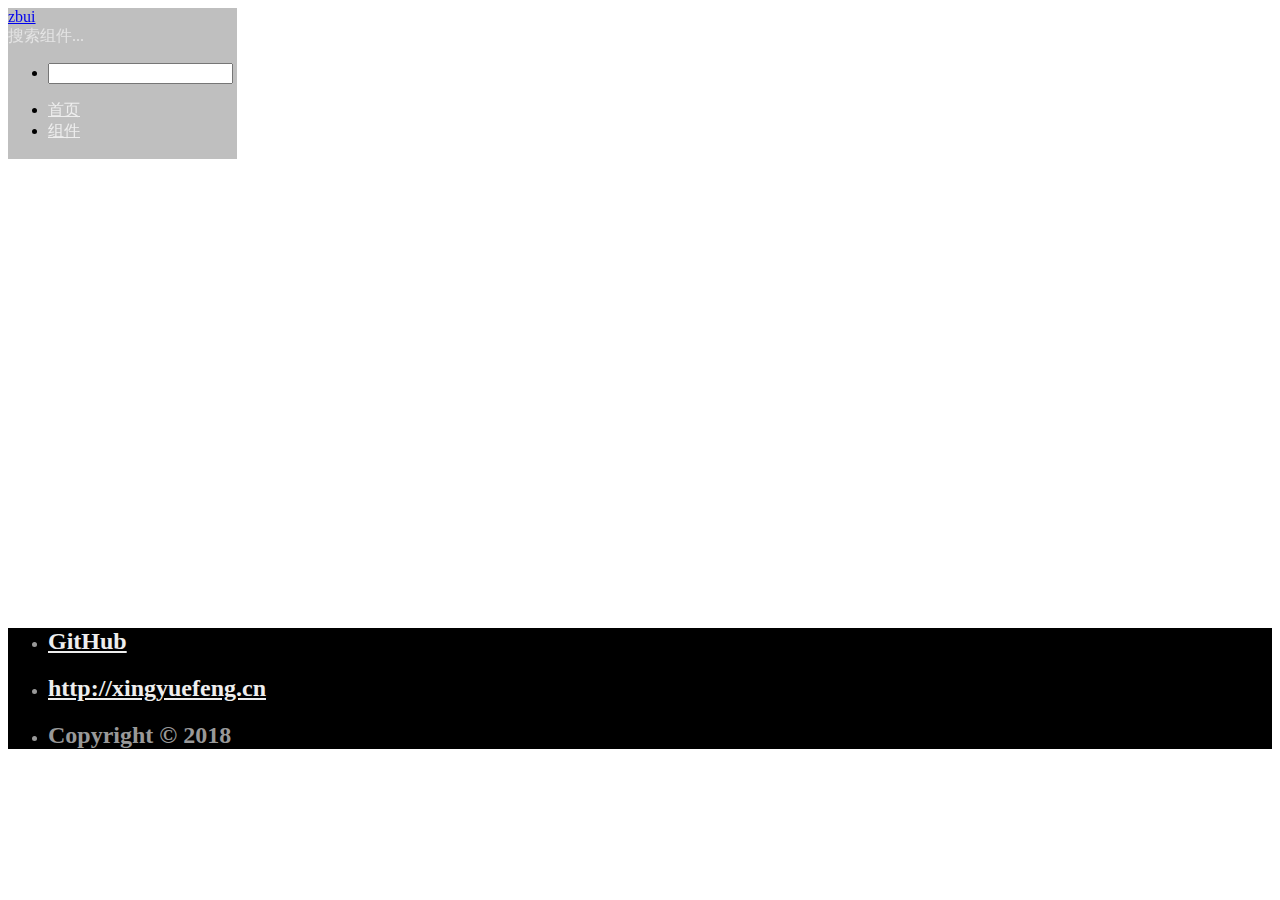
==== commit 92e1b684: "Updates" ====
--- a/index.html
+++ b/index.html
@@ -7,7 +7,7 @@
     <meta name="description" content="An enterprise-class UI design language and React-based implementation">
     <meta name="description" content="A set of high-quality React components">
     <meta name="description" content="One of best React UI library for enterprise background">
-    <title>Ant Design - A UI Design Language</title>
+    <title>a simple ui</title>
     <script>
     (function() {
       function isLocalStorageNameSupported() {
@@ -59,10 +59,9 @@
       document.documentElement.className += isZhCN(pathname) ? 'zh-cn' : 'en-us';
     })()
     </script>
-    <link rel="icon" href="https://t.alipayobjects.com/images/T1QUBfXo4fXXXXXXXX.png" type="image/x-icon">
     <link rel="stylesheet" type="text/css" href="https://fonts.googleapis.cnpmjs.org/css?family=Lato:400,700|Raleway"/>
-    <link rel="stylesheet" type="text/css" href="/index-1.css"/>
-    <link rel="stylesheet" type="text/css" href="/index-2.css"/>
+    <link rel="stylesheet" type="text/css" href="/zbui-doc/index-1.css"/>
+    <link rel="stylesheet" type="text/css" href="/zbui-doc/index-2.css"/>
     <style id="nprogress-style">
       #nprogress { display: none }
     </style>
@@ -188,7 +187,7 @@
     }
   </style></div><footer id="footer" data-reactid="32"><ul data-reactid="33"><li data-reactid="34"><h2 data-reactid="35"><a target="_blank" href="https://github.com/xingyuefeng/zbui" data-reactid="36"><i class="anticon anticon-github" data-reactid="37"></i><!-- react-text: 38 --> GitHub<!-- /react-text --></a></h2></li><li data-reactid="39"><h2 data-reactid="40"><i class="anticon anticon-link" data-reactid="41"></i><a target="_blank" href="http://xingyuefeng.cn/" data-reactid="42">http://xingyuefeng.cn</a></h2></li><li data-reactid="43"><h2 data-reactid="44"><!-- react-text: 45 -->Copyright © <!-- /react-text --><!-- react-text: 46 -->2018<!-- /react-text --></h2></li></ul></footer></div>
     </div>
-    <script src="/common.js"></script>
-    <script src="/index.js"></script>
+    <script src="/zbui-doc/common.js"></script>
+    <script src="/zbui-doc/index.js"></script>
   </body>
 </html>
